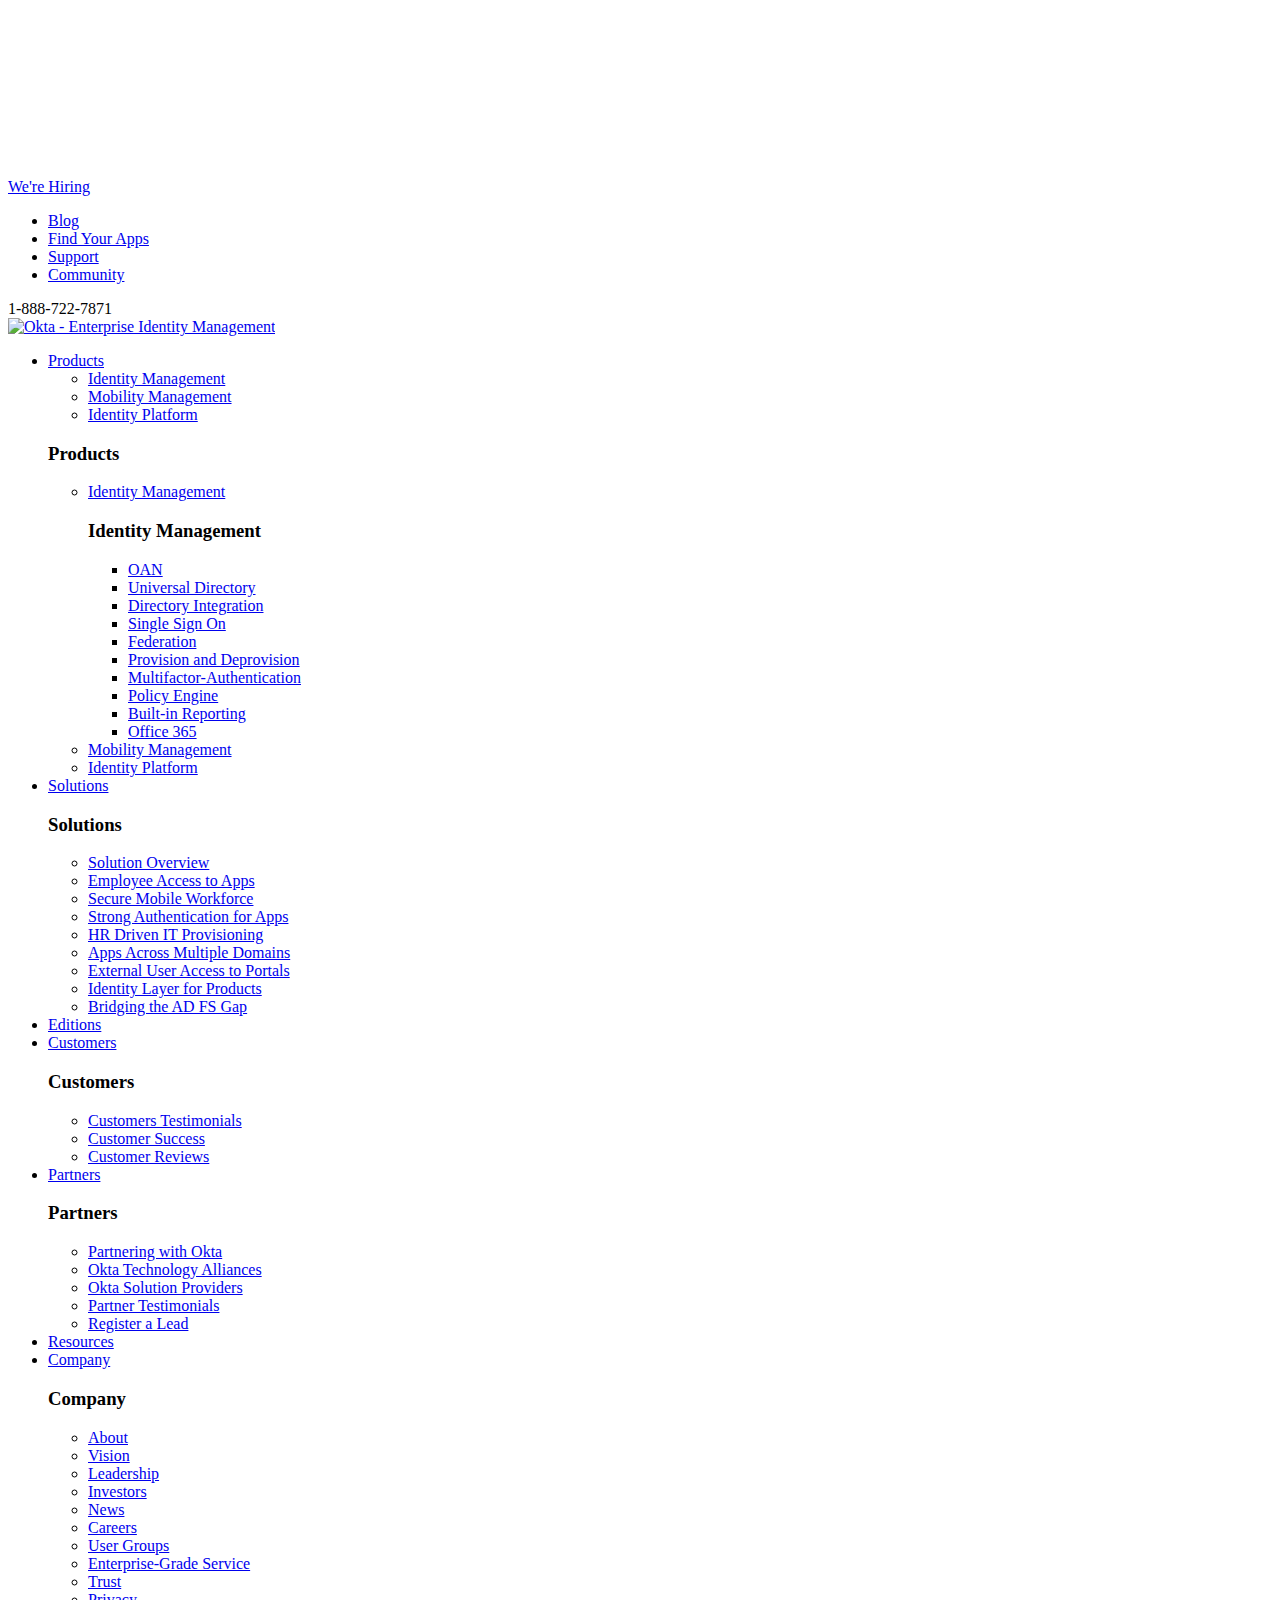
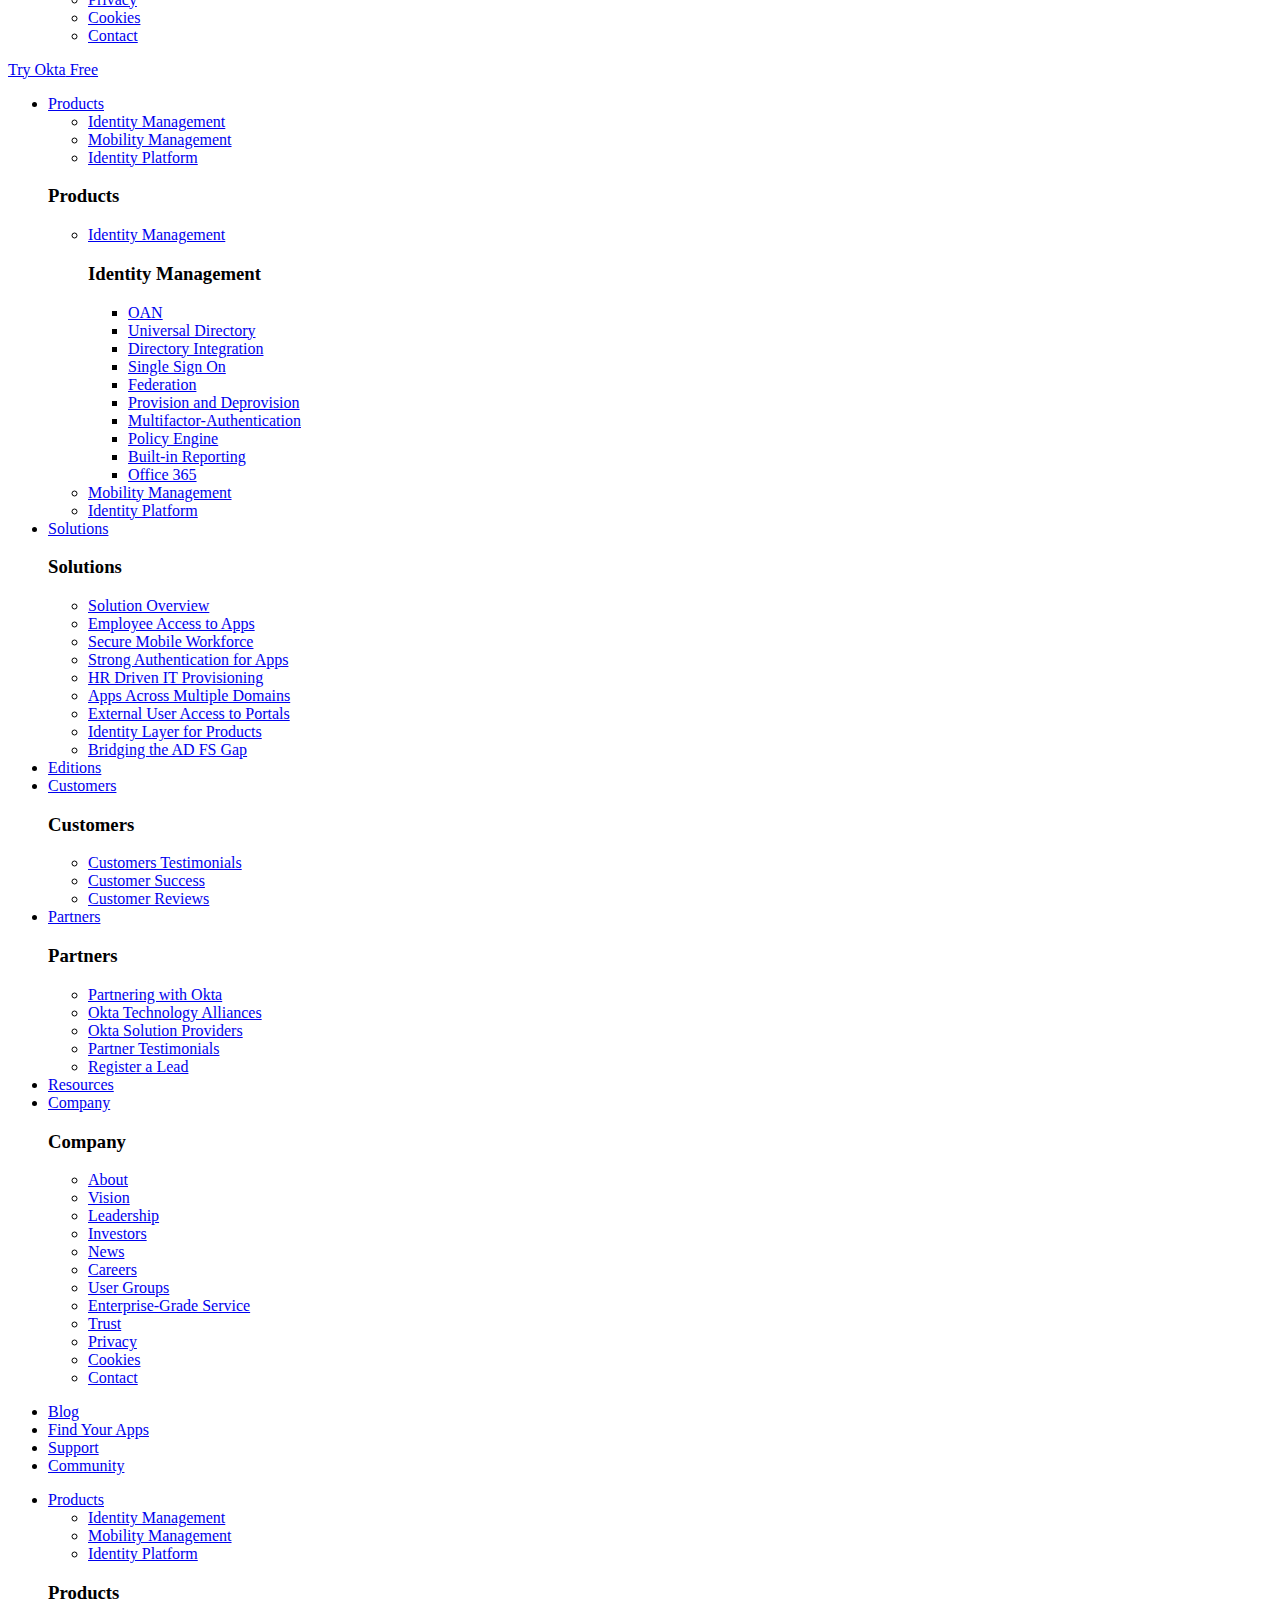
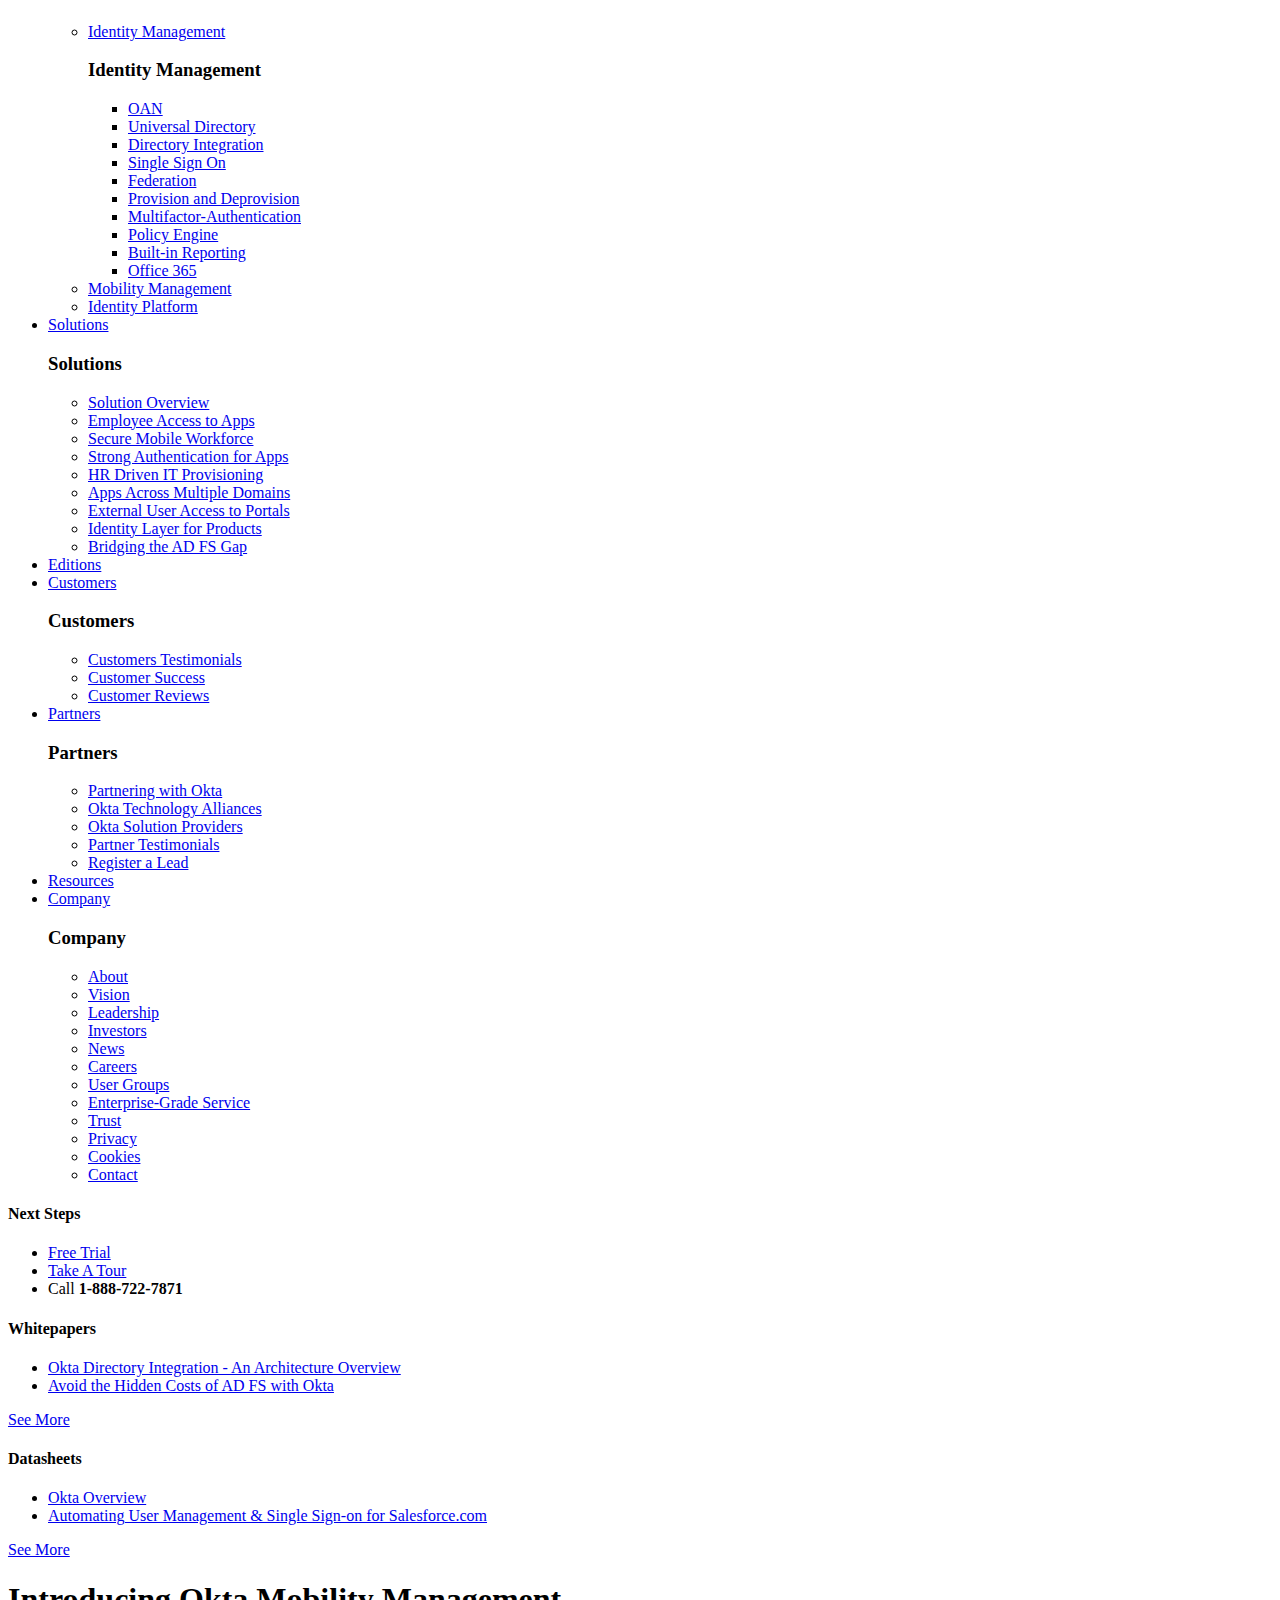
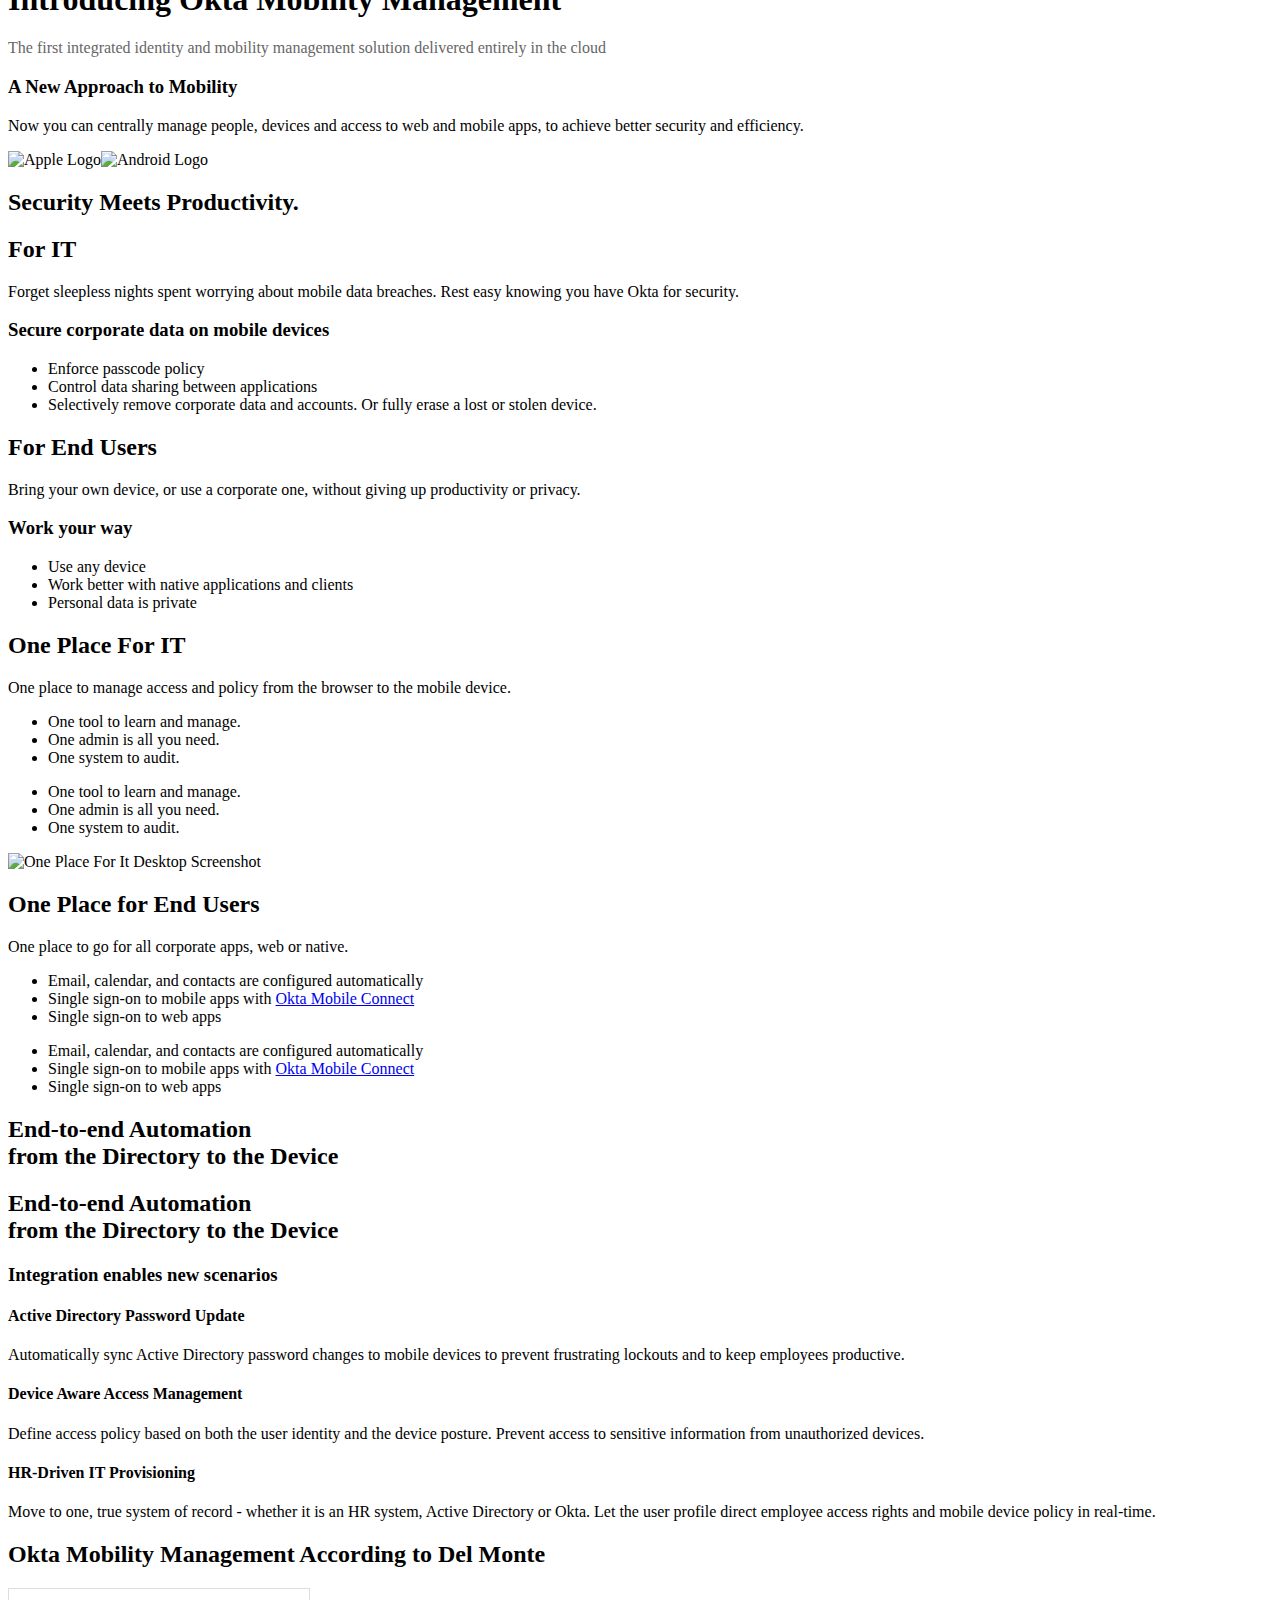
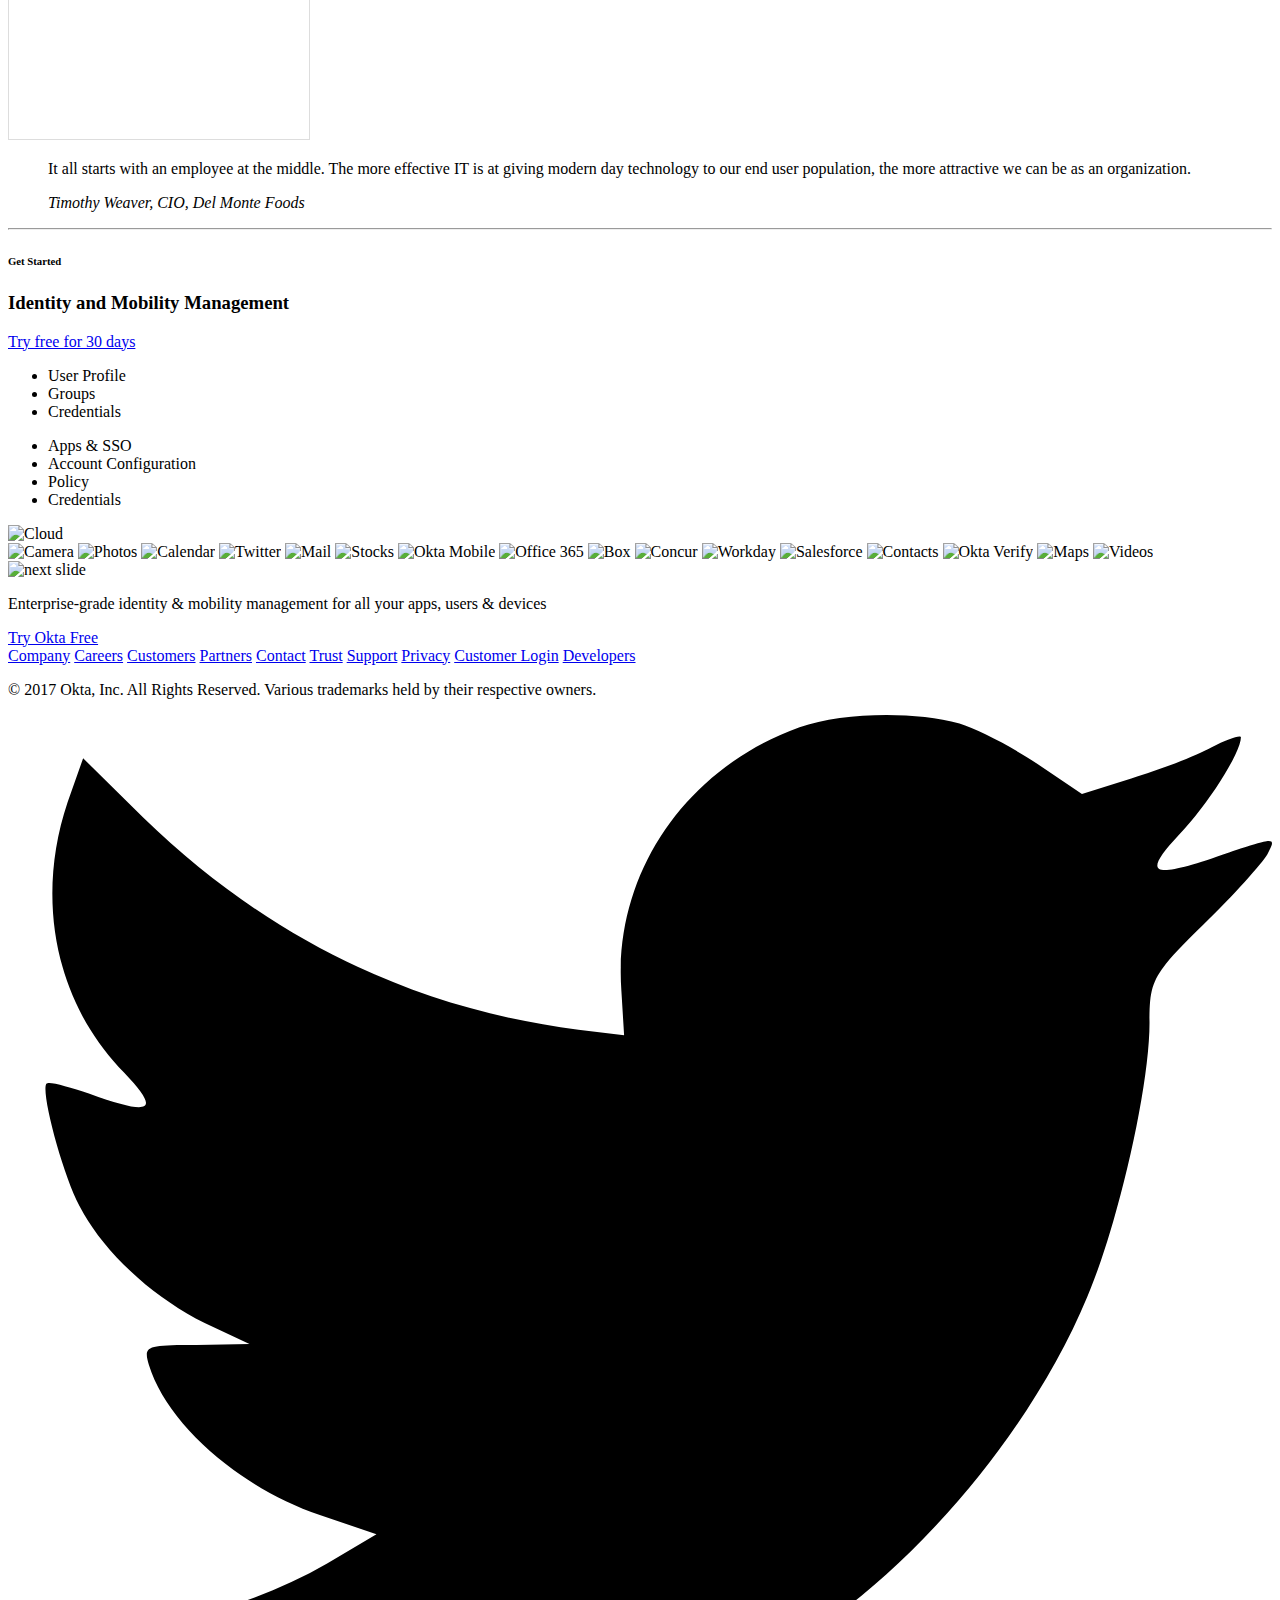
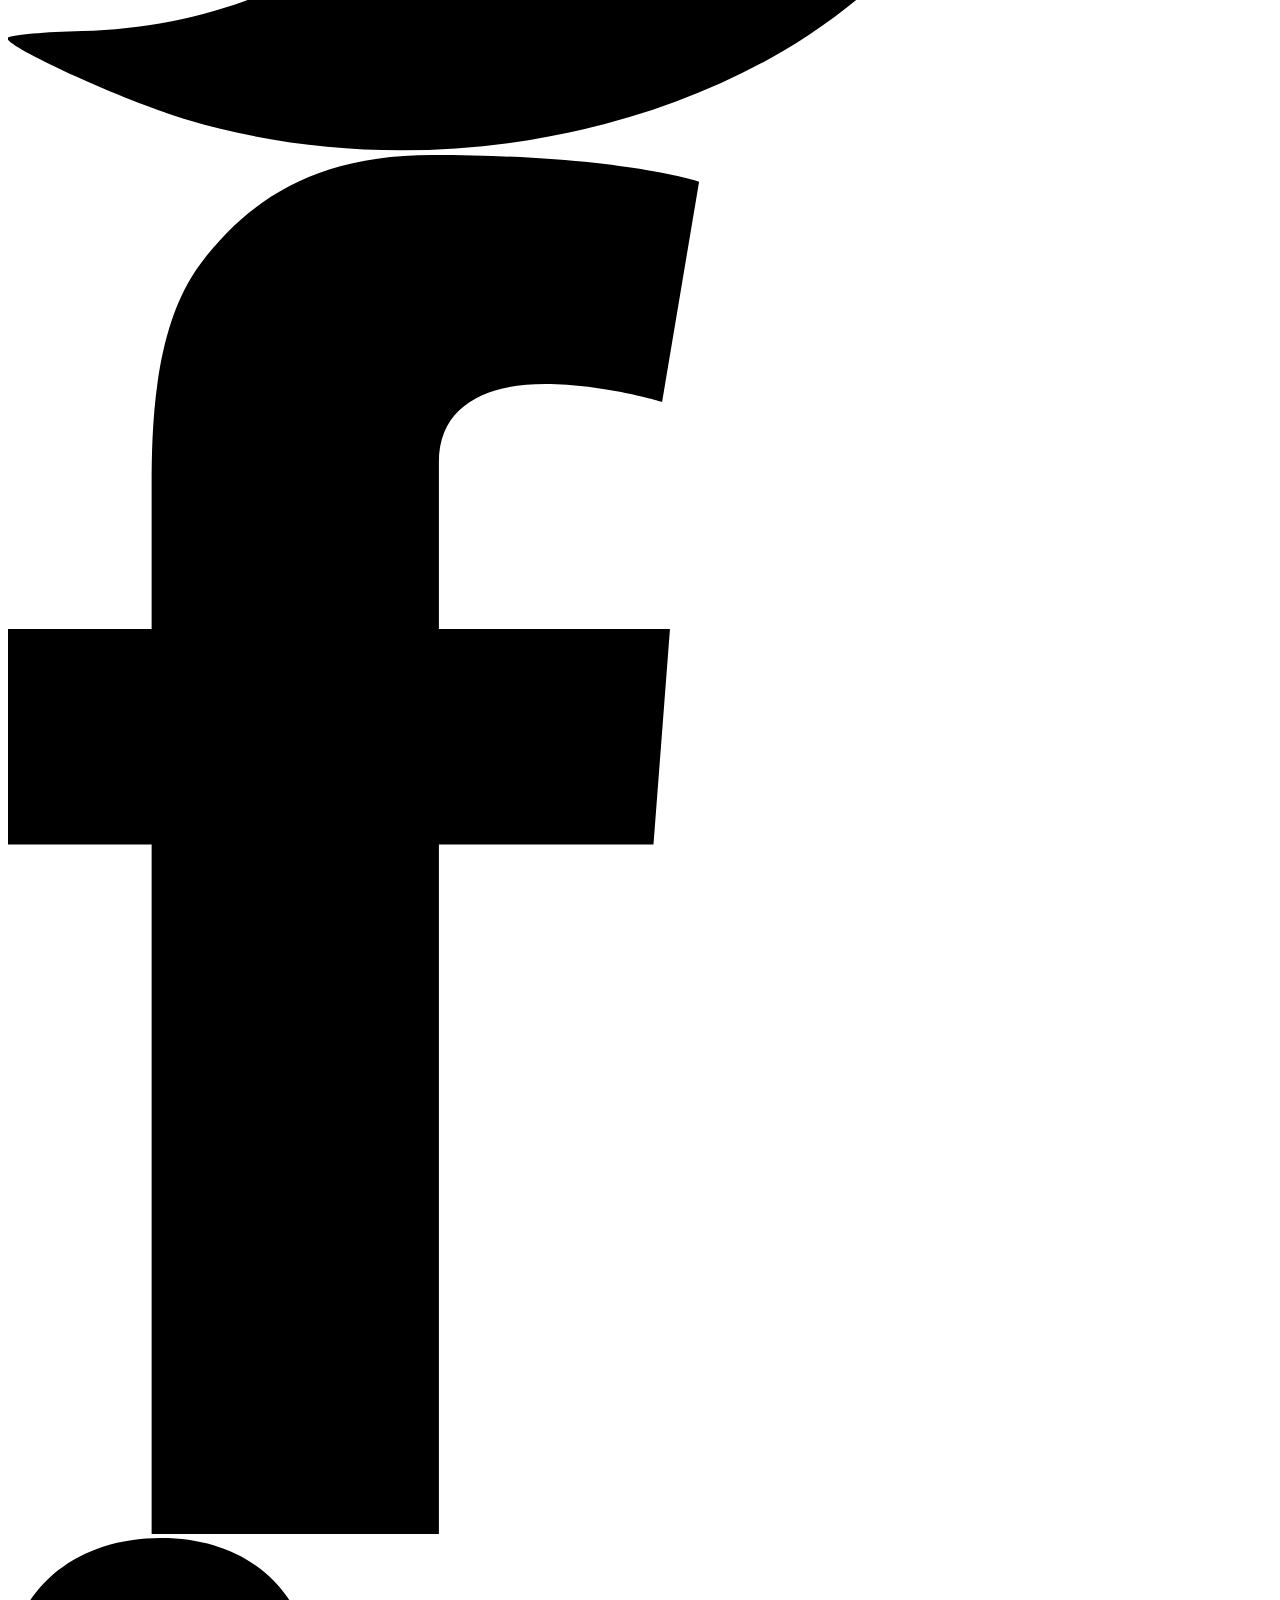
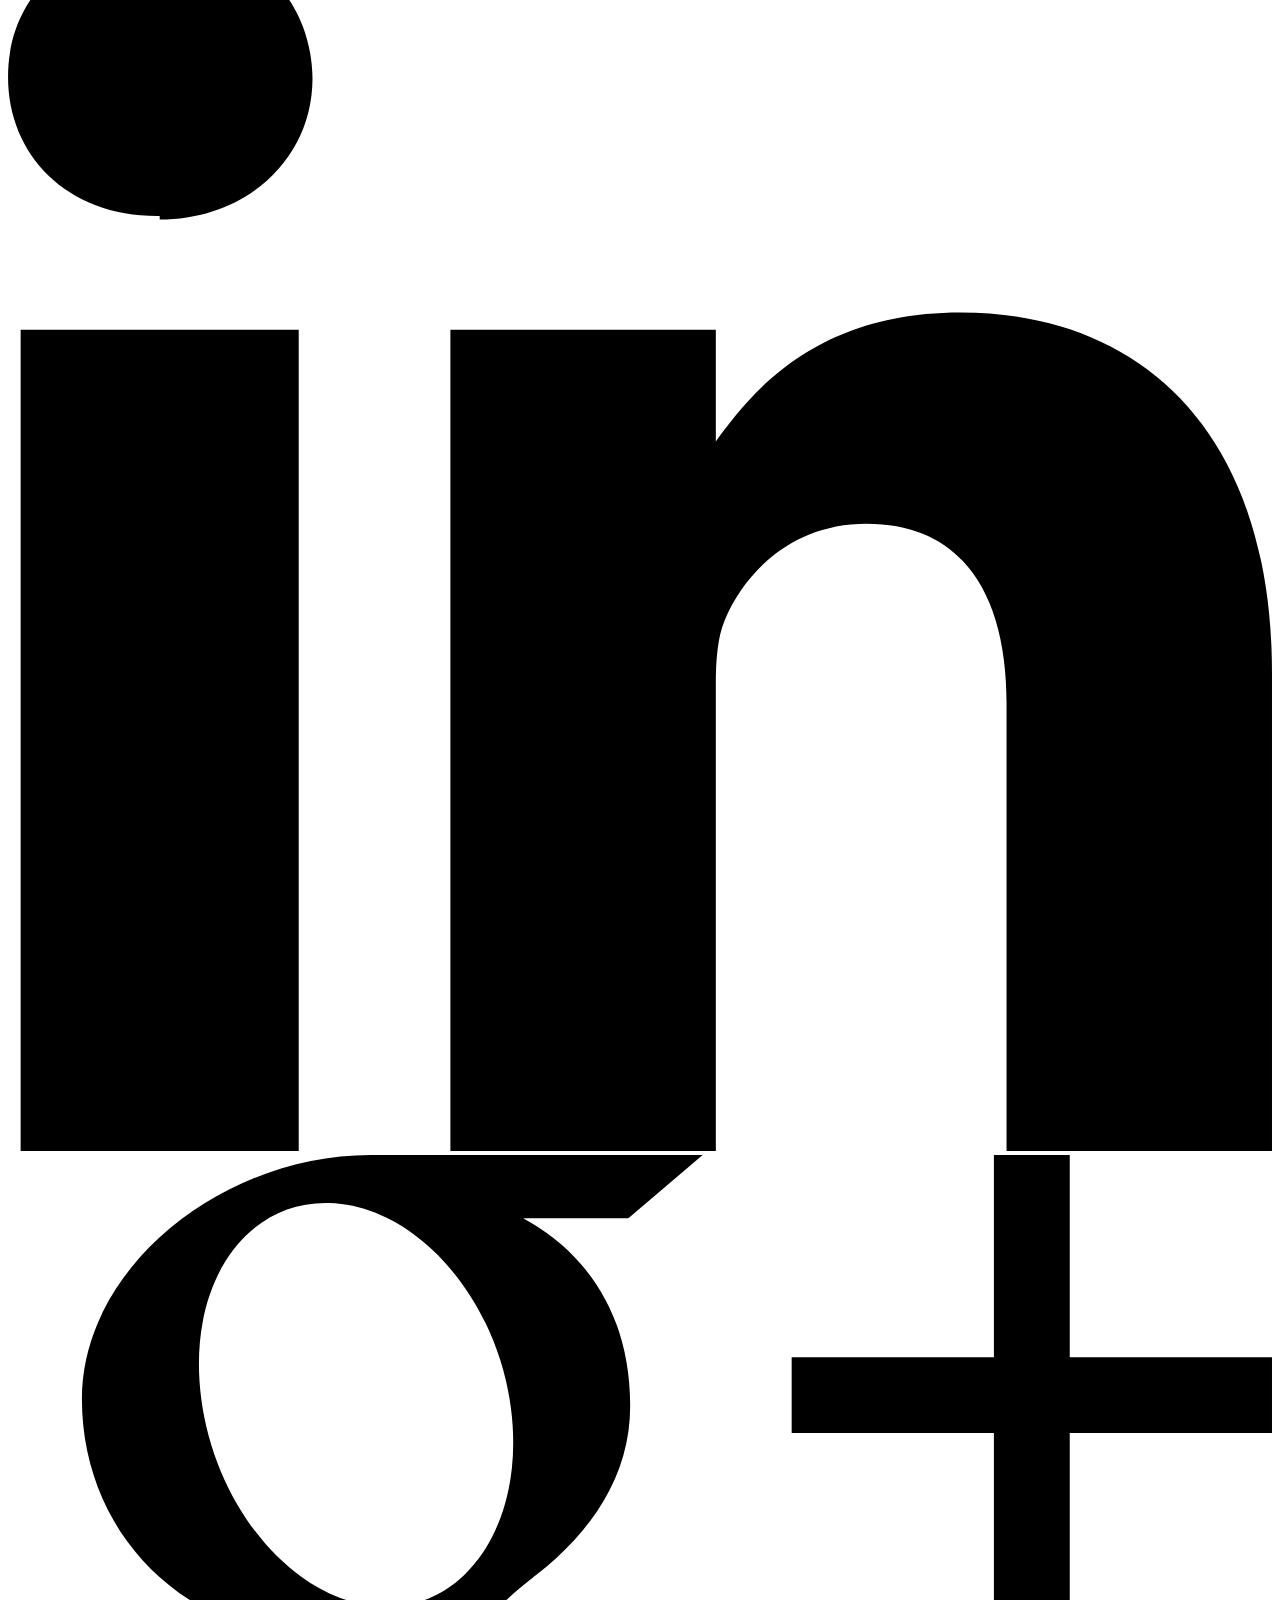
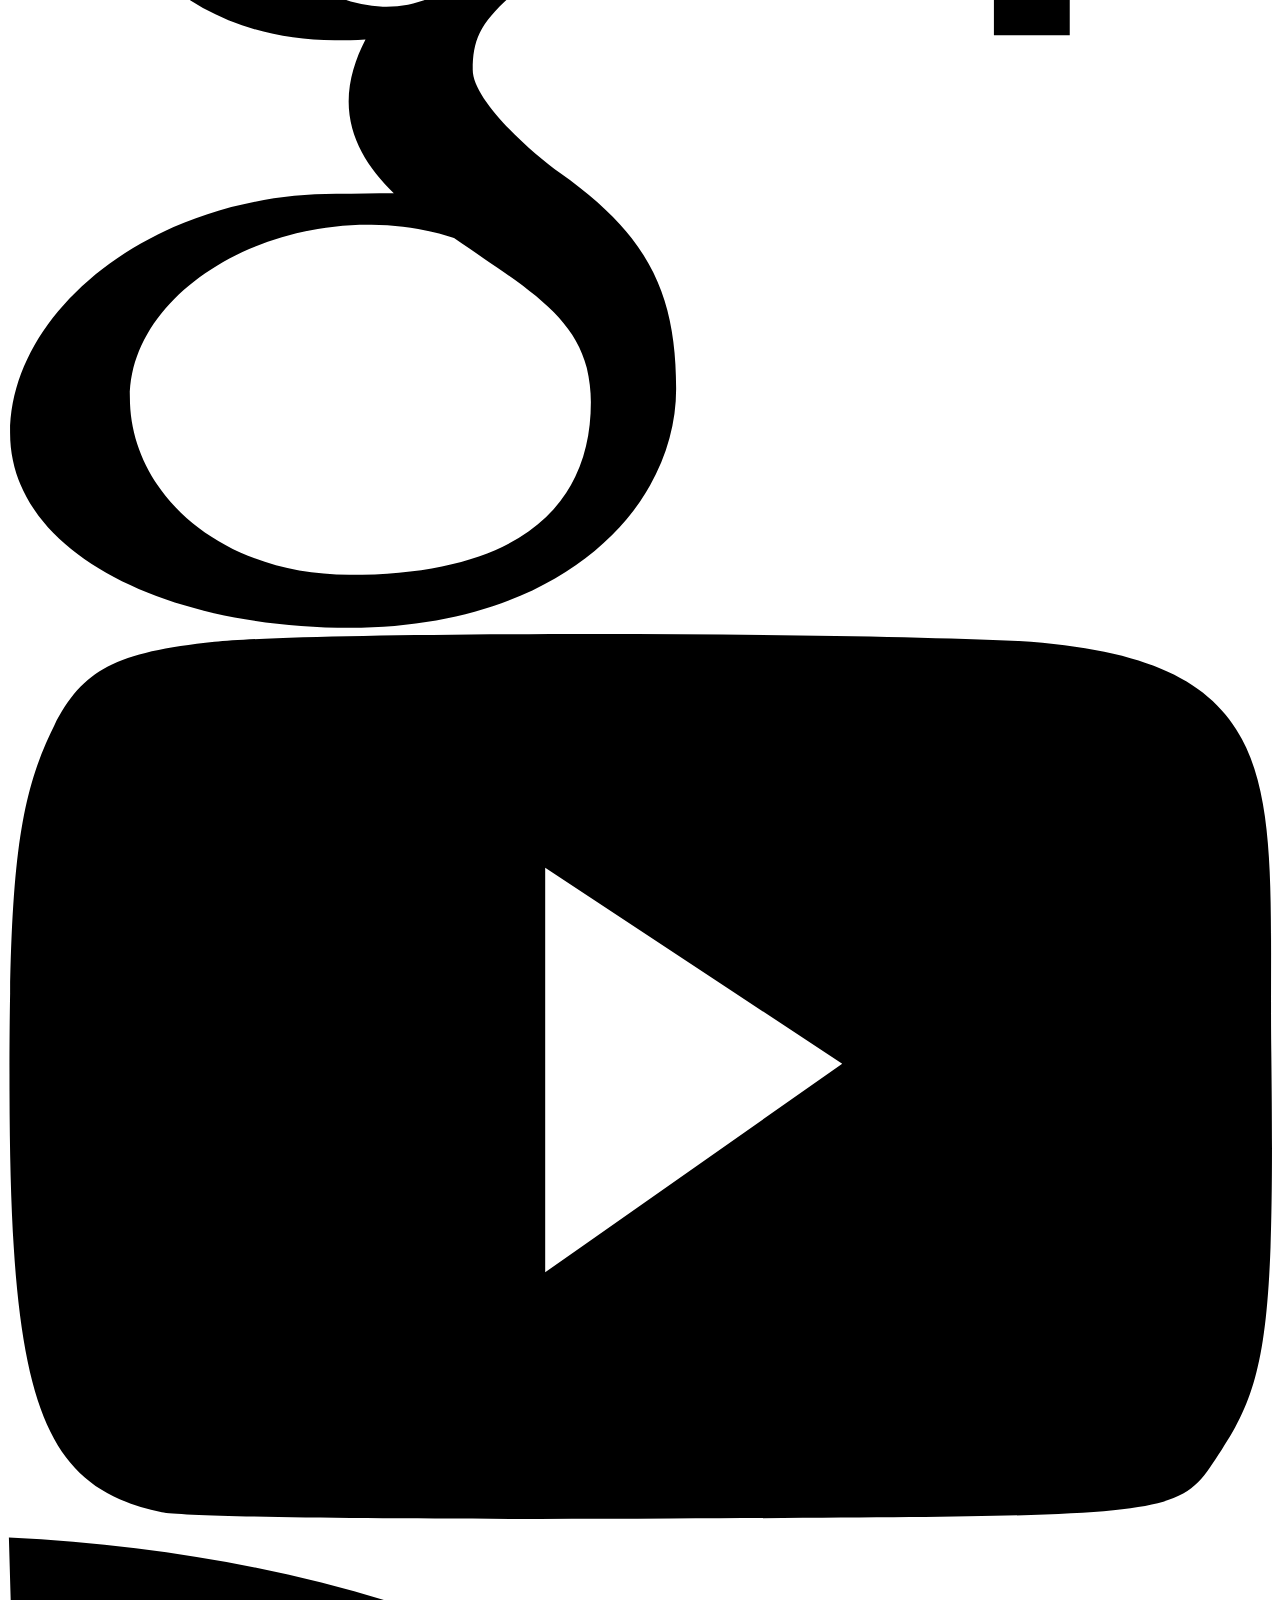
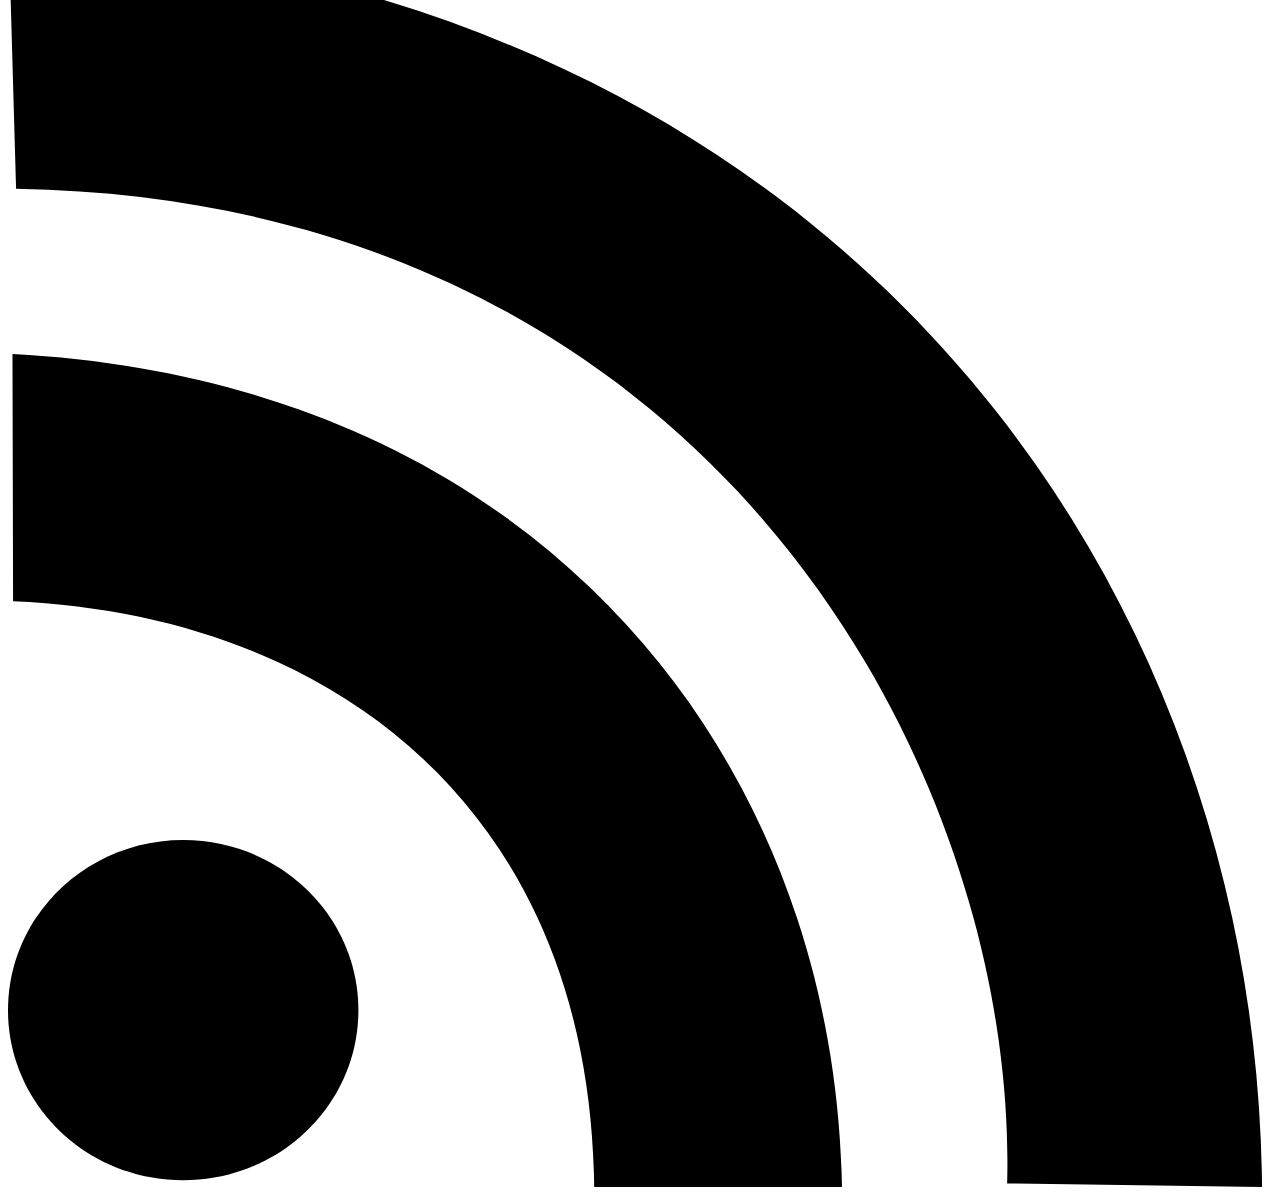
==== index.html @ 4437bbe0 "Cleanup" ====
<!DOCTYPE html>
<!--[if lt IE 9 ]><html lang="en" dir="ltr" class="non-responsive-layout no-js old_ie"><![endif]-->
<!--[if IE 9 ]><html lang="en" dir="ltr" class="no-js ie9"><![endif]-->
<!--[if (gt IE 9)|!(IE)]><!-->
<html lang="en" dir="ltr" class="no-js responsive-layout">
<!--<![endif]-->
<head>
    <meta charset="UTF-8">
  <meta name="description" content="Introducing the first integrated identity and mobility management solution delivered entirely in the cloud. Centrally manage people, devices and access to web and mobile apps, to achieve better security and efficiency with Okta.">
  <meta name="keywords" content="">


        <link rel="canonical" href="https://okta.com.dev/product/mobility-management/">

  <meta name="viewport" content="width=device-width, initial-scale=1, maximum-scale=1, user-scalable=0">

      <meta name="robots" content="all">

      <title>Scrolling Story</title>
    <link rel="shortcut icon" href="/favicon.ico">
  <link rel="apple-touch-icon" href="/apple-touch-iphone.png" />
  <link rel="apple-touch-icon" sizes="57x57" href="/apple-touch-icon-57x57.png">
  <link rel="apple-touch-icon" sizes="114x114" href="/apple-touch-icon-114x114.png">
  <link rel="apple-touch-icon" sizes="72x72" href="/apple-touch-icon-72x72.png">
  <link rel="apple-touch-icon" sizes="144x144" href="/apple-touch-icon-144x144.png">
  <link rel="apple-touch-icon" sizes="60x60" href="/apple-touch-icon-60x60.png">
  <link rel="apple-touch-icon" sizes="120x120" href="/apple-touch-icon-120x120.png">
  <link rel="apple-touch-icon" sizes="76x76" href="/apple-touch-icon-76x76.png">
  <link rel="apple-touch-icon" sizes="152x152" href="/apple-touch-icon-152x152.png">
  <link rel="apple-touch-icon" sizes="180x180" href="/apple-touch-icon-180x180.png">
  <meta name="msapplication-TileColor" content="#2d89ef">
  <meta name="msapplication-TileImage" content="/mstile-144x144.png">
  <link href="/_css/print.css" media="print" rel="stylesheet" type="text/css">
  <link href="/_css/master.1429573361.css" media="screen" rel="stylesheet" type="text/css">
  <link href="/scrolling-story/css/scrolling-story.css" media="screen" rel="stylesheet" type="text/css">

  <script src="//use.typekit.net/jff5neq.js"></script>
  <script>
    try {
      Typekit.load({
        loading: function() {
          // Javascript to execute when fonts start loading
        },
        active: function() {
                      runOnReady();
                  },
        inactive: function() {
          // Javascript to execute when fonts become inactive
        }
      });
    } catch(e) {}
  </script>

  <!-- Optimizely start -->
      <script src="//cdn.optimizely.com/js/172647223.js"></script>
    <!-- Optimizely end -->

  <!--[if lte IE 8]>
    <link rel="stylesheet" type="text/css" href="/_css/old-ie.css">
    <script type="text/javascript" src="/_js/html5shiv.js"></script>
    <![endif]-->
          <script src="/_js/master.1429224776.js"></script>
        <script>
      document.write(unescape('%3Cstyle type="text/css" media="screen"%3E .js-hide {display: none;} .js-show {display: block;} .fouc-fix {display:none;} %3C/style%3E'));
    </script>
    <!-- Google Analytics Tracking start -->
    <!-- Bizible Tracking end -->
                  </head>

  <body class="page-mobility-management page-2014-refresh page-no-sidebar" data-page="/product/mobility-management/" data-section="product">
  <svg class="hide">
  <defs>
    <g id="shape-twitter" viewBox="0 0 100 82">
      <path d="M62.624,0.967C53.588,4.22,47.876,12.606,48.526,21.788l0.217,3.542l-3.615-0.434
        c-13.158-1.663-24.653-7.302-34.412-16.772L5.944,3.426l-1.229,3.47c-2.602,7.736-0.939,15.905,4.482,21.4
        c2.892,3.036,2.241,3.47-2.747,1.662c-1.735-0.578-3.254-1.012-3.398-0.795c-0.506,0.507,1.229,7.085,2.603,9.687
        c1.88,3.615,5.711,7.157,9.905,9.254l3.542,1.662l-4.193,0.073c-4.048,0-4.192,0.073-3.76,1.592
        c1.446,4.7,7.158,9.688,13.52,11.855l4.482,1.519l-3.904,2.315c-5.784,3.323-12.58,5.204-19.375,5.35
        c-3.253,0.07-5.928,0.359-5.928,0.576c0,0.722,8.82,4.771,13.953,6.362c15.399,4.699,33.689,2.675,47.426-5.35
        c9.76-5.712,19.519-17.062,24.074-28.051c2.458-5.855,4.915-16.555,4.915-21.688c0-3.326,0.217-3.76,4.267-7.736
        c2.385-2.313,4.627-4.844,5.061-5.566c0.724-1.374,0.651-1.374-3.036-0.145c-6.146,2.169-7.013,1.879-3.978-1.374
        c2.241-2.313,4.917-6.506,4.917-7.735c0-0.217-1.084,0.145-2.313,0.795c-1.301,0.723-4.193,1.808-6.362,2.458l-3.903,1.229
        l-3.543-2.386c-1.951-1.302-4.699-2.748-6.145-3.181C71.589-0.334,65.95-0.189,62.624,0.967z"/>
    </g>
    <g id="shape-linkedin" viewBox="0 0 100 96">
      <path d="M35,96h-0.432H56V59.067c0-1.898,0.135-3.752,0.703-5.095c1.568-3.749,5.285-7.64,11.221-7.64
        C75.664,46.333,79,52.12,79,60.548V96h21V58.14c0-19.307-10.589-28.517-24.644-28.517C63.817,29.623,58.737,36,55.888,40H56v-9H35"
        />
      <path d="M23,96V31H1v65H23z M12,22.27c7,0,12.091-4.939,12.091-11.16C23.997,4.796,19.477,0,12.117,0
        C4.805,0,0.004,4.638,0.004,11c0,6.173,4.648,11,11.818,11H12V22.27z"/>
    </g>
    <g id="shape-googleplus" viewBox="0 0 100 85">
      <polygon points="100,16 84,16 84,0 78,0 78,16 62,16 62,22 78,22 78,38 84,38 84,22 100,22  "/>
      <path d="M43.681,48.895c-2.375-1.682-6.913-5.771-6.913-8.171c0-2.817,0.801-4.203,5.039-7.512
        c4.343-3.396,7.417-7.827,7.417-13.381C49.224,13.227,46.28,8,40.756,5h8.325l5.877-5c0,0-19.695,0-26.261,0
        C16.924,0,5.847,8.962,5.847,19.289c0,10.561,8.026,19.103,20.003,19.103c0.833,0,1.643-0.006,2.433-0.063
        c-0.777,1.491-1.332,3.175-1.332,4.913c0,2.932,1.578,5.315,3.573,7.255c-1.51,0-2.964,0.045-4.553,0.045
        c-14.585,0-25.806,9.29-25.806,18.921c0,9.481,12.304,15.415,26.889,15.415c16.626,0,25.806-9.43,25.806-18.915
        C52.862,58.354,50.622,53.797,43.681,48.895z M29.654,35.732c-6.767-0.203-13.198-7.568-14.365-16.453
        C14.12,10.396,18.655,3.594,25.423,3.796C32.186,4,38.617,11.126,39.787,20.011C40.951,28.897,36.415,35.936,29.654,35.732z
         M27.002,80.684c-10.081,0-17.359-6.377-17.359-14.046c0-7.513,9.03-13.767,19.109-13.656c2.354,0.023,4.547,0.399,6.534,1.047
        c5.473,3.803,9.398,5.957,10.507,10.292c0.206,0.881,0.32,1.785,0.32,2.709C46.113,74.692,41.17,80.684,27.002,80.684z"/>
    </g>
    <g id="shape-facebook" viewBox="0 0 100 96">
      <path d="M0,33h10v-4.597v-4.6v-0.767c0-4.428,0.211-11.269,3.431-15.504C16.823,3.047,21.528,0,29.539,0
          c13.05,0,18.575,1.858,18.575,1.858l-2.575,15.331c0,0-4.1-1.246-8.125-1.246c-4.023,0-7.414,1.438-7.414,5.462v1.629v5.366V33
          h16.087l-1.149,15H30v52H10V48H0V33"/>
    </g>
    <g id="shape-rss" viewBox="0 0 100 100">
      <path d="M27.72,86.007c0,7.434-6.206,13.458-13.86,13.458C6.206,99.465,0,93.44,0,86.007c0-7.433,6.206-13.458,13.86-13.458
        C21.515,72.549,27.72,78.574,27.72,86.007z"/>
      <path d="M0.402,53.667L0.355,34.094C42.188,36.276,65.405,66.209,65.978,100H46.375
        C46.049,70.298,25.854,54.747,0.402,53.667z"/>
      <path d="M0.639,21.027L0.07,1.142C64.352,4.126,98.78,50.774,99.213,100l-20.168-0.284
        C79.927,68.229,56.633,21.961,0.639,21.027z"/>
    </g>
    <g id="shape-youtube-play" viewBox="0 0 100 70">
      <path d="M12.168,69.479C2.623,67.488,0.18,60.736,0.119,36.177C0.077,18.829,0.799,12.931,3.662,7.245
        c2.22-4.41,4.891-5.807,12.671-6.625c7.553-0.794,47.692-0.835,63.647-0.064c22.248,1.407,19.718,11.82,19.965,32.467
        c0.261,21.407-0.317,26.064-3.922,31.521c-3.569,5.409-2.2,5.238-43.563,5.438C31.457,70.089,14.04,69.869,12.168,69.479
        L12.168,69.479z M66,34L42.5,18.5v32L66,34z"/>
    </g>
    <g id="shape-key" viewBox="0 0 100 70">
      <path d="M6.328,2L6.328,2c1.061,0,2.058,0.413,2.808,1.163c1.55,1.551,1.55,4.072,0,5.622
      c-0.75,0.75-1.748,1.164-2.808,1.164c-1.062,0-2.059-0.413-2.81-1.164c-1.549-1.549-1.549-4.071,0-5.621
      C4.268,2.413,5.266,2,6.328,2 M6.327,0C4.799,0,3.27,0.583,2.104,1.75c-2.334,2.335-2.332,6.117,0,8.449
      c1.166,1.166,2.695,1.75,4.224,1.75c1.528,0,3.056-0.583,4.223-1.75c2.334-2.334,2.331-6.116,0-8.449C9.384,0.583,7.856,0,6.327,0
      L6.327,0z"/>
      <polyline fill="none" stroke="#000" stroke-width="2" stroke-miterlimit="10" points="7.383,10.55 15.83,19 18.646,19
      18.646,16.184 15.83,14.775 15.83,11.958 13.016,11.958 13.016,9.143 10.199,9.143 "/>
      <circle id="keyhole" cx="5.271" cy="4.918" r="1.493"/>
    </g>
    <g id="shape-gear" viewBox="0 0 100 70">
      <ellipse fill="none" stroke="#000" stroke-width="2" stroke-miterlimit="10" cx="10" cy="10" rx="1.962" ry="1.869"/>
      <path fill="none" stroke="#000" stroke-width="2" stroke-miterlimit="10" d="M16.447,16.461l2.176-3.889l-2.773-1.67
      c0.041-0.291,0.07-0.586,0.07-0.889c0.002-0.301-0.025-0.594-0.066-0.883l2.781-1.658l-2.158-3.898l-2.748,1.638
      c-0.475-0.401-1.008-0.725-1.588-0.96l0.008-3.239L7.817,1.002l-0.01,3.24C7.243,4.468,6.719,4.781,6.254,5.166L3.551,3.541
      L1.377,7.428l2.703,1.628C4.034,9.36,4.002,9.669,4.004,9.986c-0.002,0.315,0.027,0.623,0.072,0.927l-2.711,1.614l2.158,3.898
      l2.703-1.611c0.467,0.389,0.99,0.704,1.555,0.936l-0.006,3.238l4.332,0.01l0.008-3.238c0.578-0.232,1.113-0.553,1.588-0.951
      L16.447,16.461z"/>
    </g>
    <g id="shape-mobile" viewBox="0 0 14 20">
      <circle fill="#231F20" cx="7.038" cy="16" r="1"/>
      <path fill="#231F20" d="M12,2v16H2V2H12 M12,0H2C0.896,0,0,0.896,0,2v16c0,1.104,0.896,2,2,2h10c1.104,0,2-0.896,2-2V2
        C14,0.896,13.104,0,12,0L12,0z"/>
      <path fill="#231F20" d="M10,4v9H4V4H10 M11,3H3v11h8V3L11,3z"/>
    </g>
  </defs>
</svg>
    <div class="site-wrap">
      <div class="supernav-wrapper">
        <div class="site-container">
          <div class="por">
            <div class="posa-left">
              <a href='/company/careers.html#okta-positions'>
                <p class="float--left no-bottom-margin quiet">We're Hiring</p>
                                                                </a>
            </div>
            <div class="posa-right">
              <nav class="supernav supernav-alpha">
                <span class="search-button" data-slide-toggle-target="search"></span>
                <ul class="menu supernav-menu">
  <li><a href="/blog/">Blog</a></li>
  <li><a href="/applications/list/">Find Your Apps</a></li>
  <li><a href="/support/">Support</a></li>
  <li class="last"><a href="//community.okta.com" target="_blank">Community</a></li>
</ul>               <span class="phone">1-888-722-7871</span>
              </nav>
            </div>
          </div>
        </div>
      </div>
      <div class="search-container hide" data-slide-toggle-name="search">
        <div class="site-container">
          <span class="por">
                        <script>
              (function() {
                var cx = '005121479574088032773:ckystpbfuz4';
                var gcse = document.createElement('script');
                gcse.type = 'text/javascript';
                gcse.async = true;
                gcse.src = (document.location.protocol == 'https:' ? 'https:' : 'http:') +
                '//www.google.com/cse/cse.js?cx=' + cx;
                var s = document.getElementsByTagName('script')[0];
                s.parentNode.insertBefore(gcse, s);
              })();
            </script>
            <gcse:searchbox-only resultsUrl="/search" enableAutoComplete="true"></gcse:searchbox-only>
                      </span>
        </div>
      </div>




      <header class="site-header clearfix progressive-nav" id="header">
        <div class="site-container nav-site-container por">

          <div class="alpha-nav-wrapper progressive-nav__alpha">
            <a class="site-logo progressive-nav__left-pos-anchor" href="/">
              <img src="/_media/logo_okta@2x.png" width="131" height="37" alt="Okta - Enterprise Identity Management">
            </a>
            <nav class="main-nav alpha-nav remove-href-touch-parent">
              <ul class="menu navigation">
  <li class="progressive-nav__item touch-hover"  data-touch-hover--target-recipient="hidden-product" data-section="product">
    <a href="#" id="la-nav-learnmore" class="remove-href-touch">Products</a>
    <ul class="inner-menu touch-hover-target hide-small hide-hover-sidebar" id="product-sub-nav" data-touch-hover--target-name="hidden-product">
      <li><a href="/product/identity-management/">Identity Management</a></li>
      <li><a href="/product/mobility-management/">Mobility Management</a></li>
      <li><a href="http://developer.okta.com" target="_blank">Identity Platform</a></li>
    </ul>
    <h3 class="nav-title">Products</h3>
    <ul class="inner-menu third-level">
      <li class="progressive-nav__item" data-section="identity-management">
        <a href="/product/identity-management/" class="third-level-flink">Identity Management</a>
        <h3 class="second-nav-title">Identity Management</h3>
        <ul class="third-layer">
          <li><a href="/product/identity-management/okta-application-network.html">OAN</a></li>
          <li><a href="/product/identity-management/universal-directory.html">Universal Directory</a></li>
          <li><a href="/product/identity-management/directory-integration.html">Directory Integration</a></li>
          <li><a href="/product/identity-management/single-sign-on.html">Single Sign On</a></li>
          <li><a href="/product/identity-management/federation.html">Federation</a></li>
          <li><a href="/product/identity-management/provisioning.html">Provision and Deprovision</a></li>
          <li><a href="/product/identity-management/multifactor-authentication.html">Multifactor-Authentication</a></li>
          <li><a href="/product/identity-management/policy-engine.html">Policy Engine</a></li>
          <li><a href="/product/identity-management/reporting.html">Built-in Reporting</a></li>
          <li><a href="/product/office365/">Office 365</a></li>
        </ul>
      </li>
      <li><a href="/product/mobility-management/">Mobility Management</a></li>
      <li><a href="http://developer.okta.com" target="_blank">Identity Platform</a></li>
    </ul>
  </li>
  <li class="progressive-nav__item" data-section="solutions">
    <a href="/solutions/">Solutions</a>
    <h3 class="nav-title">Solutions</h3>
    <ul class="inner-menu">
      <li class="show-beta-nav"><a href="/solutions/">Solution Overview</a></li>
      <li><a href="/solutions/employee-access-to-apps.html">Employee Access to Apps</a></li>
      <li><a href="/solutions/secure-mobile-workforce.html">Secure Mobile Workforce</a></li>
      <li><a href="/solutions/strong-authentication-for-apps.html">Strong Authentication for Apps</a></li>
      <li><a href="/solutions/hr-driven-it-provisioning.html">HR Driven IT Provisioning</a></li>
      <li><a href="/solutions/apps-across-multiple-domains.html">Apps Across Multiple Domains</a></li>
      <li><a href="/solutions/external-user-access-to-portals.html">External User Access to Portals</a></li>
      <li><a href="/solutions/identity-layer-for-developers.html">Identity Layer for Products</a></li>
      <li><a href="/solutions/bridging-the-ad-fs-gap.html">Bridging the AD FS Gap</a></li>
    </ul>
  </li>
  <li class="progressive-nav__item" data-section="editions">
    <a class="show-beta-nav" href="/editions/">Editions</a>
  </li>
  <li class="progressive-nav__item" data-section="customers">
    <a href="/customers/">Customers</a>
    <h3 class="nav-title">Customers</h3>
    <ul class="inner-menu">
      <li><a href="/customers/">Customers Testimonials</a></li>
      <li><a href="/customers/focus-on-customer-success.html">Customer Success</a></li>
      <li><a href="/customers/customer-reviews.html">Customer Reviews</a></li>
    </ul>
  </li>
  <li class="progressive-nav__item" data-section="partners">
    <a href="/partners/">Partners</a>
    <h3 class="nav-title">Partners</h3>
    <ul class="inner-menu">
      <li><a href="/partners/">Partnering with Okta</a></li>
      <li><a href="/partners/okta-technology-alliances.html">Okta Technology Alliances</a></li>
      <li><a href="/partners/okta-solution-providers.html">Okta Solution Providers</a></li>
      <li><a href="/partners/partner-testimonials.html">Partner Testimonials</a></li>
      <li><a href="/leads/">Register a Lead</a></li>

    </ul>
  </li>
  <li class="progressive-nav__item" data-section="resources">
    <a class="show-beta-nav" href="/resources/" id="la-nav-resources">Resources</a>
  </li>
  <li class="progressive-nav__item" data-section="company">
    <a href="/company/">Company</a>
    <h3 class="nav-title">Company</h3>
    <ul class="inner-menu touch-hover-target">
      <li><a href="/company/">About</a></li>
      <li><a href="/company/right-vision-for-identity.html">Vision</a></li>
      <li><a href="/company/leadership.html">Leadership</a></li>
      <li><a href="/company/investors.html">Investors</a></li>
      <li><a href="/company/news.html">News</a></li>
      <li><a href="/company/careers.html">Careers</a></li>
      <li><a href="/company/user-groups.html">User Groups</a></li>
      <li><a href="/company/enterprise-grade-service.html">Enterprise-Grade Service</a></li>
      <li><a href="//trust.okta.com/" target="_blank">Trust</a></li>
      <li><a href="/privacy/">Privacy</a></li>
      <li><a href="/company/cookies.html">Cookies</a></li>
      <li><a href="/company/contact-us.html">Contact</a></li>
    </ul>
  </li>
</ul>


            </nav>
          </div>

          <div class="beta-nav-outer-wrapper">

            <div class="beta-nav-wrapper">
              <div class="beta-nav-inner-wrapper progressive-nav__beta-wrapper">
                <div class="button--nav-cta progressive-nav__right-pos-anchor">
                  <a class="button " href="/get-okta-free/">Try Okta<span class="hide-medium"> Free</span></a>
                </div>
                <div class="nav-toggle progressive-nav__nav-toggle touch-hover" data-touch-hover--target-recipient="beta-nav" id="nav-toggle">
                  <span></span><span></span><span></span>
                  <p></p>
                </div>
              </div>
            </div>
            <nav class="main-nav beta-nav progressive-nav__beta" id="beta-nav" data-touch-hover--target-name="beta-nav" >
              <ul class="menu navigation">
  <li class="progressive-nav__item touch-hover"  data-touch-hover--target-recipient="hidden-product" data-section="product">
    <a href="#" id="la-nav-learnmore" class="remove-href-touch">Products</a>
    <ul class="inner-menu touch-hover-target hide-small hide-hover-sidebar" id="product-sub-nav" data-touch-hover--target-name="hidden-product">
      <li><a href="/product/identity-management/">Identity Management</a></li>
      <li><a href="/product/mobility-management/">Mobility Management</a></li>
      <li><a href="http://developer.okta.com" target="_blank">Identity Platform</a></li>
    </ul>
    <h3 class="nav-title">Products</h3>
    <ul class="inner-menu third-level">
      <li class="progressive-nav__item" data-section="identity-management">
        <a href="/product/identity-management/" class="third-level-flink">Identity Management</a>
        <h3 class="second-nav-title">Identity Management</h3>
        <ul class="third-layer">
          <li><a href="/product/identity-management/okta-application-network.html">OAN</a></li>
          <li><a href="/product/identity-management/universal-directory.html">Universal Directory</a></li>
          <li><a href="/product/identity-management/directory-integration.html">Directory Integration</a></li>
          <li><a href="/product/identity-management/single-sign-on.html">Single Sign On</a></li>
          <li><a href="/product/identity-management/federation.html">Federation</a></li>
          <li><a href="/product/identity-management/provisioning.html">Provision and Deprovision</a></li>
          <li><a href="/product/identity-management/multifactor-authentication.html">Multifactor-Authentication</a></li>
          <li><a href="/product/identity-management/policy-engine.html">Policy Engine</a></li>
          <li><a href="/product/identity-management/reporting.html">Built-in Reporting</a></li>
          <li><a href="/product/office365/">Office 365</a></li>
        </ul>
      </li>
      <li><a href="/product/mobility-management/">Mobility Management</a></li>
      <li><a href="http://developer.okta.com" target="_blank">Identity Platform</a></li>
    </ul>
  </li>
  <li class="progressive-nav__item" data-section="solutions">
    <a href="/solutions/">Solutions</a>
    <h3 class="nav-title">Solutions</h3>
    <ul class="inner-menu">
      <li class="show-beta-nav"><a href="/solutions/">Solution Overview</a></li>
      <li><a href="/solutions/employee-access-to-apps.html">Employee Access to Apps</a></li>
      <li><a href="/solutions/secure-mobile-workforce.html">Secure Mobile Workforce</a></li>
      <li><a href="/solutions/strong-authentication-for-apps.html">Strong Authentication for Apps</a></li>
      <li><a href="/solutions/hr-driven-it-provisioning.html">HR Driven IT Provisioning</a></li>
      <li><a href="/solutions/apps-across-multiple-domains.html">Apps Across Multiple Domains</a></li>
      <li><a href="/solutions/external-user-access-to-portals.html">External User Access to Portals</a></li>
      <li><a href="/solutions/identity-layer-for-developers.html">Identity Layer for Products</a></li>
      <li><a href="/solutions/bridging-the-ad-fs-gap.html">Bridging the AD FS Gap</a></li>
    </ul>
  </li>
  <li class="progressive-nav__item" data-section="editions">
    <a class="show-beta-nav" href="/editions/">Editions</a>
  </li>
  <li class="progressive-nav__item" data-section="customers">
    <a href="/customers/">Customers</a>
    <h3 class="nav-title">Customers</h3>
    <ul class="inner-menu">
      <li><a href="/customers/">Customers Testimonials</a></li>
      <li><a href="/customers/focus-on-customer-success.html">Customer Success</a></li>
      <li><a href="/customers/customer-reviews.html">Customer Reviews</a></li>
    </ul>
  </li>
  <li class="progressive-nav__item" data-section="partners">
    <a href="/partners/">Partners</a>
    <h3 class="nav-title">Partners</h3>
    <ul class="inner-menu">
      <li><a href="/partners/">Partnering with Okta</a></li>
      <li><a href="/partners/okta-technology-alliances.html">Okta Technology Alliances</a></li>
      <li><a href="/partners/okta-solution-providers.html">Okta Solution Providers</a></li>
      <li><a href="/partners/partner-testimonials.html">Partner Testimonials</a></li>
      <li><a href="/leads/">Register a Lead</a></li>

    </ul>
  </li>
  <li class="progressive-nav__item" data-section="resources">
    <a class="show-beta-nav" href="/resources/" id="la-nav-resources">Resources</a>
  </li>
  <li class="progressive-nav__item" data-section="company">
    <a href="/company/">Company</a>
    <h3 class="nav-title">Company</h3>
    <ul class="inner-menu touch-hover-target">
      <li><a href="/company/">About</a></li>
      <li><a href="/company/right-vision-for-identity.html">Vision</a></li>
      <li><a href="/company/leadership.html">Leadership</a></li>
      <li><a href="/company/investors.html">Investors</a></li>
      <li><a href="/company/news.html">News</a></li>
      <li><a href="/company/careers.html">Careers</a></li>
      <li><a href="/company/user-groups.html">User Groups</a></li>
      <li><a href="/company/enterprise-grade-service.html">Enterprise-Grade Service</a></li>
      <li><a href="//trust.okta.com/" target="_blank">Trust</a></li>
      <li><a href="/privacy/">Privacy</a></li>
      <li><a href="/company/cookies.html">Cookies</a></li>
      <li><a href="/company/contact-us.html">Contact</a></li>
    </ul>
  </li>
</ul>


              <ul class="menu supernav-menu">
  <li><a href="/blog/">Blog</a></li>
  <li><a href="/applications/list/">Find Your Apps</a></li>
  <li><a href="/support/">Support</a></li>
  <li class="last"><a href="//community.okta.com" target="_blank">Community</a></li>
</ul>           </nav>
          </div>


        </div>
      </header>





                    <div class="site-container" id="content-wrap">
          <div class="row">
                                <div class="sidebar">
              <!-- <div id="subnav-shadow"> -->
              <nav class="subnav">
                <ul class="menu navigation">
  <li class="progressive-nav__item touch-hover"  data-touch-hover--target-recipient="hidden-product" data-section="product">
    <a href="#" id="la-nav-learnmore" class="remove-href-touch">Products</a>
    <ul class="inner-menu touch-hover-target hide-small hide-hover-sidebar" id="product-sub-nav" data-touch-hover--target-name="hidden-product">
      <li><a href="/product/identity-management/">Identity Management</a></li>
      <li><a href="/product/mobility-management/">Mobility Management</a></li>
      <li><a href="http://developer.okta.com" target="_blank">Identity Platform</a></li>
    </ul>
    <h3 class="nav-title">Products</h3>
    <ul class="inner-menu third-level">
      <li class="progressive-nav__item" data-section="identity-management">
        <a href="/product/identity-management/" class="third-level-flink">Identity Management</a>
        <h3 class="second-nav-title">Identity Management</h3>
        <ul class="third-layer">
          <li><a href="/product/identity-management/okta-application-network.html">OAN</a></li>
          <li><a href="/product/identity-management/universal-directory.html">Universal Directory</a></li>
          <li><a href="/product/identity-management/directory-integration.html">Directory Integration</a></li>
          <li><a href="/product/identity-management/single-sign-on.html">Single Sign On</a></li>
          <li><a href="/product/identity-management/federation.html">Federation</a></li>
          <li><a href="/product/identity-management/provisioning.html">Provision and Deprovision</a></li>
          <li><a href="/product/identity-management/multifactor-authentication.html">Multifactor-Authentication</a></li>
          <li><a href="/product/identity-management/policy-engine.html">Policy Engine</a></li>
          <li><a href="/product/identity-management/reporting.html">Built-in Reporting</a></li>
          <li><a href="/product/office365/">Office 365</a></li>
        </ul>
      </li>
      <li><a href="/product/mobility-management/">Mobility Management</a></li>
      <li><a href="http://developer.okta.com" target="_blank">Identity Platform</a></li>
    </ul>
  </li>
  <li class="progressive-nav__item" data-section="solutions">
    <a href="/solutions/">Solutions</a>
    <h3 class="nav-title">Solutions</h3>
    <ul class="inner-menu">
      <li class="show-beta-nav"><a href="/solutions/">Solution Overview</a></li>
      <li><a href="/solutions/employee-access-to-apps.html">Employee Access to Apps</a></li>
      <li><a href="/solutions/secure-mobile-workforce.html">Secure Mobile Workforce</a></li>
      <li><a href="/solutions/strong-authentication-for-apps.html">Strong Authentication for Apps</a></li>
      <li><a href="/solutions/hr-driven-it-provisioning.html">HR Driven IT Provisioning</a></li>
      <li><a href="/solutions/apps-across-multiple-domains.html">Apps Across Multiple Domains</a></li>
      <li><a href="/solutions/external-user-access-to-portals.html">External User Access to Portals</a></li>
      <li><a href="/solutions/identity-layer-for-developers.html">Identity Layer for Products</a></li>
      <li><a href="/solutions/bridging-the-ad-fs-gap.html">Bridging the AD FS Gap</a></li>
    </ul>
  </li>
  <li class="progressive-nav__item" data-section="editions">
    <a class="show-beta-nav" href="/editions/">Editions</a>
  </li>
  <li class="progressive-nav__item" data-section="customers">
    <a href="/customers/">Customers</a>
    <h3 class="nav-title">Customers</h3>
    <ul class="inner-menu">
      <li><a href="/customers/">Customers Testimonials</a></li>
      <li><a href="/customers/focus-on-customer-success.html">Customer Success</a></li>
      <li><a href="/customers/customer-reviews.html">Customer Reviews</a></li>
    </ul>
  </li>
  <li class="progressive-nav__item" data-section="partners">
    <a href="/partners/">Partners</a>
    <h3 class="nav-title">Partners</h3>
    <ul class="inner-menu">
      <li><a href="/partners/">Partnering with Okta</a></li>
      <li><a href="/partners/okta-technology-alliances.html">Okta Technology Alliances</a></li>
      <li><a href="/partners/okta-solution-providers.html">Okta Solution Providers</a></li>
      <li><a href="/partners/partner-testimonials.html">Partner Testimonials</a></li>
      <li><a href="/leads/">Register a Lead</a></li>

    </ul>
  </li>
  <li class="progressive-nav__item" data-section="resources">
    <a class="show-beta-nav" href="/resources/" id="la-nav-resources">Resources</a>
  </li>
  <li class="progressive-nav__item" data-section="company">
    <a href="/company/">Company</a>
    <h3 class="nav-title">Company</h3>
    <ul class="inner-menu touch-hover-target">
      <li><a href="/company/">About</a></li>
      <li><a href="/company/right-vision-for-identity.html">Vision</a></li>
      <li><a href="/company/leadership.html">Leadership</a></li>
      <li><a href="/company/investors.html">Investors</a></li>
      <li><a href="/company/news.html">News</a></li>
      <li><a href="/company/careers.html">Careers</a></li>
      <li><a href="/company/user-groups.html">User Groups</a></li>
      <li><a href="/company/enterprise-grade-service.html">Enterprise-Grade Service</a></li>
      <li><a href="//trust.okta.com/" target="_blank">Trust</a></li>
      <li><a href="/privacy/">Privacy</a></li>
      <li><a href="/company/cookies.html">Cookies</a></li>
      <li><a href="/company/contact-us.html">Contact</a></li>
    </ul>
  </li>
</ul>


              </nav>
              <div class="sidebar-box">
    <div class="sidebar-box-inner">
        <h4>Next Steps</h4>
        <ul>
            <li class="icon-try pngfix"><a href="/get-okta-free/">Free Trial</a></li>
            <li class="icon-tour pngfix"><a href="/tour/">Take A Tour</a></li>
            <li class="icon-call last pngfix">Call <strong>1-888-722-7871</strong></li>
        </ul>
    </div>
</div>
<div class="sidebar-box">
    <div class="sidebar-box-inner">
        <h4>Whitepapers</h4>
        <ul>
            <li class="icon-datasheet pngfix"><a href="/resources/whitepaper-ad-architecture.html">Okta Directory Integration - An Architecture Overview</a></li>
            <li class="icon-datasheet pngfix"><a href="/resources/whitepaper-avoid-hidden-costs-of-adfs.html">Avoid the Hidden Costs of AD FS with Okta</a></li>
        </ul>
        <p><a class="button button--white" href="/resources/?resourceType=White%20Papers">See More</a></p>
    </div>
</div>
<div class="sidebar-box">
    <div class="sidebar-box-inner">
        <h4>Datasheets</h4>
        <ul>
            <li class="icon-datasheet pngfix"><a href="/_media/resources/datasheets/Okta_Datasheet_Overview.pdf" target="_blank">Okta Overview</a></li>
            <li class="icon-datasheet pngfix"><a href="/_media/resources/datasheets/Okta_Datasheet_Salesforce.pdf" target="_blank">Automating User Management &amp; Single Sign-on for Salesforce.com</a></li>
        </ul>
        <p><a class="button button--white" href="/resources/?resourceType=Datasheets">See More</a></p>
    </div>
</div>
            </div>
                    <div class="clearfix" rel="main">
          <section class="onepage-scroll fix-to-bottom">
  <div id="loading" class="loading loading-loading"><div class="inner-1"><div class="inner-2"><div class="inner-3"></div></div></div></div>
  <article class="omm-content-slide omm-content-slide-01"
       data-slide-label="Introducing Okta Mobility Management"
       data-slide-id="introducing-okta-mobility-management">
    <header class="omm-header omm-header-01 text-align--center fade-out-up">
      <h1>
        Introducing Okta Mobility Management
      </h1>
      <p class="subhead" style="color:#666">
        The first integrated identity and mobility management solution delivered entirely in the cloud
      </p>
    </header>
    <div class="omm-feature omm-feature-01 poof-away">
      <h3>A New Approach to Mobility</h3>
      <p>Now you can centrally manage people, devices and access to web and mobile apps, to achieve better security and efficiency.</p>
      <div class="omm-feature--images">
        <img src="/_media/logos/logo--apple.svg" alt="Apple Logo"><!-- WS KILLER
         --><img src="/_media/logos/logo--android.svg" alt="Android Logo">
      </div>
    </div>
  </article>
  <article class="omm-content-slide omm-content-slide-02"
       data-slide-label="Security Meets Productivity"
       data-slide-id="security-meets-productivity">
    <header class="omm-header omm-header-02 text-align--center">
      <h2>
        Security <span class="color--blue">Meets</span> Productivity.
      </h2>
    </header>
  </article>
  <article class="omm-content-slide omm-content-slide-03"
       data-slide-label="For IT"
       data-slide-id="for-it">
    <header class="omm-header omm-header-03 slide-in-from-left">
      <h2>For IT</h2>
      <p class="subhead">Forget sleepless nights spent worrying about mobile data breaches. Rest easy knowing you have Okta for security.</p>
    </header>
    <div class="omm-feature omm-feature-03 poof-away">
      <h3>Secure corporate data on mobile devices</h3>
      <ul class="lined-list">
        <li><span>Enforce passcode policy</span></li>
        <li><span>Control data sharing between applications</span></li>
        <li><span>Selectively remove corporate data and accounts. Or fully erase a lost or stolen device.</span></li>
      </ul>
    </div>
  </article>
  <article class="omm-content-slide omm-content-slide-04"
       data-slide-label="For End Users"
       data-slide-id="for-end-users">
    <header class="omm-header omm-header-04 slide-in-from-right">
      <h2>For End Users</h2>
      <p class="subhead">Bring your own device, or use a corporate one, without giving up productivity or privacy.</p>
    </header>
    <div class="omm-feature omm-feature-04 poof-away">
      <h3>Work your way</h3>
      <ul class="lined-list">
        <li><span>Use any device</span></li>
        <li><span>Work better with native applications and clients</span></li>
        <li><span>Personal data is private</span></li>
      </ul>
    </div>
  </article>
  <article class="omm-content-slide omm-content-slide-05"
       data-slide-label="One Place for IT #1"
       data-slide-id="one-place-for-it-1">
    <header class="omm-header omm-header-05-06 slide-in-from-left">
      <h2>One Place For IT</h2>
      <p class="subhead">One place to manage access and policy from the browser to the mobile device.</p>
    </header>
    <div class="omm-feature omm-feature-05 poof-away">
      <ul class="lined-list">
        <li><span>One tool to learn and manage.</span></li>
        <li><span>One admin is all you need.</span></li>
        <li><span>One system to audit.</span></li>
      </ul>
    </div>
  </article>
  <article class="omm-content-slide omm-content-slide-06"
       data-slide-label="One Place for IT #2"
       data-slide-id="one-place-for-it-2">
    <div class="omm-feature omm-feature-06 poof-away">
      <ul class="lined-list">
        <li><span>One tool to learn and manage.</span></li>
        <li><span>One admin is all you need.</span></li>
        <li><span>One system to audit.</span></li>
      </ul>
    </div>
    <div class="omm-desktop-screen">
      <img src="/_media/okta-mobility-management/omm-one-place-for-it--desktop.png" alt="One Place For It Desktop Screenshot">
    </div>
  </article>
  <article class="omm-content-slide omm-content-slide-07"
       data-slide-label="One Place for End Users #1"
       data-slide-id="one-place-for-end-users-1">
    <header class="omm-header omm-header-07-08">
      <h2>One Place for End Users</h2>
      <p class="subhead">One place to go for all corporate apps, web or native.</p>
    </header>
    <div class="omm-feature omm-feature-07 poof-away">
      <ul class="lined-list">
        <li><span>Email, calendar, and contacts are configured automatically</span></li>
        <li><span>Single sign-on to mobile apps with <a href="/product/mobile-identity.html">Okta Mobile Connect</a></span></li>
        <li><span>Single sign-on to web apps</span></li>
      </ul>
    </div>
  </article>
  <article class="omm-content-slide omm-content-slide-08"
       data-slide-label="One Place for End Users #2"
       data-slide-id="one-place-for-end-users-2">
    <div class="omm-feature omm-feature-08 poof-away">
      <ul class="lined-list">
        <li><span>Email, calendar, and contacts are configured automatically</span></li>
        <li><span>Single sign-on to mobile apps with <a href="/product/mobile-identity.html">Okta Mobile Connect</a></span></li>
        <li><span>Single sign-on to web apps</span></li>
      </ul>
    </div>
  </article>
  <article class="omm-content-slide omm-content-slide-09"
       data-slide-label="End-to-end automation from the Directory to the Device"
       data-slide-id="end-to-end-automation-from-the-directory-to-the-device">
    <header class="omm-header omm-header-09 text-align--center">
      <h2>
        End-to-end Automation <span class="hide-large-inline"><br></span>from the Directory to the Device
      </h2>
    </header>
  </article>
  <article class="omm-content-slide omm-content-slide-10"
       data-slide-label="End-to-end automation from the Directory to the Device"
       data-slide-id="end-to-end-automation-from-the-directory-to-the-device">
    <header class="omm-header omm-header-10 text-align--center fade-in-straight">
      <h2>
        End-to-end Automation <span class="hide-large-inline"><br></span>from the Directory to the Device
      </h2>
    </header>
    <section class="omm-feature omm-feature-10">
      <h3 class="text-align--center">Integration enables new scenarios</h3>
      <div class="wrapper">
        <div class="column-1">
          <h4>Active Directory Password Update</h4>
          <p>Automatically sync Active Directory password changes to mobile devices to prevent frustrating lockouts and to keep employees productive.</p>
        </div>
        <div class="column-2">
          <h4>Device Aware Access Management</h4>
          <p>Define access policy based on both the user identity and the device posture. Prevent access to sensitive information from unauthorized devices.</p>
        </div>
        <div class="column-3">
          <h4>HR-Driven IT Provisioning</h4>
          <p>Move to one, true system of record - whether it is an HR system, Active Directory or Okta. Let the user profile direct employee access rights and mobile device policy in real-time.</p>
        </div>
      </div>
    </section>
  </article>
  <article class="omm-content-slide omm-content-slide-11"
       data-slide-label="Get Started"
       data-slide-id="get-started">
    <div class="slide-in-from-bottom inner">
      <header class="omm-header omm-header-11 text-align--center">
        <h2>
          Okta Mobility Management According to Del Monte
        </h2>
      </header>
      <div class="omm-media-11 clearfix">
        <div class="column-1">
          <div class="media-wrapper">
            <div class="responsive-ratio-parent">
              <iframe class="responsive-ratio-child" src="//player.vimeo.com/video/111247307?title=0&amp;byline=0&amp;portrait=0&amp;color=FFFFFF" frameborder="0" webkitAllowFullScreen mozallowfullscreen allowFullScreen style="border: 1px solid #DDD;"></iframe>
            </div>
          </div>
        </div>
        <div class="column-2">
          <div class="copy-wrapper">
            <blockquote>
              <p>It all starts with an employee at the middle. The more effective IT is at giving modern day technology to our end user population, the more attractive we can be as an organization.</p>
              <cite>
                <p>Timothy Weaver, CIO, Del Monte Foods</p>
              </cite>
            </blockquote>
          </div>
        </div>
      </div>
      <hr>
      <div class="omm-cta text-align--center">
        <h6 class="kicker">Get Started</h6>
        <h3>Identity and Mobility Management</h3>
        <a href="/mobility-free-trial.html" class="button button--blue">Try free for 30 days</a>
      </div>
    </div>
  </article>
  <div class="omm-phone omm-phone-2">
    <div class="omm-phone--outline">
      <div class="inner">
        <span class="omm-phone--middle"></span>
        <span class="omm-phone--top"></span>
        <span class="omm-phone--bottom"></span>
        <span class="omm-phone--corner-4"></span>
        <span class="omm-phone--camera"></span>
        <span class="omm-phone--receiver"><span class="inner"></span></span>
        <span class="omm-phone--home"></span>
        <span class="omm-phone--screen omm-phone-2--screen-1"><span class="inner"></span></span>
        <span class="omm-phone--screen omm-phone-2--screen-2"><span class="inner"></span></span>
        <span class="omm-phone--screen omm-phone-2--screen-3"><span class="inner"></span></span>
        <div class="omm-end-to-end">
          <div class="omm-end-to-end--inner">
            <ul class="bubble-list bubble-list-1">
              <li><span>User Profile</span></li>
              <li><span>Groups</span></li>
              <li><span>Credentials</span></li>
            </ul>
            <ul class="bubble-list bubble-list-2">
              <li><span>Apps &amp; SSO</span></li>
              <li><span>Account Configuration</span></li>
              <li><span>Policy</span></li>
              <li><span>Credentials</span></li>
            </ul>
            <img src="/_media/okta-mobility-management/omm-end-to-end.svg" alt="Cloud">
          </div>
        </div>
      </div>
    </div>
  </div>
  <div class="omm-phone omm-phone-1">
    <div class="omm-phone--outline">
      <div class="inner">
        <span class="omm-phone--camera"></span>
        <span class="omm-phone--receiver"><span class="inner"></span></span>
        <span class="omm-phone--home"></span>
        <span class="omm-phone--screen omm-phone-1--screen-1">
          <span class="inner">
            <img class="omm-phone--app row1 col1 personal-app" src="/_media/okta-mobility-management/omm-phone--app--camera.png" alt="Camera">
            <img class="omm-phone--app row1 col2 personal-app" src="/_media/okta-mobility-management/omm-phone--app--photos.png" alt="Photos">
            <img class="omm-phone--app row1 col3 business-app" src="/_media/okta-mobility-management/omm-phone--app--calendar.png" alt="Calendar">
            <img class="omm-phone--app row1 col4 personal-app" src="/_media/okta-mobility-management/omm-phone--app--twitter.png" alt="Twitter">
            <img class="omm-phone--app row2 col1 business-app with-badge" src="/_media/okta-mobility-management/omm-phone--app--mail--with-badge.png" alt="Mail">
            <img class="omm-phone--app row2 col2 personal-app" src="/_media/okta-mobility-management/omm-phone--app--stocks.png" alt="Stocks">
            <img class="omm-phone--app row2 col3 business-app" src="/_media/okta-mobility-management/omm-phone--app--okta-mobile.png" alt="Okta Mobile">
            <img class="omm-phone--app row2 col4 business-app" src="/_media/okta-mobility-management/omm-phone--app--office-365.png" alt="Office 365">
            <img class="omm-phone--app row3 col1 business-app" src="/_media/okta-mobility-management/omm-phone--app--box.png" alt="Box">
            <img class="omm-phone--app row3 col2 business-app" src="/_media/okta-mobility-management/omm-phone--app--concur.png" alt="Concur">
            <img class="omm-phone--app row3 col3 business-app" src="/_media/okta-mobility-management/omm-phone--app--workday.png" alt="Workday">
            <img class="omm-phone--app row3 col4 business-app" src="/_media/okta-mobility-management/omm-phone--app--salesforce.png" alt="Salesforce">
            <img class="omm-phone--app row4 col1 business-app" src="/_media/okta-mobility-management/omm-phone--app--contacts.png" alt="Contacts">
            <img class="omm-phone--app row4 col2 business-app" src="/_media/okta-mobility-management/omm-phone--app--okta-verify.png" alt="Okta Verify">
            <img class="omm-phone--app row4 col3 personal-app" src="/_media/okta-mobility-management/omm-phone--app--maps.png" alt="Maps">
            <img class="omm-phone--app row4 col4 personal-app" src="/_media/okta-mobility-management/omm-phone--app--videos.png" alt="Videos">
          </span>
        </span>
        <span class="omm-phone--screen omm-phone-1--screen-2">
          <span class="inner">
            <div class="install-label item1 install-label--installed"></div>
            <div class="install-label item1 install-label--installing"></div>
            <div class="install-label item2 install-label--installed"></div>
            <div class="install-label item2 install-label--installing"></div>
            <div class="install-label item3 install-label--installed"></div>
            <div class="install-label item3 install-label--installing"></div>
            <div class="install-label item4 install-label--installed"></div>
            <div class="install-label item4 install-label--installing"></div>
            <div class="install-label item5 install-label--installed"></div>
            <div class="install-label item5 install-label--installing"></div>
          </span>
        </span>
        <span class="omm-phone--screen omm-phone-1--screen-3"><span class="inner"></span></span>
      </div>
    </div>
  </div>
  <div class="onepage-next-slide"><span class="inner"><img src="/_media/arrow--down.svg" alt="next slide"></span></div>
</section>


          </div> <!-- main -->
            </div> <!-- row -->
    </div> <!-- container -->
              <section class="bottom-cta-wrapper bg-dark-blue color-light-blue clearfix site-section">
      <div class="site-container">
        <div class="bottom-cta text-align--center">
          <p class="font-size--large">Enterprise-grade identity &amp; mobility management for all your apps, users &amp; devices</p>
          <a href="/get-okta-free" class="button button--large button--blue ">Try Okta Free</a>
        </div>
      </div>
    </section>
        <footer class="site-footer">
      <div class="site-container">
        <nav class="footer-links text-align--center">
          <a href="/company/">Company</a>
          <a href="/company/careers.html">Careers</a>
          <a href="/customers/">Customers</a>
          <a href="/partners/">Partners</a>
          <a href="/company/contact-us.html">Contact</a>
          <a href="//trust.okta.com/" target="_blank">Trust</a>
          <a href="/support/">Support</a>
          <a href="/privacy/">Privacy</a>
          <a href="/login/">Customer Login</a>
          <a href="http://developer.okta.com/" class="last">Developers</a>
        </nav>
        <p class="copyright text-align--center">
          &copy; 2017 Okta, Inc. All Rights Reserved. Various trademarks held by their respective owners.
        </p>
        <div class="social-icons text-align--center">
          <a href="//twitter.com/okta" target="_blank">
            <svg viewBox="0 0 100 82" class="shape-twitter">
              <use xlink:href="#shape-twitter"></use>
            </svg>
          </a>
          <a href="//www.facebook.com/oktaidentity" target="_blank" style="padding-left: 14px;">
            <svg viewBox="0 0 88 96" class="shape-facebook" >
              <use xlink:href="#shape-facebook"></use>
            </svg>
          </a>
          <a href="//www.linkedin.com/company/okta-inc." target="_blank">
            <svg viewBox="0 0 100 96" class="shape-linkedin">
              <use xlink:href="#shape-linkedin"></use>
            </svg>
          </a>
          <a href="//plus.google.com/u/0/108139509898948278735" target="_blank">
            <svg viewBox="0 0 100 85" class="shape-googleplus">
              <use xlink:href="#shape-googleplus"></use>
            </svg>
          </a>
          <a href="//www.youtube.com/user/OktaInc" target="_blank">
            <svg viewBox="0 0 100 70" class="shape-youtube-play">
              <use xlink:href="#shape-youtube-play"></use>
            </svg>
          </a>
          <a href="http://feeds.feedburner.com/OktaBlog" target="_blank">
            <svg viewBox="0 0 100 100" class="shape-rss">
              <use xlink:href="#shape-rss"></use>
            </svg>
          </a>
        </div>
      </div>
    </footer>


    <script src="okta-mobility-management.js"></script>

  <script type="text/javascript">


  // Check for browser support of event handling capability
  if (window.addEventListener)
  window.addEventListener("load", downloadJSAtOnload, false);
  else if (window.attachEvent)
  window.attachEvent("onload", downloadJSAtOnload);
  else window.onload = downloadJSAtOnload;
  </script>
  </div> <!-- site-wrap -->



  </body>
</html>
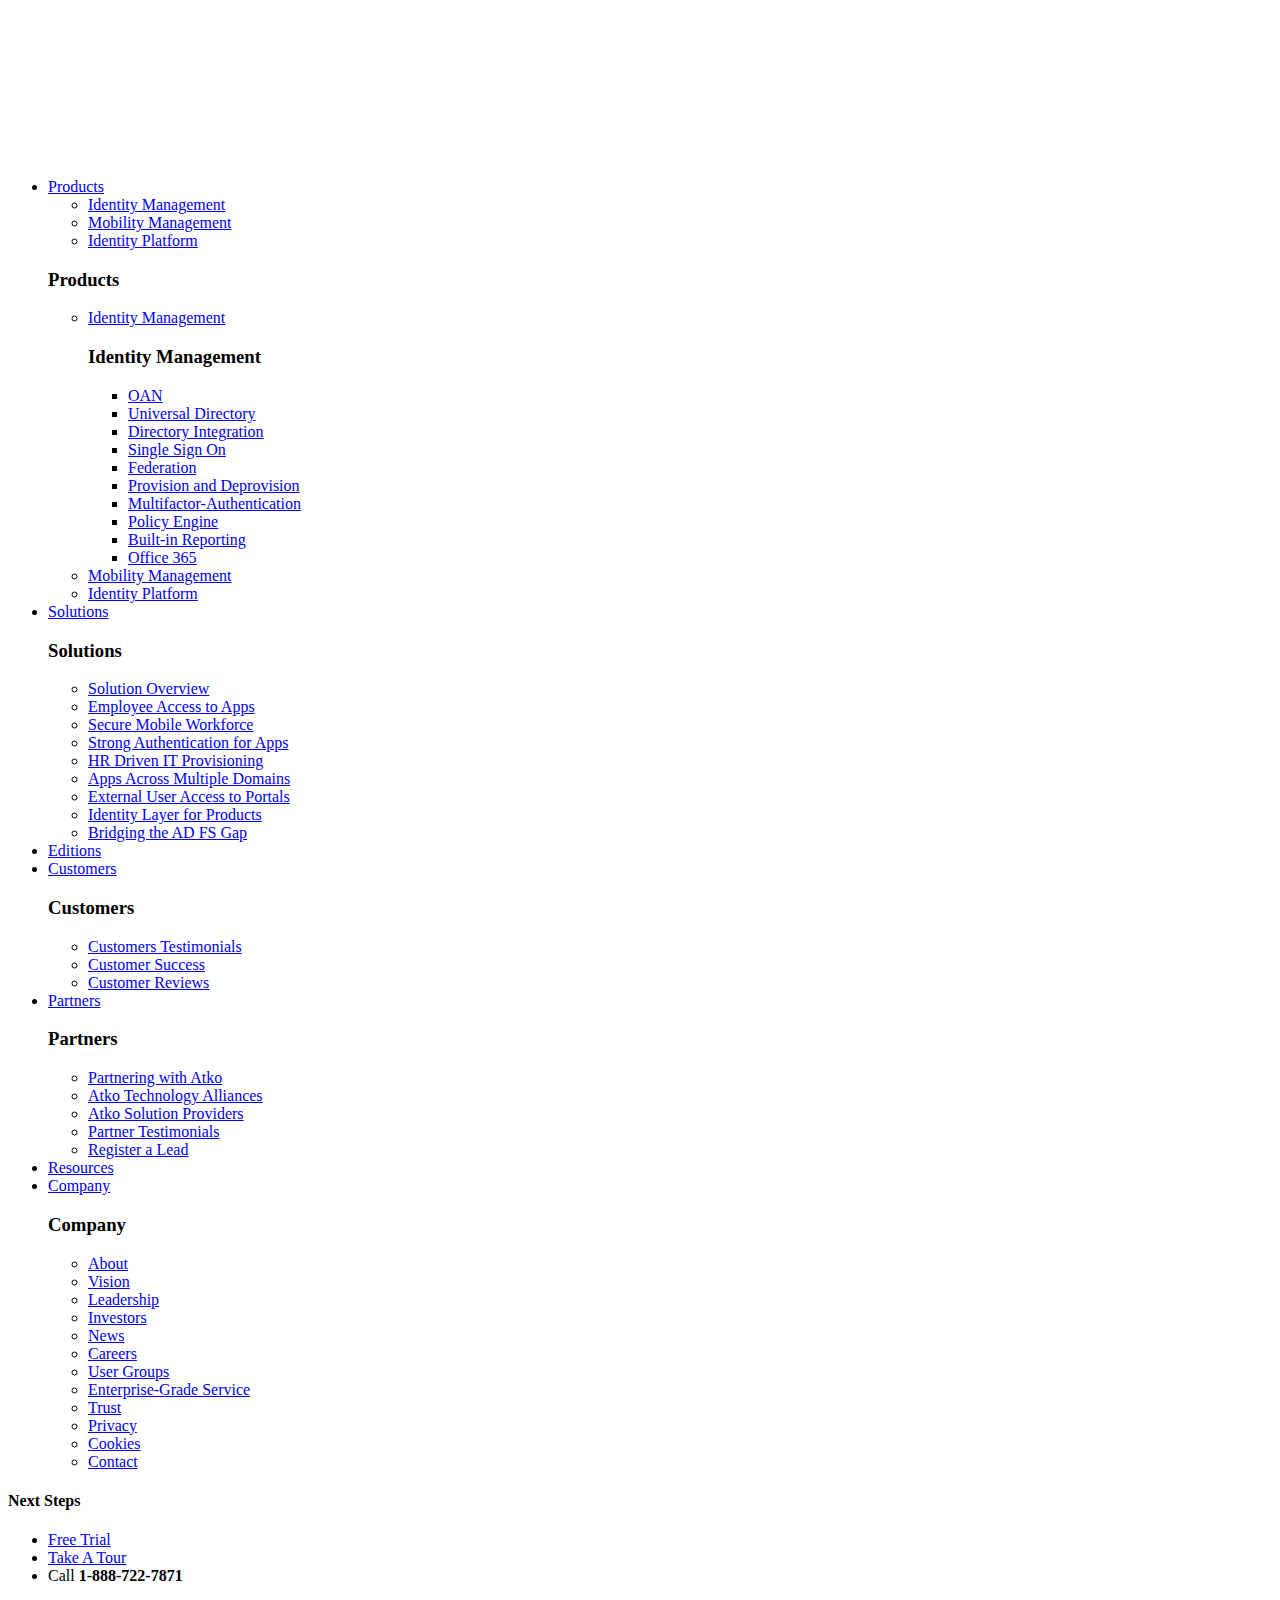
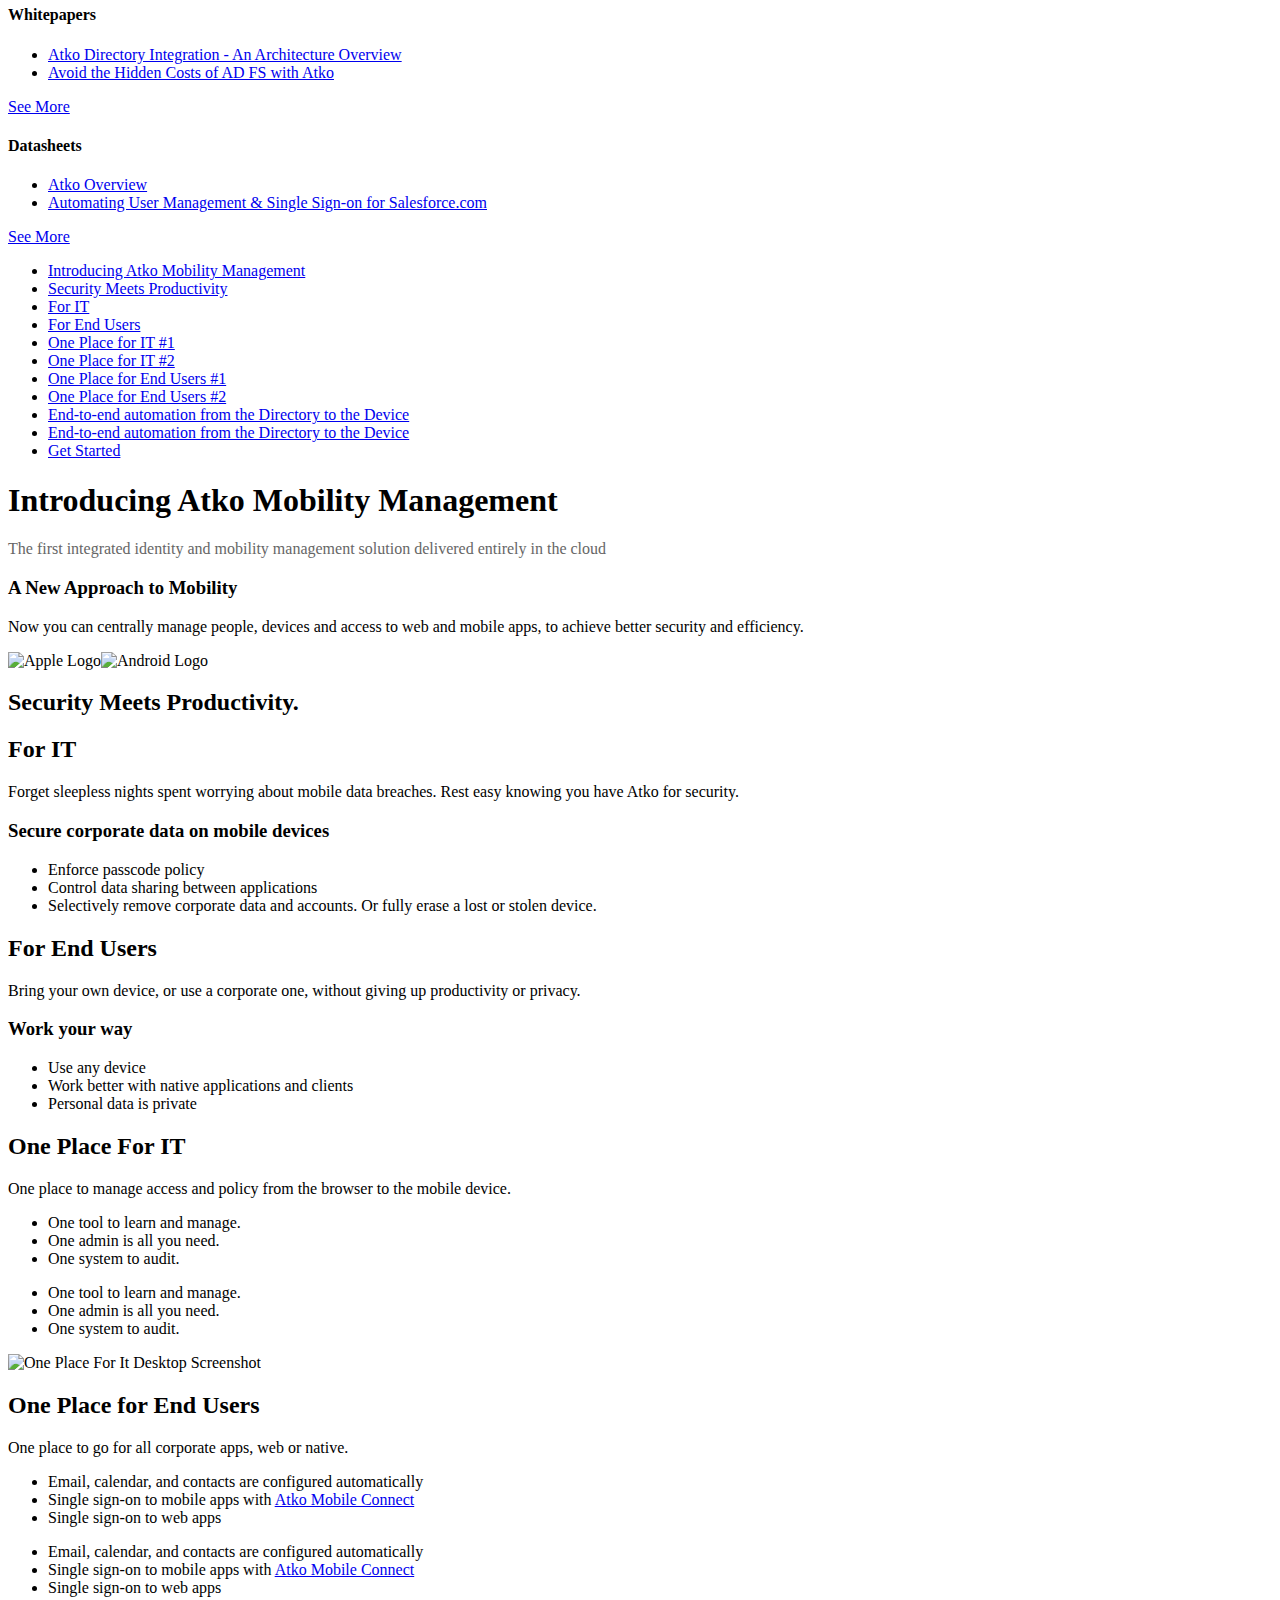
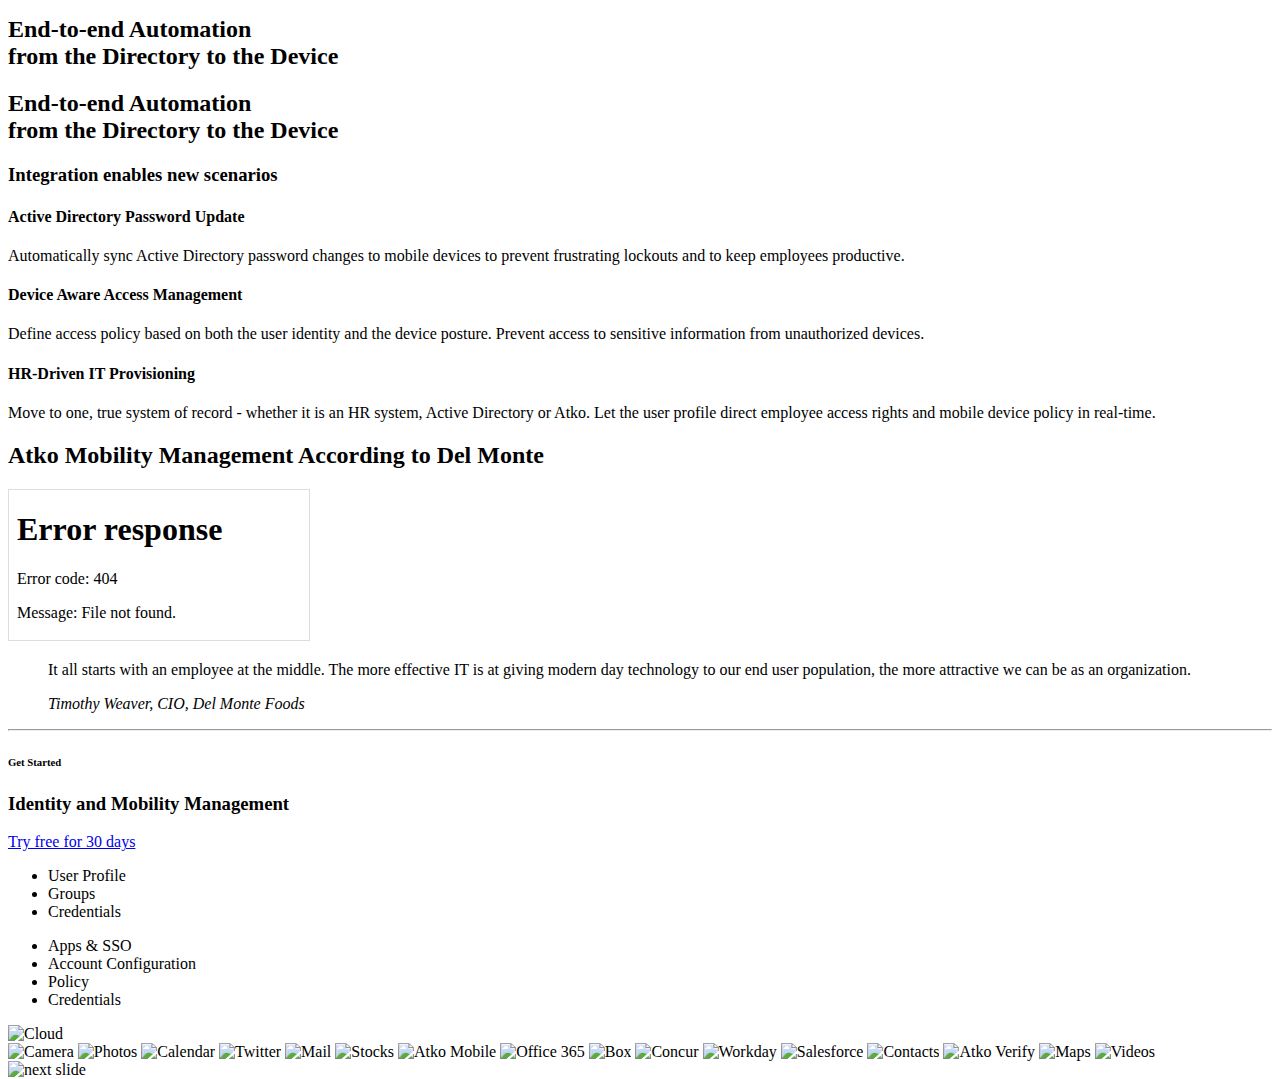
==== commit 4c60e8df: "Update index.html" ====
--- a/index.html
+++ b/index.html
@@ -1,905 +1,513 @@
-
 <!DOCTYPE html>
-<!--[if lt IE 9 ]><html lang="en" dir="ltr" class="non-responsive-layout no-js old_ie"><![endif]-->
-<!--[if IE 9 ]><html lang="en" dir="ltr" class="no-js ie9"><![endif]-->
-<!--[if (gt IE 9)|!(IE)]><!-->
-<html lang="en" dir="ltr" class="no-js responsive-layout">
-<!--<![endif]-->
+<html>
 <head>
-    <meta charset="UTF-8">
-  <meta name="description" content="Introducing the first integrated identity and mobility management solution delivered entirely in the cloud. Centrally manage people, devices and access to web and mobile apps, to achieve better security and efficiency with Okta.">
-  <meta name="keywords" content="">
-
-
-        <link rel="canonical" href="https://okta.com.dev/product/mobility-management/">
-
-  <meta name="viewport" content="width=device-width, initial-scale=1, maximum-scale=1, user-scalable=0">
-
-      <meta name="robots" content="all">
-
-      <title>Scrolling Story</title>
-    <link rel="shortcut icon" href="/favicon.ico">
-  <link rel="apple-touch-icon" href="/apple-touch-iphone.png" />
-  <link rel="apple-touch-icon" sizes="57x57" href="/apple-touch-icon-57x57.png">
-  <link rel="apple-touch-icon" sizes="114x114" href="/apple-touch-icon-114x114.png">
-  <link rel="apple-touch-icon" sizes="72x72" href="/apple-touch-icon-72x72.png">
-  <link rel="apple-touch-icon" sizes="144x144" href="/apple-touch-icon-144x144.png">
-  <link rel="apple-touch-icon" sizes="60x60" href="/apple-touch-icon-60x60.png">
-  <link rel="apple-touch-icon" sizes="120x120" href="/apple-touch-icon-120x120.png">
-  <link rel="apple-touch-icon" sizes="76x76" href="/apple-touch-icon-76x76.png">
-  <link rel="apple-touch-icon" sizes="152x152" href="/apple-touch-icon-152x152.png">
-  <link rel="apple-touch-icon" sizes="180x180" href="/apple-touch-icon-180x180.png">
-  <meta name="msapplication-TileColor" content="#2d89ef">
-  <meta name="msapplication-TileImage" content="/mstile-144x144.png">
-  <link href="/_css/print.css" media="print" rel="stylesheet" type="text/css">
-  <link href="/_css/master.1429573361.css" media="screen" rel="stylesheet" type="text/css">
-  <link href="/scrolling-story/css/scrolling-story.css" media="screen" rel="stylesheet" type="text/css">
-
-  <script src="//use.typekit.net/jff5neq.js"></script>
-  <script>
-    try {
-      Typekit.load({
-        loading: function() {
-          // Javascript to execute when fonts start loading
-        },
-        active: function() {
-                      runOnReady();
-                  },
-        inactive: function() {
-          // Javascript to execute when fonts become inactive
-        }
-      });
-    } catch(e) {}
-  </script>
-
-  <!-- Optimizely start -->
-      <script src="//cdn.optimizely.com/js/172647223.js"></script>
-    <!-- Optimizely end -->
-
-  <!--[if lte IE 8]>
-    <link rel="stylesheet" type="text/css" href="/_css/old-ie.css">
-    <script type="text/javascript" src="/_js/html5shiv.js"></script>
-    <![endif]-->
-          <script src="/_js/master.1429224776.js"></script>
-        <script>
-      document.write(unescape('%3Cstyle type="text/css" media="screen"%3E .js-hide {display: none;} .js-show {display: block;} .fouc-fix {display:none;} %3C/style%3E'));
-    </script>
-    <!-- Google Analytics Tracking start -->
-    <!-- Bizible Tracking end -->
-                  </head>
-
-  <body class="page-mobility-management page-2014-refresh page-no-sidebar" data-page="/product/mobility-management/" data-section="product">
-  <svg class="hide">
-  <defs>
-    <g id="shape-twitter" viewBox="0 0 100 82">
-      <path d="M62.624,0.967C53.588,4.22,47.876,12.606,48.526,21.788l0.217,3.542l-3.615-0.434
-        c-13.158-1.663-24.653-7.302-34.412-16.772L5.944,3.426l-1.229,3.47c-2.602,7.736-0.939,15.905,4.482,21.4
-        c2.892,3.036,2.241,3.47-2.747,1.662c-1.735-0.578-3.254-1.012-3.398-0.795c-0.506,0.507,1.229,7.085,2.603,9.687
-        c1.88,3.615,5.711,7.157,9.905,9.254l3.542,1.662l-4.193,0.073c-4.048,0-4.192,0.073-3.76,1.592
-        c1.446,4.7,7.158,9.688,13.52,11.855l4.482,1.519l-3.904,2.315c-5.784,3.323-12.58,5.204-19.375,5.35
-        c-3.253,0.07-5.928,0.359-5.928,0.576c0,0.722,8.82,4.771,13.953,6.362c15.399,4.699,33.689,2.675,47.426-5.35
-        c9.76-5.712,19.519-17.062,24.074-28.051c2.458-5.855,4.915-16.555,4.915-21.688c0-3.326,0.217-3.76,4.267-7.736
-        c2.385-2.313,4.627-4.844,5.061-5.566c0.724-1.374,0.651-1.374-3.036-0.145c-6.146,2.169-7.013,1.879-3.978-1.374
-        c2.241-2.313,4.917-6.506,4.917-7.735c0-0.217-1.084,0.145-2.313,0.795c-1.301,0.723-4.193,1.808-6.362,2.458l-3.903,1.229
-        l-3.543-2.386c-1.951-1.302-4.699-2.748-6.145-3.181C71.589-0.334,65.95-0.189,62.624,0.967z"/>
-    </g>
-    <g id="shape-linkedin" viewBox="0 0 100 96">
-      <path d="M35,96h-0.432H56V59.067c0-1.898,0.135-3.752,0.703-5.095c1.568-3.749,5.285-7.64,11.221-7.64
-        C75.664,46.333,79,52.12,79,60.548V96h21V58.14c0-19.307-10.589-28.517-24.644-28.517C63.817,29.623,58.737,36,55.888,40H56v-9H35"
-        />
-      <path d="M23,96V31H1v65H23z M12,22.27c7,0,12.091-4.939,12.091-11.16C23.997,4.796,19.477,0,12.117,0
-        C4.805,0,0.004,4.638,0.004,11c0,6.173,4.648,11,11.818,11H12V22.27z"/>
-    </g>
-    <g id="shape-googleplus" viewBox="0 0 100 85">
-      <polygon points="100,16 84,16 84,0 78,0 78,16 62,16 62,22 78,22 78,38 84,38 84,22 100,22  "/>
-      <path d="M43.681,48.895c-2.375-1.682-6.913-5.771-6.913-8.171c0-2.817,0.801-4.203,5.039-7.512
-        c4.343-3.396,7.417-7.827,7.417-13.381C49.224,13.227,46.28,8,40.756,5h8.325l5.877-5c0,0-19.695,0-26.261,0
-        C16.924,0,5.847,8.962,5.847,19.289c0,10.561,8.026,19.103,20.003,19.103c0.833,0,1.643-0.006,2.433-0.063
-        c-0.777,1.491-1.332,3.175-1.332,4.913c0,2.932,1.578,5.315,3.573,7.255c-1.51,0-2.964,0.045-4.553,0.045
-        c-14.585,0-25.806,9.29-25.806,18.921c0,9.481,12.304,15.415,26.889,15.415c16.626,0,25.806-9.43,25.806-18.915
-        C52.862,58.354,50.622,53.797,43.681,48.895z M29.654,35.732c-6.767-0.203-13.198-7.568-14.365-16.453
-        C14.12,10.396,18.655,3.594,25.423,3.796C32.186,4,38.617,11.126,39.787,20.011C40.951,28.897,36.415,35.936,29.654,35.732z
-         M27.002,80.684c-10.081,0-17.359-6.377-17.359-14.046c0-7.513,9.03-13.767,19.109-13.656c2.354,0.023,4.547,0.399,6.534,1.047
-        c5.473,3.803,9.398,5.957,10.507,10.292c0.206,0.881,0.32,1.785,0.32,2.709C46.113,74.692,41.17,80.684,27.002,80.684z"/>
-    </g>
-    <g id="shape-facebook" viewBox="0 0 100 96">
-      <path d="M0,33h10v-4.597v-4.6v-0.767c0-4.428,0.211-11.269,3.431-15.504C16.823,3.047,21.528,0,29.539,0
-          c13.05,0,18.575,1.858,18.575,1.858l-2.575,15.331c0,0-4.1-1.246-8.125-1.246c-4.023,0-7.414,1.438-7.414,5.462v1.629v5.366V33
-          h16.087l-1.149,15H30v52H10V48H0V33"/>
-    </g>
-    <g id="shape-rss" viewBox="0 0 100 100">
-      <path d="M27.72,86.007c0,7.434-6.206,13.458-13.86,13.458C6.206,99.465,0,93.44,0,86.007c0-7.433,6.206-13.458,13.86-13.458
-        C21.515,72.549,27.72,78.574,27.72,86.007z"/>
-      <path d="M0.402,53.667L0.355,34.094C42.188,36.276,65.405,66.209,65.978,100H46.375
-        C46.049,70.298,25.854,54.747,0.402,53.667z"/>
-      <path d="M0.639,21.027L0.07,1.142C64.352,4.126,98.78,50.774,99.213,100l-20.168-0.284
-        C79.927,68.229,56.633,21.961,0.639,21.027z"/>
-    </g>
-    <g id="shape-youtube-play" viewBox="0 0 100 70">
-      <path d="M12.168,69.479C2.623,67.488,0.18,60.736,0.119,36.177C0.077,18.829,0.799,12.931,3.662,7.245
-        c2.22-4.41,4.891-5.807,12.671-6.625c7.553-0.794,47.692-0.835,63.647-0.064c22.248,1.407,19.718,11.82,19.965,32.467
-        c0.261,21.407-0.317,26.064-3.922,31.521c-3.569,5.409-2.2,5.238-43.563,5.438C31.457,70.089,14.04,69.869,12.168,69.479
-        L12.168,69.479z M66,34L42.5,18.5v32L66,34z"/>
-    </g>
-    <g id="shape-key" viewBox="0 0 100 70">
-      <path d="M6.328,2L6.328,2c1.061,0,2.058,0.413,2.808,1.163c1.55,1.551,1.55,4.072,0,5.622
-      c-0.75,0.75-1.748,1.164-2.808,1.164c-1.062,0-2.059-0.413-2.81-1.164c-1.549-1.549-1.549-4.071,0-5.621
-      C4.268,2.413,5.266,2,6.328,2 M6.327,0C4.799,0,3.27,0.583,2.104,1.75c-2.334,2.335-2.332,6.117,0,8.449
-      c1.166,1.166,2.695,1.75,4.224,1.75c1.528,0,3.056-0.583,4.223-1.75c2.334-2.334,2.331-6.116,0-8.449C9.384,0.583,7.856,0,6.327,0
-      L6.327,0z"/>
-      <polyline fill="none" stroke="#000" stroke-width="2" stroke-miterlimit="10" points="7.383,10.55 15.83,19 18.646,19
-      18.646,16.184 15.83,14.775 15.83,11.958 13.016,11.958 13.016,9.143 10.199,9.143 "/>
-      <circle id="keyhole" cx="5.271" cy="4.918" r="1.493"/>
-    </g>
-    <g id="shape-gear" viewBox="0 0 100 70">
-      <ellipse fill="none" stroke="#000" stroke-width="2" stroke-miterlimit="10" cx="10" cy="10" rx="1.962" ry="1.869"/>
-      <path fill="none" stroke="#000" stroke-width="2" stroke-miterlimit="10" d="M16.447,16.461l2.176-3.889l-2.773-1.67
-      c0.041-0.291,0.07-0.586,0.07-0.889c0.002-0.301-0.025-0.594-0.066-0.883l2.781-1.658l-2.158-3.898l-2.748,1.638
-      c-0.475-0.401-1.008-0.725-1.588-0.96l0.008-3.239L7.817,1.002l-0.01,3.24C7.243,4.468,6.719,4.781,6.254,5.166L3.551,3.541
-      L1.377,7.428l2.703,1.628C4.034,9.36,4.002,9.669,4.004,9.986c-0.002,0.315,0.027,0.623,0.072,0.927l-2.711,1.614l2.158,3.898
-      l2.703-1.611c0.467,0.389,0.99,0.704,1.555,0.936l-0.006,3.238l4.332,0.01l0.008-3.238c0.578-0.232,1.113-0.553,1.588-0.951
-      L16.447,16.461z"/>
-    </g>
-    <g id="shape-mobile" viewBox="0 0 14 20">
-      <circle fill="#231F20" cx="7.038" cy="16" r="1"/>
-      <path fill="#231F20" d="M12,2v16H2V2H12 M12,0H2C0.896,0,0,0.896,0,2v16c0,1.104,0.896,2,2,2h10c1.104,0,2-0.896,2-2V2
-        C14,0.896,13.104,0,12,0L12,0z"/>
-      <path fill="#231F20" d="M10,4v9H4V4H10 M11,3H3v11h8V3L11,3z"/>
-    </g>
-  </defs>
-</svg>
-    <div class="site-wrap">
-      <div class="supernav-wrapper">
-        <div class="site-container">
-          <div class="por">
-            <div class="posa-left">
-              <a href='/company/careers.html#okta-positions'>
-                <p class="float--left no-bottom-margin quiet">We're Hiring</p>
-                                                                </a>
-            </div>
-            <div class="posa-right">
-              <nav class="supernav supernav-alpha">
-                <span class="search-button" data-slide-toggle-target="search"></span>
-                <ul class="menu supernav-menu">
-  <li><a href="/blog/">Blog</a></li>
-  <li><a href="/applications/list/">Find Your Apps</a></li>
-  <li><a href="/support/">Support</a></li>
-  <li class="last"><a href="//community.okta.com" target="_blank">Community</a></li>
-</ul>               <span class="phone">1-888-722-7871</span>
-              </nav>
-            </div>
-          </div>
-        </div>
-      </div>
-      <div class="search-container hide" data-slide-toggle-name="search">
-        <div class="site-container">
-          <span class="por">
-                        <script>
-              (function() {
-                var cx = '005121479574088032773:ckystpbfuz4';
-                var gcse = document.createElement('script');
-                gcse.type = 'text/javascript';
-                gcse.async = true;
-                gcse.src = (document.location.protocol == 'https:' ? 'https:' : 'http:') +
-                '//www.google.com/cse/cse.js?cx=' + cx;
-                var s = document.getElementsByTagName('script')[0];
-                s.parentNode.insertBefore(gcse, s);
-              })();
-            </script>
-            <gcse:searchbox-only resultsUrl="/search" enableAutoComplete="true"></gcse:searchbox-only>
-                      </span>
-        </div>
-      </div>
-
-
-
-
-      <header class="site-header clearfix progressive-nav" id="header">
-        <div class="site-container nav-site-container por">
-
-          <div class="alpha-nav-wrapper progressive-nav__alpha">
-            <a class="site-logo progressive-nav__left-pos-anchor" href="/">
-              <img src="/_media/logo_okta@2x.png" width="131" height="37" alt="Okta - Enterprise Identity Management">
-            </a>
-            <nav class="main-nav alpha-nav remove-href-touch-parent">
-              <ul class="menu navigation">
-  <li class="progressive-nav__item touch-hover"  data-touch-hover--target-recipient="hidden-product" data-section="product">
-    <a href="#" id="la-nav-learnmore" class="remove-href-touch">Products</a>
-    <ul class="inner-menu touch-hover-target hide-small hide-hover-sidebar" id="product-sub-nav" data-touch-hover--target-name="hidden-product">
-      <li><a href="/product/identity-management/">Identity Management</a></li>
-      <li><a href="/product/mobility-management/">Mobility Management</a></li>
-      <li><a href="http://developer.okta.com" target="_blank">Identity Platform</a></li>
-    </ul>
-    <h3 class="nav-title">Products</h3>
-    <ul class="inner-menu third-level">
-      <li class="progressive-nav__item" data-section="identity-management">
-        <a href="/product/identity-management/" class="third-level-flink">Identity Management</a>
-        <h3 class="second-nav-title">Identity Management</h3>
-        <ul class="third-layer">
-          <li><a href="/product/identity-management/okta-application-network.html">OAN</a></li>
-          <li><a href="/product/identity-management/universal-directory.html">Universal Directory</a></li>
-          <li><a href="/product/identity-management/directory-integration.html">Directory Integration</a></li>
-          <li><a href="/product/identity-management/single-sign-on.html">Single Sign On</a></li>
-          <li><a href="/product/identity-management/federation.html">Federation</a></li>
-          <li><a href="/product/identity-management/provisioning.html">Provision and Deprovision</a></li>
-          <li><a href="/product/identity-management/multifactor-authentication.html">Multifactor-Authentication</a></li>
-          <li><a href="/product/identity-management/policy-engine.html">Policy Engine</a></li>
-          <li><a href="/product/identity-management/reporting.html">Built-in Reporting</a></li>
-          <li><a href="/product/office365/">Office 365</a></li>
-        </ul>
-      </li>
-      <li><a href="/product/mobility-management/">Mobility Management</a></li>
-      <li><a href="http://developer.okta.com" target="_blank">Identity Platform</a></li>
-    </ul>
-  </li>
-  <li class="progressive-nav__item" data-section="solutions">
-    <a href="/solutions/">Solutions</a>
-    <h3 class="nav-title">Solutions</h3>
-    <ul class="inner-menu">
-      <li class="show-beta-nav"><a href="/solutions/">Solution Overview</a></li>
-      <li><a href="/solutions/employee-access-to-apps.html">Employee Access to Apps</a></li>
-      <li><a href="/solutions/secure-mobile-workforce.html">Secure Mobile Workforce</a></li>
-      <li><a href="/solutions/strong-authentication-for-apps.html">Strong Authentication for Apps</a></li>
-      <li><a href="/solutions/hr-driven-it-provisioning.html">HR Driven IT Provisioning</a></li>
-      <li><a href="/solutions/apps-across-multiple-domains.html">Apps Across Multiple Domains</a></li>
-      <li><a href="/solutions/external-user-access-to-portals.html">External User Access to Portals</a></li>
-      <li><a href="/solutions/identity-layer-for-developers.html">Identity Layer for Products</a></li>
-      <li><a href="/solutions/bridging-the-ad-fs-gap.html">Bridging the AD FS Gap</a></li>
-    </ul>
-  </li>
-  <li class="progressive-nav__item" data-section="editions">
-    <a class="show-beta-nav" href="/editions/">Editions</a>
-  </li>
-  <li class="progressive-nav__item" data-section="customers">
-    <a href="/customers/">Customers</a>
-    <h3 class="nav-title">Customers</h3>
-    <ul class="inner-menu">
-      <li><a href="/customers/">Customers Testimonials</a></li>
-      <li><a href="/customers/focus-on-customer-success.html">Customer Success</a></li>
-      <li><a href="/customers/customer-reviews.html">Customer Reviews</a></li>
-    </ul>
-  </li>
-  <li class="progressive-nav__item" data-section="partners">
-    <a href="/partners/">Partners</a>
-    <h3 class="nav-title">Partners</h3>
-    <ul class="inner-menu">
-      <li><a href="/partners/">Partnering with Okta</a></li>
-      <li><a href="/partners/okta-technology-alliances.html">Okta Technology Alliances</a></li>
-      <li><a href="/partners/okta-solution-providers.html">Okta Solution Providers</a></li>
-      <li><a href="/partners/partner-testimonials.html">Partner Testimonials</a></li>
-      <li><a href="/leads/">Register a Lead</a></li>
-
-    </ul>
-  </li>
-  <li class="progressive-nav__item" data-section="resources">
-    <a class="show-beta-nav" href="/resources/" id="la-nav-resources">Resources</a>
-  </li>
-  <li class="progressive-nav__item" data-section="company">
-    <a href="/company/">Company</a>
-    <h3 class="nav-title">Company</h3>
-    <ul class="inner-menu touch-hover-target">
-      <li><a href="/company/">About</a></li>
-      <li><a href="/company/right-vision-for-identity.html">Vision</a></li>
-      <li><a href="/company/leadership.html">Leadership</a></li>
-      <li><a href="/company/investors.html">Investors</a></li>
-      <li><a href="/company/news.html">News</a></li>
-      <li><a href="/company/careers.html">Careers</a></li>
-      <li><a href="/company/user-groups.html">User Groups</a></li>
-      <li><a href="/company/enterprise-grade-service.html">Enterprise-Grade Service</a></li>
-      <li><a href="//trust.okta.com/" target="_blank">Trust</a></li>
-      <li><a href="/privacy/">Privacy</a></li>
-      <li><a href="/company/cookies.html">Cookies</a></li>
-      <li><a href="/company/contact-us.html">Contact</a></li>
-    </ul>
-  </li>
-</ul>
-
-
-            </nav>
-          </div>
-
-          <div class="beta-nav-outer-wrapper">
-
-            <div class="beta-nav-wrapper">
-              <div class="beta-nav-inner-wrapper progressive-nav__beta-wrapper">
-                <div class="button--nav-cta progressive-nav__right-pos-anchor">
-                  <a class="button " href="/get-okta-free/">Try Okta<span class="hide-medium"> Free</span></a>
-                </div>
-                <div class="nav-toggle progressive-nav__nav-toggle touch-hover" data-touch-hover--target-recipient="beta-nav" id="nav-toggle">
-                  <span></span><span></span><span></span>
-                  <p></p>
-                </div>
-              </div>
-            </div>
-            <nav class="main-nav beta-nav progressive-nav__beta" id="beta-nav" data-touch-hover--target-name="beta-nav" >
-              <ul class="menu navigation">
-  <li class="progressive-nav__item touch-hover"  data-touch-hover--target-recipient="hidden-product" data-section="product">
-    <a href="#" id="la-nav-learnmore" class="remove-href-touch">Products</a>
-    <ul class="inner-menu touch-hover-target hide-small hide-hover-sidebar" id="product-sub-nav" data-touch-hover--target-name="hidden-product">
-      <li><a href="/product/identity-management/">Identity Management</a></li>
-      <li><a href="/product/mobility-management/">Mobility Management</a></li>
-      <li><a href="http://developer.okta.com" target="_blank">Identity Platform</a></li>
-    </ul>
-    <h3 class="nav-title">Products</h3>
-    <ul class="inner-menu third-level">
-      <li class="progressive-nav__item" data-section="identity-management">
-        <a href="/product/identity-management/" class="third-level-flink">Identity Management</a>
-        <h3 class="second-nav-title">Identity Management</h3>
-        <ul class="third-layer">
-          <li><a href="/product/identity-management/okta-application-network.html">OAN</a></li>
-          <li><a href="/product/identity-management/universal-directory.html">Universal Directory</a></li>
-          <li><a href="/product/identity-management/directory-integration.html">Directory Integration</a></li>
-          <li><a href="/product/identity-management/single-sign-on.html">Single Sign On</a></li>
-          <li><a href="/product/identity-management/federation.html">Federation</a></li>
-          <li><a href="/product/identity-management/provisioning.html">Provision and Deprovision</a></li>
-          <li><a href="/product/identity-management/multifactor-authentication.html">Multifactor-Authentication</a></li>
-          <li><a href="/product/identity-management/policy-engine.html">Policy Engine</a></li>
-          <li><a href="/product/identity-management/reporting.html">Built-in Reporting</a></li>
-          <li><a href="/product/office365/">Office 365</a></li>
-        </ul>
-      </li>
-      <li><a href="/product/mobility-management/">Mobility Management</a></li>
-      <li><a href="http://developer.okta.com" target="_blank">Identity Platform</a></li>
-    </ul>
-  </li>
-  <li class="progressive-nav__item" data-section="solutions">
-    <a href="/solutions/">Solutions</a>
-    <h3 class="nav-title">Solutions</h3>
-    <ul class="inner-menu">
-      <li class="show-beta-nav"><a href="/solutions/">Solution Overview</a></li>
-      <li><a href="/solutions/employee-access-to-apps.html">Employee Access to Apps</a></li>
-      <li><a href="/solutions/secure-mobile-workforce.html">Secure Mobile Workforce</a></li>
-      <li><a href="/solutions/strong-authentication-for-apps.html">Strong Authentication for Apps</a></li>
-      <li><a href="/solutions/hr-driven-it-provisioning.html">HR Driven IT Provisioning</a></li>
-      <li><a href="/solutions/apps-across-multiple-domains.html">Apps Across Multiple Domains</a></li>
-      <li><a href="/solutions/external-user-access-to-portals.html">External User Access to Portals</a></li>
-      <li><a href="/solutions/identity-layer-for-developers.html">Identity Layer for Products</a></li>
-      <li><a href="/solutions/bridging-the-ad-fs-gap.html">Bridging the AD FS Gap</a></li>
-    </ul>
-  </li>
-  <li class="progressive-nav__item" data-section="editions">
-    <a class="show-beta-nav" href="/editions/">Editions</a>
-  </li>
-  <li class="progressive-nav__item" data-section="customers">
-    <a href="/customers/">Customers</a>
-    <h3 class="nav-title">Customers</h3>
-    <ul class="inner-menu">
-      <li><a href="/customers/">Customers Testimonials</a></li>
-      <li><a href="/customers/focus-on-customer-success.html">Customer Success</a></li>
-      <li><a href="/customers/customer-reviews.html">Customer Reviews</a></li>
-    </ul>
-  </li>
-  <li class="progressive-nav__item" data-section="partners">
-    <a href="/partners/">Partners</a>
-    <h3 class="nav-title">Partners</h3>
-    <ul class="inner-menu">
-      <li><a href="/partners/">Partnering with Okta</a></li>
-      <li><a href="/partners/okta-technology-alliances.html">Okta Technology Alliances</a></li>
-      <li><a href="/partners/okta-solution-providers.html">Okta Solution Providers</a></li>
-      <li><a href="/partners/partner-testimonials.html">Partner Testimonials</a></li>
-      <li><a href="/leads/">Register a Lead</a></li>
-
-    </ul>
-  </li>
-  <li class="progressive-nav__item" data-section="resources">
-    <a class="show-beta-nav" href="/resources/" id="la-nav-resources">Resources</a>
-  </li>
-  <li class="progressive-nav__item" data-section="company">
-    <a href="/company/">Company</a>
-    <h3 class="nav-title">Company</h3>
-    <ul class="inner-menu touch-hover-target">
-      <li><a href="/company/">About</a></li>
-      <li><a href="/company/right-vision-for-identity.html">Vision</a></li>
-      <li><a href="/company/leadership.html">Leadership</a></li>
-      <li><a href="/company/investors.html">Investors</a></li>
-      <li><a href="/company/news.html">News</a></li>
-      <li><a href="/company/careers.html">Careers</a></li>
-      <li><a href="/company/user-groups.html">User Groups</a></li>
-      <li><a href="/company/enterprise-grade-service.html">Enterprise-Grade Service</a></li>
-      <li><a href="//trust.okta.com/" target="_blank">Trust</a></li>
-      <li><a href="/privacy/">Privacy</a></li>
-      <li><a href="/company/cookies.html">Cookies</a></li>
-      <li><a href="/company/contact-us.html">Contact</a></li>
-    </ul>
-  </li>
-</ul>
-
-
-              <ul class="menu supernav-menu">
-  <li><a href="/blog/">Blog</a></li>
-  <li><a href="/applications/list/">Find Your Apps</a></li>
-  <li><a href="/support/">Support</a></li>
-  <li class="last"><a href="//community.okta.com" target="_blank">Community</a></li>
-</ul>           </nav>
-          </div>
-
-
-        </div>
-      </header>
-
-
-
-
-
-                    <div class="site-container" id="content-wrap">
-          <div class="row">
-                                <div class="sidebar">
-              <!-- <div id="subnav-shadow"> -->
-              <nav class="subnav">
-                <ul class="menu navigation">
-  <li class="progressive-nav__item touch-hover"  data-touch-hover--target-recipient="hidden-product" data-section="product">
-    <a href="#" id="la-nav-learnmore" class="remove-href-touch">Products</a>
-    <ul class="inner-menu touch-hover-target hide-small hide-hover-sidebar" id="product-sub-nav" data-touch-hover--target-name="hidden-product">
-      <li><a href="/product/identity-management/">Identity Management</a></li>
-      <li><a href="/product/mobility-management/">Mobility Management</a></li>
-      <li><a href="http://developer.okta.com" target="_blank">Identity Platform</a></li>
-    </ul>
-    <h3 class="nav-title">Products</h3>
-    <ul class="inner-menu third-level">
-      <li class="progressive-nav__item" data-section="identity-management">
-        <a href="/product/identity-management/" class="third-level-flink">Identity Management</a>
-        <h3 class="second-nav-title">Identity Management</h3>
-        <ul class="third-layer">
-          <li><a href="/product/identity-management/okta-application-network.html">OAN</a></li>
-          <li><a href="/product/identity-management/universal-directory.html">Universal Directory</a></li>
-          <li><a href="/product/identity-management/directory-integration.html">Directory Integration</a></li>
-          <li><a href="/product/identity-management/single-sign-on.html">Single Sign On</a></li>
-          <li><a href="/product/identity-management/federation.html">Federation</a></li>
-          <li><a href="/product/identity-management/provisioning.html">Provision and Deprovision</a></li>
-          <li><a href="/product/identity-management/multifactor-authentication.html">Multifactor-Authentication</a></li>
-          <li><a href="/product/identity-management/policy-engine.html">Policy Engine</a></li>
-          <li><a href="/product/identity-management/reporting.html">Built-in Reporting</a></li>
-          <li><a href="/product/office365/">Office 365</a></li>
-        </ul>
-      </li>
-      <li><a href="/product/mobility-management/">Mobility Management</a></li>
-      <li><a href="http://developer.okta.com" target="_blank">Identity Platform</a></li>
-    </ul>
-  </li>
-  <li class="progressive-nav__item" data-section="solutions">
-    <a href="/solutions/">Solutions</a>
-    <h3 class="nav-title">Solutions</h3>
-    <ul class="inner-menu">
-      <li class="show-beta-nav"><a href="/solutions/">Solution Overview</a></li>
-      <li><a href="/solutions/employee-access-to-apps.html">Employee Access to Apps</a></li>
-      <li><a href="/solutions/secure-mobile-workforce.html">Secure Mobile Workforce</a></li>
-      <li><a href="/solutions/strong-authentication-for-apps.html">Strong Authentication for Apps</a></li>
-      <li><a href="/solutions/hr-driven-it-provisioning.html">HR Driven IT Provisioning</a></li>
-      <li><a href="/solutions/apps-across-multiple-domains.html">Apps Across Multiple Domains</a></li>
-      <li><a href="/solutions/external-user-access-to-portals.html">External User Access to Portals</a></li>
-      <li><a href="/solutions/identity-layer-for-developers.html">Identity Layer for Products</a></li>
-      <li><a href="/solutions/bridging-the-ad-fs-gap.html">Bridging the AD FS Gap</a></li>
-    </ul>
-  </li>
-  <li class="progressive-nav__item" data-section="editions">
-    <a class="show-beta-nav" href="/editions/">Editions</a>
-  </li>
-  <li class="progressive-nav__item" data-section="customers">
-    <a href="/customers/">Customers</a>
-    <h3 class="nav-title">Customers</h3>
-    <ul class="inner-menu">
-      <li><a href="/customers/">Customers Testimonials</a></li>
-      <li><a href="/customers/focus-on-customer-success.html">Customer Success</a></li>
-      <li><a href="/customers/customer-reviews.html">Customer Reviews</a></li>
-    </ul>
-  </li>
-  <li class="progressive-nav__item" data-section="partners">
-    <a href="/partners/">Partners</a>
-    <h3 class="nav-title">Partners</h3>
-    <ul class="inner-menu">
-      <li><a href="/partners/">Partnering with Okta</a></li>
-      <li><a href="/partners/okta-technology-alliances.html">Okta Technology Alliances</a></li>
-      <li><a href="/partners/okta-solution-providers.html">Okta Solution Providers</a></li>
-      <li><a href="/partners/partner-testimonials.html">Partner Testimonials</a></li>
-      <li><a href="/leads/">Register a Lead</a></li>
-
-    </ul>
-  </li>
-  <li class="progressive-nav__item" data-section="resources">
-    <a class="show-beta-nav" href="/resources/" id="la-nav-resources">Resources</a>
-  </li>
-  <li class="progressive-nav__item" data-section="company">
-    <a href="/company/">Company</a>
-    <h3 class="nav-title">Company</h3>
-    <ul class="inner-menu touch-hover-target">
-      <li><a href="/company/">About</a></li>
-      <li><a href="/company/right-vision-for-identity.html">Vision</a></li>
-      <li><a href="/company/leadership.html">Leadership</a></li>
-      <li><a href="/company/investors.html">Investors</a></li>
-      <li><a href="/company/news.html">News</a></li>
-      <li><a href="/company/careers.html">Careers</a></li>
-      <li><a href="/company/user-groups.html">User Groups</a></li>
-      <li><a href="/company/enterprise-grade-service.html">Enterprise-Grade Service</a></li>
-      <li><a href="//trust.okta.com/" target="_blank">Trust</a></li>
-      <li><a href="/privacy/">Privacy</a></li>
-      <li><a href="/company/cookies.html">Cookies</a></li>
-      <li><a href="/company/contact-us.html">Contact</a></li>
-    </ul>
-  </li>
-</ul>
-
-
-              </nav>
-              <div class="sidebar-box">
-    <div class="sidebar-box-inner">
-        <h4>Next Steps</h4>
-        <ul>
-            <li class="icon-try pngfix"><a href="/get-okta-free/">Free Trial</a></li>
-            <li class="icon-tour pngfix"><a href="/tour/">Take A Tour</a></li>
-            <li class="icon-call last pngfix">Call <strong>1-888-722-7871</strong></li>
-        </ul>
-    </div>
+
+<meta name="viewport" content="width=device-width, initial-scale=1, maximum-scale=1, user-scalable=0">
+
+<title>Scrolling Story</title>
+
+<link href="/scrolling-story/master.css" media="screen" rel="stylesheet" type="text/css">
+<link href="/scrolling-story/scrolling-story.css" media="screen" rel="stylesheet" type="text/css">
+
+<style type="text/css">.tk-proxima-nova{font-family:"proxima-nova",sans-serif;}.tk-museo-sans{font-family:"museo-sans",sans-serif;}</style><style type="text/css">@font-face{font-family:proxima-nova;src:url(https://use.typekit.net/af/6d80a1/00000000000000003b9aefb8/27/l?subset_id=2&fvd=n7&token=56a9PGy1XvZrvOX7bYhikpufjHUKuZ6N5O%2FUAGylrL5IYaP0DAfWG2FNAIeVdwWl%2B%2FlLzjN4EDLW5srAQuj5zHIUM3Y3laY0zHxmYbOMgBOAxnFQ0SQCFMr9WHF7nYKutp9POb5o2ZbFMygUt58DZO%2B4R2qOiMu%2BTh7zMZ1XhqiyAv8ai%2F7Mdh%2FpjGSaG%2Ft86yMEmu5nP4NnX3Wqc3lMV2Bz80v9QzrueVvk8JKLfo6nhoqrOsAbNq4PW9tHPLuN6mDygJrz7hoAhi8moKjrAiO%2FbewUKBLdodQG%2Fmf%2FQp%2FP991j%2Ftfqd8A2LXx87oI9) format("woff2"),url(https://use.typekit.net/af/6d80a1/00000000000000003b9aefb8/27/d?subset_id=2&fvd=n7&token=56a9PGy1XvZrvOX7bYhikpufjHUKuZ6N5O%2FUAGylrL5IYaP0DAfWG2FNAIeVdwWl%2B%2FlLzjN4EDLW5srAQuj5zHIUM3Y3laY0zHxmYbOMgBOAxnFQ0SQCFMr9WHF7nYKutp9POb5o2ZbFMygUt58DZO%2B4R2qOiMu%2BTh7zMZ1XhqiyAv8ai%2F7Mdh%2FpjGSaG%2Ft86yMEmu5nP4NnX3Wqc3lMV2Bz80v9QzrueVvk8JKLfo6nhoqrOsAbNq4PW9tHPLuN6mDygJrz7hoAhi8moKjrAiO%2FbewUKBLdodQG%2Fmf%2FQp%2FP991j%2Ftfqd8A2LXx87oI9) format("woff"),url(https://use.typekit.net/af/6d80a1/00000000000000003b9aefb8/27/a?subset_id=2&fvd=n7&token=56a9PGy1XvZrvOX7bYhikpufjHUKuZ6N5O%2FUAGylrL5IYaP0DAfWG2FNAIeVdwWl%2B%2FlLzjN4EDLW5srAQuj5zHIUM3Y3laY0zHxmYbOMgBOAxnFQ0SQCFMr9WHF7nYKutp9POb5o2ZbFMygUt58DZO%2B4R2qOiMu%2BTh7zMZ1XhqiyAv8ai%2F7Mdh%2FpjGSaG%2Ft86yMEmu5nP4NnX3Wqc3lMV2Bz80v9QzrueVvk8JKLfo6nhoqrOsAbNq4PW9tHPLuN6mDygJrz7hoAhi8moKjrAiO%2FbewUKBLdodQG%2Fmf%2FQp%2FP991j%2Ftfqd8A2LXx87oI9) format("opentype");font-weight:700;font-style:normal;}@font-face{font-family:proxima-nova;src:url(https://use.typekit.net/af/b017d1/00000000000000003b9aefe5/27/l?subset_id=2&fvd=n1&token=56a9PGy1XvZrvOX7bYhikpufjHUKuZ6N5O%2FUAGylrL5IYaP0DAfWG2FNAIeVdwWl%2B%2FlLzjN4EDLW5srAQuj5zHIUM3Y3laY0zHxmYbOMgBOAxnFQ0SQCFMr9WHF7nYKutp9POb5o2ZbFMygUt58DZO%2B4R2qOiMu%2BTh7zMZ1XhqiyAv8ai%2F7Mdh%2FpjGSaG%2Ft86yMEmu5nP4NnX3Wqc3lMV2Bz80v9QzrueVvk8JKLfo6nhoqrOsAbNq4PW9tHPLuN6mDygJrz7hoAhi8moKjrAiO%2FbewUKBLdodQG%2Fmf%2FQp%2FP991j%2Ftfqd8A2LXx87oI9) format("woff2"),url(https://use.typekit.net/af/b017d1/00000000000000003b9aefe5/27/d?subset_id=2&fvd=n1&token=56a9PGy1XvZrvOX7bYhikpufjHUKuZ6N5O%2FUAGylrL5IYaP0DAfWG2FNAIeVdwWl%2B%2FlLzjN4EDLW5srAQuj5zHIUM3Y3laY0zHxmYbOMgBOAxnFQ0SQCFMr9WHF7nYKutp9POb5o2ZbFMygUt58DZO%2B4R2qOiMu%2BTh7zMZ1XhqiyAv8ai%2F7Mdh%2FpjGSaG%2Ft86yMEmu5nP4NnX3Wqc3lMV2Bz80v9QzrueVvk8JKLfo6nhoqrOsAbNq4PW9tHPLuN6mDygJrz7hoAhi8moKjrAiO%2FbewUKBLdodQG%2Fmf%2FQp%2FP991j%2Ftfqd8A2LXx87oI9) format("woff"),url(https://use.typekit.net/af/b017d1/00000000000000003b9aefe5/27/a?subset_id=2&fvd=n1&token=56a9PGy1XvZrvOX7bYhikpufjHUKuZ6N5O%2FUAGylrL5IYaP0DAfWG2FNAIeVdwWl%2B%2FlLzjN4EDLW5srAQuj5zHIUM3Y3laY0zHxmYbOMgBOAxnFQ0SQCFMr9WHF7nYKutp9POb5o2ZbFMygUt58DZO%2B4R2qOiMu%2BTh7zMZ1XhqiyAv8ai%2F7Mdh%2FpjGSaG%2Ft86yMEmu5nP4NnX3Wqc3lMV2Bz80v9QzrueVvk8JKLfo6nhoqrOsAbNq4PW9tHPLuN6mDygJrz7hoAhi8moKjrAiO%2FbewUKBLdodQG%2Fmf%2FQp%2FP991j%2Ftfqd8A2LXx87oI9) format("opentype");font-weight:100;font-style:normal;}@font-face{font-family:proxima-nova;src:url(https://use.typekit.net/af/e22d4a/00000000000000003b9aefc2/27/l?subset_id=2&fvd=n6&token=56a9PGy1XvZrvOX7bYhikpufjHUKuZ6N5O%2FUAGylrL5IYaP0DAfWG2FNAIeVdwWl%2B%2FlLzjN4EDLW5srAQuj5zHIUM3Y3laY0zHxmYbOMgBOAxnFQ0SQCFMr9WHF7nYKutp9POb5o2ZbFMygUt58DZO%2B4R2qOiMu%2BTh7zMZ1XhqiyAv8ai%2F7Mdh%2FpjGSaG%2Ft86yMEmu5nP4NnX3Wqc3lMV2Bz80v9QzrueVvk8JKLfo6nhoqrOsAbNq4PW9tHPLuN6mDygJrz7hoAhi8moKjrAiO%2FbewUKBLdodQG%2Fmf%2FQp%2FP991j%2Ftfqd8A2LXx87oI9) format("woff2"),url(https://use.typekit.net/af/e22d4a/00000000000000003b9aefc2/27/d?subset_id=2&fvd=n6&token=56a9PGy1XvZrvOX7bYhikpufjHUKuZ6N5O%2FUAGylrL5IYaP0DAfWG2FNAIeVdwWl%2B%2FlLzjN4EDLW5srAQuj5zHIUM3Y3laY0zHxmYbOMgBOAxnFQ0SQCFMr9WHF7nYKutp9POb5o2ZbFMygUt58DZO%2B4R2qOiMu%2BTh7zMZ1XhqiyAv8ai%2F7Mdh%2FpjGSaG%2Ft86yMEmu5nP4NnX3Wqc3lMV2Bz80v9QzrueVvk8JKLfo6nhoqrOsAbNq4PW9tHPLuN6mDygJrz7hoAhi8moKjrAiO%2FbewUKBLdodQG%2Fmf%2FQp%2FP991j%2Ftfqd8A2LXx87oI9) format("woff"),url(https://use.typekit.net/af/e22d4a/00000000000000003b9aefc2/27/a?subset_id=2&fvd=n6&token=56a9PGy1XvZrvOX7bYhikpufjHUKuZ6N5O%2FUAGylrL5IYaP0DAfWG2FNAIeVdwWl%2B%2FlLzjN4EDLW5srAQuj5zHIUM3Y3laY0zHxmYbOMgBOAxnFQ0SQCFMr9WHF7nYKutp9POb5o2ZbFMygUt58DZO%2B4R2qOiMu%2BTh7zMZ1XhqiyAv8ai%2F7Mdh%2FpjGSaG%2Ft86yMEmu5nP4NnX3Wqc3lMV2Bz80v9QzrueVvk8JKLfo6nhoqrOsAbNq4PW9tHPLuN6mDygJrz7hoAhi8moKjrAiO%2FbewUKBLdodQG%2Fmf%2FQp%2FP991j%2Ftfqd8A2LXx87oI9) format("opentype");font-weight:600;font-style:normal;}@font-face{font-family:proxima-nova;src:url(https://use.typekit.net/af/936fa1/00000000000000003b9aefc0/27/l?subset_id=2&fvd=n4&token=56a9PGy1XvZrvOX7bYhikpufjHUKuZ6N5O%2FUAGylrL5IYaP0DAfWG2FNAIeVdwWl%2B%2FlLzjN4EDLW5srAQuj5zHIUM3Y3laY0zHxmYbOMgBOAxnFQ0SQCFMr9WHF7nYKutp9POb5o2ZbFMygUt58DZO%2B4R2qOiMu%2BTh7zMZ1XhqiyAv8ai%2F7Mdh%2FpjGSaG%2Ft86yMEmu5nP4NnX3Wqc3lMV2Bz80v9QzrueVvk8JKLfo6nhoqrOsAbNq4PW9tHPLuN6mDygJrz7hoAhi8moKjrAiO%2FbewUKBLdodQG%2Fmf%2FQp%2FP991j%2Ftfqd8A2LXx87oI9) format("woff2"),url(https://use.typekit.net/af/936fa1/00000000000000003b9aefc0/27/d?subset_id=2&fvd=n4&token=56a9PGy1XvZrvOX7bYhikpufjHUKuZ6N5O%2FUAGylrL5IYaP0DAfWG2FNAIeVdwWl%2B%2FlLzjN4EDLW5srAQuj5zHIUM3Y3laY0zHxmYbOMgBOAxnFQ0SQCFMr9WHF7nYKutp9POb5o2ZbFMygUt58DZO%2B4R2qOiMu%2BTh7zMZ1XhqiyAv8ai%2F7Mdh%2FpjGSaG%2Ft86yMEmu5nP4NnX3Wqc3lMV2Bz80v9QzrueVvk8JKLfo6nhoqrOsAbNq4PW9tHPLuN6mDygJrz7hoAhi8moKjrAiO%2FbewUKBLdodQG%2Fmf%2FQp%2FP991j%2Ftfqd8A2LXx87oI9) format("woff"),url(https://use.typekit.net/af/936fa1/00000000000000003b9aefc0/27/a?subset_id=2&fvd=n4&token=56a9PGy1XvZrvOX7bYhikpufjHUKuZ6N5O%2FUAGylrL5IYaP0DAfWG2FNAIeVdwWl%2B%2FlLzjN4EDLW5srAQuj5zHIUM3Y3laY0zHxmYbOMgBOAxnFQ0SQCFMr9WHF7nYKutp9POb5o2ZbFMygUt58DZO%2B4R2qOiMu%2BTh7zMZ1XhqiyAv8ai%2F7Mdh%2FpjGSaG%2Ft86yMEmu5nP4NnX3Wqc3lMV2Bz80v9QzrueVvk8JKLfo6nhoqrOsAbNq4PW9tHPLuN6mDygJrz7hoAhi8moKjrAiO%2FbewUKBLdodQG%2Fmf%2FQp%2FP991j%2Ftfqd8A2LXx87oI9) format("opentype");font-weight:400;font-style:normal;}@font-face{font-family:proxima-nova;src:url(https://use.typekit.net/af/8a67b6/00000000000000003b9aefbc/27/l?subset_id=2&fvd=n3&token=56a9PGy1XvZrvOX7bYhikpufjHUKuZ6N5O%2FUAGylrL5IYaP0DAfWG2FNAIeVdwWl%2B%2FlLzjN4EDLW5srAQuj5zHIUM3Y3laY0zHxmYbOMgBOAxnFQ0SQCFMr9WHF7nYKutp9POb5o2ZbFMygUt58DZO%2B4R2qOiMu%2BTh7zMZ1XhqiyAv8ai%2F7Mdh%2FpjGSaG%2Ft86yMEmu5nP4NnX3Wqc3lMV2Bz80v9QzrueVvk8JKLfo6nhoqrOsAbNq4PW9tHPLuN6mDygJrz7hoAhi8moKjrAiO%2FbewUKBLdodQG%2Fmf%2FQp%2FP991j%2Ftfqd8A2LXx87oI9) format("woff2"),url(https://use.typekit.net/af/8a67b6/00000000000000003b9aefbc/27/d?subset_id=2&fvd=n3&token=56a9PGy1XvZrvOX7bYhikpufjHUKuZ6N5O%2FUAGylrL5IYaP0DAfWG2FNAIeVdwWl%2B%2FlLzjN4EDLW5srAQuj5zHIUM3Y3laY0zHxmYbOMgBOAxnFQ0SQCFMr9WHF7nYKutp9POb5o2ZbFMygUt58DZO%2B4R2qOiMu%2BTh7zMZ1XhqiyAv8ai%2F7Mdh%2FpjGSaG%2Ft86yMEmu5nP4NnX3Wqc3lMV2Bz80v9QzrueVvk8JKLfo6nhoqrOsAbNq4PW9tHPLuN6mDygJrz7hoAhi8moKjrAiO%2FbewUKBLdodQG%2Fmf%2FQp%2FP991j%2Ftfqd8A2LXx87oI9) format("woff"),url(https://use.typekit.net/af/8a67b6/00000000000000003b9aefbc/27/a?subset_id=2&fvd=n3&token=56a9PGy1XvZrvOX7bYhikpufjHUKuZ6N5O%2FUAGylrL5IYaP0DAfWG2FNAIeVdwWl%2B%2FlLzjN4EDLW5srAQuj5zHIUM3Y3laY0zHxmYbOMgBOAxnFQ0SQCFMr9WHF7nYKutp9POb5o2ZbFMygUt58DZO%2B4R2qOiMu%2BTh7zMZ1XhqiyAv8ai%2F7Mdh%2FpjGSaG%2Ft86yMEmu5nP4NnX3Wqc3lMV2Bz80v9QzrueVvk8JKLfo6nhoqrOsAbNq4PW9tHPLuN6mDygJrz7hoAhi8moKjrAiO%2FbewUKBLdodQG%2Fmf%2FQp%2FP991j%2Ftfqd8A2LXx87oI9) format("opentype");font-weight:300;font-style:normal;}@font-face{font-family:museo-sans;src:url(https://use.typekit.net/af/3386c8/00000000000000000000e800/27/l?primer=7cdcb44be4a7db8877ffa5c0007b8dd865b3bbc383831fe2ea177f62257a9191&fvd=n1&token=56a9PGy1XvZrvOX7bYhikpufjHUKuZ6N5O%2FUAGylrL5IYaP0DAfWG2FNAIeVdwWl%2B%2FlLzjN4EDLW5srAQuj5zHIUM3Y3laY0zHxmYbOMgBOAxnFQ0SQCFMr9WHF7nYKutp9POb5o2ZbFMygUt58DZO%2B4R2qOiMu%2BTh7zMZ1XhqiyAv8ai%2F7Mdh%2FpjGSaG%2Ft86yMEmu5nP4NnX3Wqc3lMV2Bz80v9QzrueVvk8JKLfo6nhoqrOsAbNq4PW9tHPLuN6mDygJrz7hoAhi8moKjrAiO%2FbewUKBLdodQG%2Fmf%2FQp%2FP991j%2Ftfqd8A2LXx87oI9) format("woff2"),url(https://use.typekit.net/af/3386c8/00000000000000000000e800/27/d?primer=7cdcb44be4a7db8877ffa5c0007b8dd865b3bbc383831fe2ea177f62257a9191&fvd=n1&token=56a9PGy1XvZrvOX7bYhikpufjHUKuZ6N5O%2FUAGylrL5IYaP0DAfWG2FNAIeVdwWl%2B%2FlLzjN4EDLW5srAQuj5zHIUM3Y3laY0zHxmYbOMgBOAxnFQ0SQCFMr9WHF7nYKutp9POb5o2ZbFMygUt58DZO%2B4R2qOiMu%2BTh7zMZ1XhqiyAv8ai%2F7Mdh%2FpjGSaG%2Ft86yMEmu5nP4NnX3Wqc3lMV2Bz80v9QzrueVvk8JKLfo6nhoqrOsAbNq4PW9tHPLuN6mDygJrz7hoAhi8moKjrAiO%2FbewUKBLdodQG%2Fmf%2FQp%2FP991j%2Ftfqd8A2LXx87oI9) format("woff"),url(https://use.typekit.net/af/3386c8/00000000000000000000e800/27/a?primer=7cdcb44be4a7db8877ffa5c0007b8dd865b3bbc383831fe2ea177f62257a9191&fvd=n1&token=56a9PGy1XvZrvOX7bYhikpufjHUKuZ6N5O%2FUAGylrL5IYaP0DAfWG2FNAIeVdwWl%2B%2FlLzjN4EDLW5srAQuj5zHIUM3Y3laY0zHxmYbOMgBOAxnFQ0SQCFMr9WHF7nYKutp9POb5o2ZbFMygUt58DZO%2B4R2qOiMu%2BTh7zMZ1XhqiyAv8ai%2F7Mdh%2FpjGSaG%2Ft86yMEmu5nP4NnX3Wqc3lMV2Bz80v9QzrueVvk8JKLfo6nhoqrOsAbNq4PW9tHPLuN6mDygJrz7hoAhi8moKjrAiO%2FbewUKBLdodQG%2Fmf%2FQp%2FP991j%2Ftfqd8A2LXx87oI9) format("opentype");font-weight:100;font-style:normal;}@font-face{font-family:museo-sans;src:url(https://use.typekit.net/af/2c24f1/00000000000000000000e801/27/l?primer=7cdcb44be4a7db8877ffa5c0007b8dd865b3bbc383831fe2ea177f62257a9191&fvd=i1&token=56a9PGy1XvZrvOX7bYhikpufjHUKuZ6N5O%2FUAGylrL5IYaP0DAfWG2FNAIeVdwWl%2B%2FlLzjN4EDLW5srAQuj5zHIUM3Y3laY0zHxmYbOMgBOAxnFQ0SQCFMr9WHF7nYKutp9POb5o2ZbFMygUt58DZO%2B4R2qOiMu%2BTh7zMZ1XhqiyAv8ai%2F7Mdh%2FpjGSaG%2Ft86yMEmu5nP4NnX3Wqc3lMV2Bz80v9QzrueVvk8JKLfo6nhoqrOsAbNq4PW9tHPLuN6mDygJrz7hoAhi8moKjrAiO%2FbewUKBLdodQG%2Fmf%2FQp%2FP991j%2Ftfqd8A2LXx87oI9) format("woff2"),url(https://use.typekit.net/af/2c24f1/00000000000000000000e801/27/d?primer=7cdcb44be4a7db8877ffa5c0007b8dd865b3bbc383831fe2ea177f62257a9191&fvd=i1&token=56a9PGy1XvZrvOX7bYhikpufjHUKuZ6N5O%2FUAGylrL5IYaP0DAfWG2FNAIeVdwWl%2B%2FlLzjN4EDLW5srAQuj5zHIUM3Y3laY0zHxmYbOMgBOAxnFQ0SQCFMr9WHF7nYKutp9POb5o2ZbFMygUt58DZO%2B4R2qOiMu%2BTh7zMZ1XhqiyAv8ai%2F7Mdh%2FpjGSaG%2Ft86yMEmu5nP4NnX3Wqc3lMV2Bz80v9QzrueVvk8JKLfo6nhoqrOsAbNq4PW9tHPLuN6mDygJrz7hoAhi8moKjrAiO%2FbewUKBLdodQG%2Fmf%2FQp%2FP991j%2Ftfqd8A2LXx87oI9) format("woff"),url(https://use.typekit.net/af/2c24f1/00000000000000000000e801/27/a?primer=7cdcb44be4a7db8877ffa5c0007b8dd865b3bbc383831fe2ea177f62257a9191&fvd=i1&token=56a9PGy1XvZrvOX7bYhikpufjHUKuZ6N5O%2FUAGylrL5IYaP0DAfWG2FNAIeVdwWl%2B%2FlLzjN4EDLW5srAQuj5zHIUM3Y3laY0zHxmYbOMgBOAxnFQ0SQCFMr9WHF7nYKutp9POb5o2ZbFMygUt58DZO%2B4R2qOiMu%2BTh7zMZ1XhqiyAv8ai%2F7Mdh%2FpjGSaG%2Ft86yMEmu5nP4NnX3Wqc3lMV2Bz80v9QzrueVvk8JKLfo6nhoqrOsAbNq4PW9tHPLuN6mDygJrz7hoAhi8moKjrAiO%2FbewUKBLdodQG%2Fmf%2FQp%2FP991j%2Ftfqd8A2LXx87oI9) format("opentype");font-weight:100;font-style:italic;}@font-face{font-family:museo-sans;src:url(https://use.typekit.net/af/736167/00000000000000000000e7fe/27/l?primer=7cdcb44be4a7db8877ffa5c0007b8dd865b3bbc383831fe2ea177f62257a9191&fvd=n3&token=56a9PGy1XvZrvOX7bYhikpufjHUKuZ6N5O%2FUAGylrL5IYaP0DAfWG2FNAIeVdwWl%2B%2FlLzjN4EDLW5srAQuj5zHIUM3Y3laY0zHxmYbOMgBOAxnFQ0SQCFMr9WHF7nYKutp9POb5o2ZbFMygUt58DZO%2B4R2qOiMu%2BTh7zMZ1XhqiyAv8ai%2F7Mdh%2FpjGSaG%2Ft86yMEmu5nP4NnX3Wqc3lMV2Bz80v9QzrueVvk8JKLfo6nhoqrOsAbNq4PW9tHPLuN6mDygJrz7hoAhi8moKjrAiO%2FbewUKBLdodQG%2Fmf%2FQp%2FP991j%2Ftfqd8A2LXx87oI9) format("woff2"),url(https://use.typekit.net/af/736167/00000000000000000000e7fe/27/d?primer=7cdcb44be4a7db8877ffa5c0007b8dd865b3bbc383831fe2ea177f62257a9191&fvd=n3&token=56a9PGy1XvZrvOX7bYhikpufjHUKuZ6N5O%2FUAGylrL5IYaP0DAfWG2FNAIeVdwWl%2B%2FlLzjN4EDLW5srAQuj5zHIUM3Y3laY0zHxmYbOMgBOAxnFQ0SQCFMr9WHF7nYKutp9POb5o2ZbFMygUt58DZO%2B4R2qOiMu%2BTh7zMZ1XhqiyAv8ai%2F7Mdh%2FpjGSaG%2Ft86yMEmu5nP4NnX3Wqc3lMV2Bz80v9QzrueVvk8JKLfo6nhoqrOsAbNq4PW9tHPLuN6mDygJrz7hoAhi8moKjrAiO%2FbewUKBLdodQG%2Fmf%2FQp%2FP991j%2Ftfqd8A2LXx87oI9) format("woff"),url(https://use.typekit.net/af/736167/00000000000000000000e7fe/27/a?primer=7cdcb44be4a7db8877ffa5c0007b8dd865b3bbc383831fe2ea177f62257a9191&fvd=n3&token=56a9PGy1XvZrvOX7bYhikpufjHUKuZ6N5O%2FUAGylrL5IYaP0DAfWG2FNAIeVdwWl%2B%2FlLzjN4EDLW5srAQuj5zHIUM3Y3laY0zHxmYbOMgBOAxnFQ0SQCFMr9WHF7nYKutp9POb5o2ZbFMygUt58DZO%2B4R2qOiMu%2BTh7zMZ1XhqiyAv8ai%2F7Mdh%2FpjGSaG%2Ft86yMEmu5nP4NnX3Wqc3lMV2Bz80v9QzrueVvk8JKLfo6nhoqrOsAbNq4PW9tHPLuN6mDygJrz7hoAhi8moKjrAiO%2FbewUKBLdodQG%2Fmf%2FQp%2FP991j%2Ftfqd8A2LXx87oI9) format("opentype");font-weight:300;font-style:normal;}@font-face{font-family:museo-sans;src:url(https://use.typekit.net/af/afd626/00000000000000000000e802/27/l?primer=7cdcb44be4a7db8877ffa5c0007b8dd865b3bbc383831fe2ea177f62257a9191&fvd=i3&token=56a9PGy1XvZrvOX7bYhikpufjHUKuZ6N5O%2FUAGylrL5IYaP0DAfWG2FNAIeVdwWl%2B%2FlLzjN4EDLW5srAQuj5zHIUM3Y3laY0zHxmYbOMgBOAxnFQ0SQCFMr9WHF7nYKutp9POb5o2ZbFMygUt58DZO%2B4R2qOiMu%2BTh7zMZ1XhqiyAv8ai%2F7Mdh%2FpjGSaG%2Ft86yMEmu5nP4NnX3Wqc3lMV2Bz80v9QzrueVvk8JKLfo6nhoqrOsAbNq4PW9tHPLuN6mDygJrz7hoAhi8moKjrAiO%2FbewUKBLdodQG%2Fmf%2FQp%2FP991j%2Ftfqd8A2LXx87oI9) format("woff2"),url(https://use.typekit.net/af/afd626/00000000000000000000e802/27/d?primer=7cdcb44be4a7db8877ffa5c0007b8dd865b3bbc383831fe2ea177f62257a9191&fvd=i3&token=56a9PGy1XvZrvOX7bYhikpufjHUKuZ6N5O%2FUAGylrL5IYaP0DAfWG2FNAIeVdwWl%2B%2FlLzjN4EDLW5srAQuj5zHIUM3Y3laY0zHxmYbOMgBOAxnFQ0SQCFMr9WHF7nYKutp9POb5o2ZbFMygUt58DZO%2B4R2qOiMu%2BTh7zMZ1XhqiyAv8ai%2F7Mdh%2FpjGSaG%2Ft86yMEmu5nP4NnX3Wqc3lMV2Bz80v9QzrueVvk8JKLfo6nhoqrOsAbNq4PW9tHPLuN6mDygJrz7hoAhi8moKjrAiO%2FbewUKBLdodQG%2Fmf%2FQp%2FP991j%2Ftfqd8A2LXx87oI9) format("woff"),url(https://use.typekit.net/af/afd626/00000000000000000000e802/27/a?primer=7cdcb44be4a7db8877ffa5c0007b8dd865b3bbc383831fe2ea177f62257a9191&fvd=i3&token=56a9PGy1XvZrvOX7bYhikpufjHUKuZ6N5O%2FUAGylrL5IYaP0DAfWG2FNAIeVdwWl%2B%2FlLzjN4EDLW5srAQuj5zHIUM3Y3laY0zHxmYbOMgBOAxnFQ0SQCFMr9WHF7nYKutp9POb5o2ZbFMygUt58DZO%2B4R2qOiMu%2BTh7zMZ1XhqiyAv8ai%2F7Mdh%2FpjGSaG%2Ft86yMEmu5nP4NnX3Wqc3lMV2Bz80v9QzrueVvk8JKLfo6nhoqrOsAbNq4PW9tHPLuN6mDygJrz7hoAhi8moKjrAiO%2FbewUKBLdodQG%2Fmf%2FQp%2FP991j%2Ftfqd8A2LXx87oI9) format("opentype");font-weight:300;font-style:italic;}@font-face{font-family:museo-sans;src:url(https://use.typekit.net/af/04c976/00000000000000000000e803/27/l?primer=7cdcb44be4a7db8877ffa5c0007b8dd865b3bbc383831fe2ea177f62257a9191&fvd=n5&token=56a9PGy1XvZrvOX7bYhikpufjHUKuZ6N5O%2FUAGylrL5IYaP0DAfWG2FNAIeVdwWl%2B%2FlLzjN4EDLW5srAQuj5zHIUM3Y3laY0zHxmYbOMgBOAxnFQ0SQCFMr9WHF7nYKutp9POb5o2ZbFMygUt58DZO%2B4R2qOiMu%2BTh7zMZ1XhqiyAv8ai%2F7Mdh%2FpjGSaG%2Ft86yMEmu5nP4NnX3Wqc3lMV2Bz80v9QzrueVvk8JKLfo6nhoqrOsAbNq4PW9tHPLuN6mDygJrz7hoAhi8moKjrAiO%2FbewUKBLdodQG%2Fmf%2FQp%2FP991j%2Ftfqd8A2LXx87oI9) format("woff2"),url(https://use.typekit.net/af/04c976/00000000000000000000e803/27/d?primer=7cdcb44be4a7db8877ffa5c0007b8dd865b3bbc383831fe2ea177f62257a9191&fvd=n5&token=56a9PGy1XvZrvOX7bYhikpufjHUKuZ6N5O%2FUAGylrL5IYaP0DAfWG2FNAIeVdwWl%2B%2FlLzjN4EDLW5srAQuj5zHIUM3Y3laY0zHxmYbOMgBOAxnFQ0SQCFMr9WHF7nYKutp9POb5o2ZbFMygUt58DZO%2B4R2qOiMu%2BTh7zMZ1XhqiyAv8ai%2F7Mdh%2FpjGSaG%2Ft86yMEmu5nP4NnX3Wqc3lMV2Bz80v9QzrueVvk8JKLfo6nhoqrOsAbNq4PW9tHPLuN6mDygJrz7hoAhi8moKjrAiO%2FbewUKBLdodQG%2Fmf%2FQp%2FP991j%2Ftfqd8A2LXx87oI9) format("woff"),url(https://use.typekit.net/af/04c976/00000000000000000000e803/27/a?primer=7cdcb44be4a7db8877ffa5c0007b8dd865b3bbc383831fe2ea177f62257a9191&fvd=n5&token=56a9PGy1XvZrvOX7bYhikpufjHUKuZ6N5O%2FUAGylrL5IYaP0DAfWG2FNAIeVdwWl%2B%2FlLzjN4EDLW5srAQuj5zHIUM3Y3laY0zHxmYbOMgBOAxnFQ0SQCFMr9WHF7nYKutp9POb5o2ZbFMygUt58DZO%2B4R2qOiMu%2BTh7zMZ1XhqiyAv8ai%2F7Mdh%2FpjGSaG%2Ft86yMEmu5nP4NnX3Wqc3lMV2Bz80v9QzrueVvk8JKLfo6nhoqrOsAbNq4PW9tHPLuN6mDygJrz7hoAhi8moKjrAiO%2FbewUKBLdodQG%2Fmf%2FQp%2FP991j%2Ftfqd8A2LXx87oI9) format("opentype");font-weight:500;font-style:normal;}@font-face{font-family:museo-sans;src:url(https://use.typekit.net/af/d4486d/00000000000000000000e804/27/l?primer=7cdcb44be4a7db8877ffa5c0007b8dd865b3bbc383831fe2ea177f62257a9191&fvd=i5&token=56a9PGy1XvZrvOX7bYhikpufjHUKuZ6N5O%2FUAGylrL5IYaP0DAfWG2FNAIeVdwWl%2B%2FlLzjN4EDLW5srAQuj5zHIUM3Y3laY0zHxmYbOMgBOAxnFQ0SQCFMr9WHF7nYKutp9POb5o2ZbFMygUt58DZO%2B4R2qOiMu%2BTh7zMZ1XhqiyAv8ai%2F7Mdh%2FpjGSaG%2Ft86yMEmu5nP4NnX3Wqc3lMV2Bz80v9QzrueVvk8JKLfo6nhoqrOsAbNq4PW9tHPLuN6mDygJrz7hoAhi8moKjrAiO%2FbewUKBLdodQG%2Fmf%2FQp%2FP991j%2Ftfqd8A2LXx87oI9) format("woff2"),url(https://use.typekit.net/af/d4486d/00000000000000000000e804/27/d?primer=7cdcb44be4a7db8877ffa5c0007b8dd865b3bbc383831fe2ea177f62257a9191&fvd=i5&token=56a9PGy1XvZrvOX7bYhikpufjHUKuZ6N5O%2FUAGylrL5IYaP0DAfWG2FNAIeVdwWl%2B%2FlLzjN4EDLW5srAQuj5zHIUM3Y3laY0zHxmYbOMgBOAxnFQ0SQCFMr9WHF7nYKutp9POb5o2ZbFMygUt58DZO%2B4R2qOiMu%2BTh7zMZ1XhqiyAv8ai%2F7Mdh%2FpjGSaG%2Ft86yMEmu5nP4NnX3Wqc3lMV2Bz80v9QzrueVvk8JKLfo6nhoqrOsAbNq4PW9tHPLuN6mDygJrz7hoAhi8moKjrAiO%2FbewUKBLdodQG%2Fmf%2FQp%2FP991j%2Ftfqd8A2LXx87oI9) format("woff"),url(https://use.typekit.net/af/d4486d/00000000000000000000e804/27/a?primer=7cdcb44be4a7db8877ffa5c0007b8dd865b3bbc383831fe2ea177f62257a9191&fvd=i5&token=56a9PGy1XvZrvOX7bYhikpufjHUKuZ6N5O%2FUAGylrL5IYaP0DAfWG2FNAIeVdwWl%2B%2FlLzjN4EDLW5srAQuj5zHIUM3Y3laY0zHxmYbOMgBOAxnFQ0SQCFMr9WHF7nYKutp9POb5o2ZbFMygUt58DZO%2B4R2qOiMu%2BTh7zMZ1XhqiyAv8ai%2F7Mdh%2FpjGSaG%2Ft86yMEmu5nP4NnX3Wqc3lMV2Bz80v9QzrueVvk8JKLfo6nhoqrOsAbNq4PW9tHPLuN6mDygJrz7hoAhi8moKjrAiO%2FbewUKBLdodQG%2Fmf%2FQp%2FP991j%2Ftfqd8A2LXx87oI9) format("opentype");font-weight:500;font-style:italic;}@font-face{font-family:museo-sans;src:url(https://use.typekit.net/af/585dc6/00000000000000000000e805/27/l?primer=7cdcb44be4a7db8877ffa5c0007b8dd865b3bbc383831fe2ea177f62257a9191&fvd=n7&token=56a9PGy1XvZrvOX7bYhikpufjHUKuZ6N5O%2FUAGylrL5IYaP0DAfWG2FNAIeVdwWl%2B%2FlLzjN4EDLW5srAQuj5zHIUM3Y3laY0zHxmYbOMgBOAxnFQ0SQCFMr9WHF7nYKutp9POb5o2ZbFMygUt58DZO%2B4R2qOiMu%2BTh7zMZ1XhqiyAv8ai%2F7Mdh%2FpjGSaG%2Ft86yMEmu5nP4NnX3Wqc3lMV2Bz80v9QzrueVvk8JKLfo6nhoqrOsAbNq4PW9tHPLuN6mDygJrz7hoAhi8moKjrAiO%2FbewUKBLdodQG%2Fmf%2FQp%2FP991j%2Ftfqd8A2LXx87oI9) format("woff2"),url(https://use.typekit.net/af/585dc6/00000000000000000000e805/27/d?primer=7cdcb44be4a7db8877ffa5c0007b8dd865b3bbc383831fe2ea177f62257a9191&fvd=n7&token=56a9PGy1XvZrvOX7bYhikpufjHUKuZ6N5O%2FUAGylrL5IYaP0DAfWG2FNAIeVdwWl%2B%2FlLzjN4EDLW5srAQuj5zHIUM3Y3laY0zHxmYbOMgBOAxnFQ0SQCFMr9WHF7nYKutp9POb5o2ZbFMygUt58DZO%2B4R2qOiMu%2BTh7zMZ1XhqiyAv8ai%2F7Mdh%2FpjGSaG%2Ft86yMEmu5nP4NnX3Wqc3lMV2Bz80v9QzrueVvk8JKLfo6nhoqrOsAbNq4PW9tHPLuN6mDygJrz7hoAhi8moKjrAiO%2FbewUKBLdodQG%2Fmf%2FQp%2FP991j%2Ftfqd8A2LXx87oI9) format("woff"),url(https://use.typekit.net/af/585dc6/00000000000000000000e805/27/a?primer=7cdcb44be4a7db8877ffa5c0007b8dd865b3bbc383831fe2ea177f62257a9191&fvd=n7&token=56a9PGy1XvZrvOX7bYhikpufjHUKuZ6N5O%2FUAGylrL5IYaP0DAfWG2FNAIeVdwWl%2B%2FlLzjN4EDLW5srAQuj5zHIUM3Y3laY0zHxmYbOMgBOAxnFQ0SQCFMr9WHF7nYKutp9POb5o2ZbFMygUt58DZO%2B4R2qOiMu%2BTh7zMZ1XhqiyAv8ai%2F7Mdh%2FpjGSaG%2Ft86yMEmu5nP4NnX3Wqc3lMV2Bz80v9QzrueVvk8JKLfo6nhoqrOsAbNq4PW9tHPLuN6mDygJrz7hoAhi8moKjrAiO%2FbewUKBLdodQG%2Fmf%2FQp%2FP991j%2Ftfqd8A2LXx87oI9) format("opentype");font-weight:700;font-style:normal;}@font-face{font-family:museo-sans;src:url(https://use.typekit.net/af/f4329b/00000000000000000000e806/27/l?primer=7cdcb44be4a7db8877ffa5c0007b8dd865b3bbc383831fe2ea177f62257a9191&fvd=i7&token=56a9PGy1XvZrvOX7bYhikpufjHUKuZ6N5O%2FUAGylrL5IYaP0DAfWG2FNAIeVdwWl%2B%2FlLzjN4EDLW5srAQuj5zHIUM3Y3laY0zHxmYbOMgBOAxnFQ0SQCFMr9WHF7nYKutp9POb5o2ZbFMygUt58DZO%2B4R2qOiMu%2BTh7zMZ1XhqiyAv8ai%2F7Mdh%2FpjGSaG%2Ft86yMEmu5nP4NnX3Wqc3lMV2Bz80v9QzrueVvk8JKLfo6nhoqrOsAbNq4PW9tHPLuN6mDygJrz7hoAhi8moKjrAiO%2FbewUKBLdodQG%2Fmf%2FQp%2FP991j%2Ftfqd8A2LXx87oI9) format("woff2"),url(https://use.typekit.net/af/f4329b/00000000000000000000e806/27/d?primer=7cdcb44be4a7db8877ffa5c0007b8dd865b3bbc383831fe2ea177f62257a9191&fvd=i7&token=56a9PGy1XvZrvOX7bYhikpufjHUKuZ6N5O%2FUAGylrL5IYaP0DAfWG2FNAIeVdwWl%2B%2FlLzjN4EDLW5srAQuj5zHIUM3Y3laY0zHxmYbOMgBOAxnFQ0SQCFMr9WHF7nYKutp9POb5o2ZbFMygUt58DZO%2B4R2qOiMu%2BTh7zMZ1XhqiyAv8ai%2F7Mdh%2FpjGSaG%2Ft86yMEmu5nP4NnX3Wqc3lMV2Bz80v9QzrueVvk8JKLfo6nhoqrOsAbNq4PW9tHPLuN6mDygJrz7hoAhi8moKjrAiO%2FbewUKBLdodQG%2Fmf%2FQp%2FP991j%2Ftfqd8A2LXx87oI9) format("woff"),url(https://use.typekit.net/af/f4329b/00000000000000000000e806/27/a?primer=7cdcb44be4a7db8877ffa5c0007b8dd865b3bbc383831fe2ea177f62257a9191&fvd=i7&token=56a9PGy1XvZrvOX7bYhikpufjHUKuZ6N5O%2FUAGylrL5IYaP0DAfWG2FNAIeVdwWl%2B%2FlLzjN4EDLW5srAQuj5zHIUM3Y3laY0zHxmYbOMgBOAxnFQ0SQCFMr9WHF7nYKutp9POb5o2ZbFMygUt58DZO%2B4R2qOiMu%2BTh7zMZ1XhqiyAv8ai%2F7Mdh%2FpjGSaG%2Ft86yMEmu5nP4NnX3Wqc3lMV2Bz80v9QzrueVvk8JKLfo6nhoqrOsAbNq4PW9tHPLuN6mDygJrz7hoAhi8moKjrAiO%2FbewUKBLdodQG%2Fmf%2FQp%2FP991j%2Ftfqd8A2LXx87oI9) format("opentype");font-weight:700;font-style:italic;}</style><script>
+try {
+Typekit.load({
+loading: function() {
+// Javascript to execute when fonts start loading
+},
+active: function() {
+runOnReady();
+},
+inactive: function() {
+// Javascript to execute when fonts become inactive
+}
+});
+} catch(e) {}
+</script>
+
+
+<script src="/scrolling-story/master.js"></script>
+<script>
+	document.write(unescape('%3Cstyle type="text/css" media="screen"%3E .js-hide {display: none;} .js-show {display: block;} .fouc-fix {display:none;} %3C/style%3E'));
+</script><style type="text/css" media="screen"> .js-hide {display: none;} .js-show {display: block;} .fouc-fix {display:none;} </style>
+<!-- Google Analytics Tracking start -->
+<!-- Google Analytics Tracking end -->
+<!-- Bizible Tracking start -->
+<!-- Bizible Tracking end -->
+</head>
+
+<body class="page-mobility-management page-2014-refresh page-no-sidebar page--fixed-header omm-slide-1" data-page="/product/mobility-management/" data-section="product" data-pinterest-extension-installed="cr2.0.5">
+	<svg class="hide">
+		<defs>
+			<g id="shape-twitter" viewBox="0 0 100 82">
+				<path d="M62.624,0.967C53.588,4.22,47.876,12.606,48.526,21.788l0.217,3.542l-3.615-0.434
+				c-13.158-1.663-24.653-7.302-34.412-16.772L5.944,3.426l-1.229,3.47c-2.602,7.736-0.939,15.905,4.482,21.4
+				c2.892,3.036,2.241,3.47-2.747,1.662c-1.735-0.578-3.254-1.012-3.398-0.795c-0.506,0.507,1.229,7.085,2.603,9.687
+				c1.88,3.615,5.711,7.157,9.905,9.254l3.542,1.662l-4.193,0.073c-4.048,0-4.192,0.073-3.76,1.592
+				c1.446,4.7,7.158,9.688,13.52,11.855l4.482,1.519l-3.904,2.315c-5.784,3.323-12.58,5.204-19.375,5.35
+				c-3.253,0.07-5.928,0.359-5.928,0.576c0,0.722,8.82,4.771,13.953,6.362c15.399,4.699,33.689,2.675,47.426-5.35
+				c9.76-5.712,19.519-17.062,24.074-28.051c2.458-5.855,4.915-16.555,4.915-21.688c0-3.326,0.217-3.76,4.267-7.736
+				c2.385-2.313,4.627-4.844,5.061-5.566c0.724-1.374,0.651-1.374-3.036-0.145c-6.146,2.169-7.013,1.879-3.978-1.374
+				c2.241-2.313,4.917-6.506,4.917-7.735c0-0.217-1.084,0.145-2.313,0.795c-1.301,0.723-4.193,1.808-6.362,2.458l-3.903,1.229
+				l-3.543-2.386c-1.951-1.302-4.699-2.748-6.145-3.181C71.589-0.334,65.95-0.189,62.624,0.967z"></path>
+			</g>
+			<g id="shape-linkedin" viewBox="0 0 100 96">
+				<path d="M35,96h-0.432H56V59.067c0-1.898,0.135-3.752,0.703-5.095c1.568-3.749,5.285-7.64,11.221-7.64
+				C75.664,46.333,79,52.12,79,60.548V96h21V58.14c0-19.307-10.589-28.517-24.644-28.517C63.817,29.623,58.737,36,55.888,40H56v-9H35"></path>
+				<path d="M23,96V31H1v65H23z M12,22.27c7,0,12.091-4.939,12.091-11.16C23.997,4.796,19.477,0,12.117,0
+				C4.805,0,0.004,4.638,0.004,11c0,6.173,4.648,11,11.818,11H12V22.27z"></path>
+			</g>
+			<g id="shape-googleplus" viewBox="0 0 100 85">
+				<polygon points="100,16 84,16 84,0 78,0 78,16 62,16 62,22 78,22 78,38 84,38 84,22 100,22 	"></polygon>
+				<path d="M43.681,48.895c-2.375-1.682-6.913-5.771-6.913-8.171c0-2.817,0.801-4.203,5.039-7.512
+				c4.343-3.396,7.417-7.827,7.417-13.381C49.224,13.227,46.28,8,40.756,5h8.325l5.877-5c0,0-19.695,0-26.261,0
+				C16.924,0,5.847,8.962,5.847,19.289c0,10.561,8.026,19.103,20.003,19.103c0.833,0,1.643-0.006,2.433-0.063
+				c-0.777,1.491-1.332,3.175-1.332,4.913c0,2.932,1.578,5.315,3.573,7.255c-1.51,0-2.964,0.045-4.553,0.045
+				c-14.585,0-25.806,9.29-25.806,18.921c0,9.481,12.304,15.415,26.889,15.415c16.626,0,25.806-9.43,25.806-18.915
+				C52.862,58.354,50.622,53.797,43.681,48.895z M29.654,35.732c-6.767-0.203-13.198-7.568-14.365-16.453
+				C14.12,10.396,18.655,3.594,25.423,3.796C32.186,4,38.617,11.126,39.787,20.011C40.951,28.897,36.415,35.936,29.654,35.732z
+				M27.002,80.684c-10.081,0-17.359-6.377-17.359-14.046c0-7.513,9.03-13.767,19.109-13.656c2.354,0.023,4.547,0.399,6.534,1.047
+				c5.473,3.803,9.398,5.957,10.507,10.292c0.206,0.881,0.32,1.785,0.32,2.709C46.113,74.692,41.17,80.684,27.002,80.684z"></path>
+			</g>
+			<g id="shape-facebook" viewBox="0 0 100 96">
+				<path d="M0,33h10v-4.597v-4.6v-0.767c0-4.428,0.211-11.269,3.431-15.504C16.823,3.047,21.528,0,29.539,0
+				c13.05,0,18.575,1.858,18.575,1.858l-2.575,15.331c0,0-4.1-1.246-8.125-1.246c-4.023,0-7.414,1.438-7.414,5.462v1.629v5.366V33
+				h16.087l-1.149,15H30v52H10V48H0V33"></path>
+			</g>
+			<g id="shape-rss" viewBox="0 0 100 100">
+				<path d="M27.72,86.007c0,7.434-6.206,13.458-13.86,13.458C6.206,99.465,0,93.44,0,86.007c0-7.433,6.206-13.458,13.86-13.458
+				C21.515,72.549,27.72,78.574,27.72,86.007z"></path>
+				<path d="M0.402,53.667L0.355,34.094C42.188,36.276,65.405,66.209,65.978,100H46.375
+				C46.049,70.298,25.854,54.747,0.402,53.667z"></path>
+				<path d="M0.639,21.027L0.07,1.142C64.352,4.126,98.78,50.774,99.213,100l-20.168-0.284
+				C79.927,68.229,56.633,21.961,0.639,21.027z"></path>
+			</g>
+			<g id="shape-youtube-play" viewBox="0 0 100 70">
+				<path d="M12.168,69.479C2.623,67.488,0.18,60.736,0.119,36.177C0.077,18.829,0.799,12.931,3.662,7.245
+				c2.22-4.41,4.891-5.807,12.671-6.625c7.553-0.794,47.692-0.835,63.647-0.064c22.248,1.407,19.718,11.82,19.965,32.467
+				c0.261,21.407-0.317,26.064-3.922,31.521c-3.569,5.409-2.2,5.238-43.563,5.438C31.457,70.089,14.04,69.869,12.168,69.479
+				L12.168,69.479z M66,34L42.5,18.5v32L66,34z"></path>
+			</g>
+			<g id="shape-key" viewBox="0 0 100 70">
+				<path d="M6.328,2L6.328,2c1.061,0,2.058,0.413,2.808,1.163c1.55,1.551,1.55,4.072,0,5.622
+				c-0.75,0.75-1.748,1.164-2.808,1.164c-1.062,0-2.059-0.413-2.81-1.164c-1.549-1.549-1.549-4.071,0-5.621
+				C4.268,2.413,5.266,2,6.328,2 M6.327,0C4.799,0,3.27,0.583,2.104,1.75c-2.334,2.335-2.332,6.117,0,8.449
+				c1.166,1.166,2.695,1.75,4.224,1.75c1.528,0,3.056-0.583,4.223-1.75c2.334-2.334,2.331-6.116,0-8.449C9.384,0.583,7.856,0,6.327,0
+				L6.327,0z"></path>
+				<polyline fill="none" stroke="#000" stroke-width="2" stroke-miterlimit="10" points="7.383,10.55 15.83,19 18.646,19
+				18.646,16.184 15.83,14.775 15.83,11.958 13.016,11.958 13.016,9.143 10.199,9.143 "></polyline>
+				<circle id="keyhole" cx="5.271" cy="4.918" r="1.493"></circle>
+			</g>
+			<g id="shape-gear" viewBox="0 0 100 70">
+				<ellipse fill="none" stroke="#000" stroke-width="2" stroke-miterlimit="10" cx="10" cy="10" rx="1.962" ry="1.869"></ellipse>
+				<path fill="none" stroke="#000" stroke-width="2" stroke-miterlimit="10" d="M16.447,16.461l2.176-3.889l-2.773-1.67
+				c0.041-0.291,0.07-0.586,0.07-0.889c0.002-0.301-0.025-0.594-0.066-0.883l2.781-1.658l-2.158-3.898l-2.748,1.638
+				c-0.475-0.401-1.008-0.725-1.588-0.96l0.008-3.239L7.817,1.002l-0.01,3.24C7.243,4.468,6.719,4.781,6.254,5.166L3.551,3.541
+				L1.377,7.428l2.703,1.628C4.034,9.36,4.002,9.669,4.004,9.986c-0.002,0.315,0.027,0.623,0.072,0.927l-2.711,1.614l2.158,3.898
+				l2.703-1.611c0.467,0.389,0.99,0.704,1.555,0.936l-0.006,3.238l4.332,0.01l0.008-3.238c0.578-0.232,1.113-0.553,1.588-0.951
+				L16.447,16.461z"></path>
+			</g>
+			<g id="shape-mobile" viewBox="0 0 14 20">
+				<circle fill="#231F20" cx="7.038" cy="16" r="1"></circle>
+				<path fill="#231F20" d="M12,2v16H2V2H12 M12,0H2C0.896,0,0,0.896,0,2v16c0,1.104,0.896,2,2,2h10c1.104,0,2-0.896,2-2V2
+				C14,0.896,13.104,0,12,0L12,0z"></path>
+				<path fill="#231F20" d="M10,4v9H4V4H10 M11,3H3v11h8V3L11,3z"></path>
+			</g>
+		</defs>
+	</svg>
+	<div class="site-wrap">
+
+
+
+
+
+
+
+
+
+		<div class="site-container" id="content-wrap">
+			<div class="row">
+				<div class="sidebar">
+					<!-- <div id="subnav-shadow"> -->
+					<nav class="subnav">
+						<ul class="menu navigation">
+							<li class="progressive-nav__item touch-hover active-trail" data-touch-hover--target-recipient="hidden-product" data-section="product">
+								<a href="#" id="la-nav-learnmore" class="remove-href-touch">Products</a>
+								<ul class="inner-menu touch-hover-target hide-small hide-hover-sidebar active-trail" id="product-sub-nav" data-touch-hover--target-name="hidden-product">
+									<li><a href="#">Identity Management</a></li>
+									<li class="active-trail"><a href="#" class="active">Mobility Management</a></li>
+									<li><a href="#" target="_top">Identity Platform</a></li>
+								</ul>
+								<h3 class="nav-title">Products</h3>
+								<ul class="inner-menu third-level active-trail">
+									<li class="progressive-nav__item" data-section="identity-management">
+										<a href="#" class="third-level-flink">Identity Management</a>
+										<h3 class="second-nav-title">Identity Management</h3>
+										<ul class="third-layer">
+											<li><a href="#">OAN</a></li>
+											<li><a href="#">Universal Directory</a></li>
+											<li><a href="#">Directory Integration</a></li>
+											<li><a href="#">Single Sign On</a></li>
+											<li><a href="#">Federation</a></li>
+											<li><a href="#">Provision and Deprovision</a></li>
+											<li><a href="#">Multifactor-Authentication</a></li>
+											<li><a href="#">Policy Engine</a></li>
+											<li><a href="#">Built-in Reporting</a></li>
+											<li><a href="#">Office 365</a></li>
+										</ul>
+									</li>
+									<li class="active-trail"><a href="#" class="active">Mobility Management</a></li>
+									<li><a href="#" target="_top">Identity Platform</a></li>
+								</ul>
+							</li>
+							<li class="progressive-nav__item" data-section="solutions">
+								<a href="#">Solutions</a>
+								<h3 class="nav-title">Solutions</h3>
+								<ul class="inner-menu">
+									<li class="show-beta-nav"><a href="#">Solution Overview</a></li>
+									<li><a href="#">Employee Access to Apps</a></li>
+									<li><a href="#">Secure Mobile Workforce</a></li>
+									<li><a href="#">Strong Authentication for Apps</a></li>
+									<li><a href="#">HR Driven IT Provisioning</a></li>
+									<li><a href="#">Apps Across Multiple Domains</a></li>
+									<li><a href="#">External User Access to Portals</a></li>
+									<li><a href="#">Identity Layer for Products</a></li>
+									<li><a href="#">Bridging the AD FS Gap</a></li>
+								</ul>
+							</li>
+							<li class="progressive-nav__item" data-section="editions">
+								<a class="show-beta-nav" href="#">Editions</a>
+							</li>
+							<li class="progressive-nav__item" data-section="customers">
+								<a href="#">Customers</a>
+								<h3 class="nav-title">Customers</h3>
+								<ul class="inner-menu">
+									<li><a href="#">Customers Testimonials</a></li>
+									<li><a href="#">Customer Success</a></li>
+									<li><a href="#">Customer Reviews</a></li>
+								</ul>
+							</li>
+							<li class="progressive-nav__item" data-section="partners">
+								<a href="#">Partners</a>
+								<h3 class="nav-title">Partners</h3>
+								<ul class="inner-menu">
+									<li><a href="#">Partnering with Atko</a></li>
+									<li><a href="#">Atko Technology Alliances</a></li>
+									<li><a href="#">Atko Solution Providers</a></li>
+									<li><a href="#">Partner Testimonials</a></li>
+									<li><a href="#">Register a Lead</a></li>
+
+								</ul>
+							</li>
+							<li class="progressive-nav__item" data-section="resources">
+								<a class="show-beta-nav" href="#" id="la-nav-resources">Resources</a>
+							</li>
+							<li class="progressive-nav__item" data-section="company">
+								<a href="#">Company</a>
+								<h3 class="nav-title">Company</h3>
+								<ul class="inner-menu touch-hover-target">
+									<li><a href="#">About</a></li>
+									<li><a href="#">Vision</a></li>
+									<li><a href="#">Leadership</a></li>
+									<li><a href="#">Investors</a></li>
+									<li><a href="#">News</a></li>
+									<li><a href="#">Careers</a></li>
+									<li><a href="#">User Groups</a></li>
+									<li><a href="#">Enterprise-Grade Service</a></li>
+									<li><a href="#">Trust</a></li>
+									<li><a href="#">Privacy</a></li>
+									<li><a href="#">Cookies</a></li>
+									<li><a href="#">Contact</a></li>
+								</ul>
+							</li>
+						</ul>
+
+
+					</nav>
+					<div class="sidebar-box">
+						<div class="sidebar-box-inner">
+							<h4>Next Steps</h4>
+							<ul>
+								<li class="icon-try pngfix"><a href="#">Free Trial</a></li>
+								<li class="icon-tour pngfix"><a href="#">Take A Tour</a></li>
+								<li class="icon-call last pngfix">Call <strong>1-888-722-7871</strong></li>
+							</ul>
+						</div>
+					</div>
+					<div class="sidebar-box">
+						<div class="sidebar-box-inner">
+							<h4>Whitepapers</h4>
+							<ul>
+								<li class="icon-datasheet pngfix"><a href="#">Atko Directory Integration - An Architecture Overview</a></li>
+								<li class="icon-datasheet pngfix"><a href="#">Avoid the Hidden Costs of AD FS with Atko</a></li>
+							</ul>
+							<p><a class="button button--white" href="#">See More</a></p>
+						</div>
+					</div>
+					<div class="sidebar-box">
+						<div class="sidebar-box-inner">
+							<h4>Datasheets</h4>
+							<ul>
+								<li class="icon-datasheet pngfix"><a href="#" target="_top">Atko Overview</a></li>
+								<li class="icon-datasheet pngfix"><a href="#" target="_top">Automating User Management &amp; Single Sign-on for Salesforce.com</a></li>
+							</ul>
+							<p><a class="button button--white" href="#">See More</a></p>
+						</div>
+					</div>
+				</div>
+				<div class="clearfix" rel="main">
+					<section class="onepage-scroll fix-to-bottom" style="height: 654px;"><ul class="onepage-pagination" style="margin-top: 0px;"><li><a data-index="1" href="#" class="slide-active"><div class="popup-trigger"><div class="popup popup-right popup-clean"><div class="popup-inner">Introducing Atko Mobility Management</div></div></div></a></li><li><a data-index="2" href="#"><div class="popup-trigger"><div class="popup popup-right popup-clean"><div class="popup-inner">Security Meets Productivity</div></div></div></a></li><li><a data-index="3" href="#"><div class="popup-trigger"><div class="popup popup-right popup-clean"><div class="popup-inner">For IT</div></div></div></a></li><li><a data-index="4" href="#"><div class="popup-trigger"><div class="popup popup-right popup-clean"><div class="popup-inner">For End Users</div></div></div></a></li><li><a data-index="5" href="#"><div class="popup-trigger"><div class="popup popup-right popup-clean"><div class="popup-inner">One Place for IT #1</div></div></div></a></li><li><a data-index="6" href="#"><div class="popup-trigger"><div class="popup popup-right popup-clean"><div class="popup-inner">One Place for IT #2</div></div></div></a></li><li><a data-index="7" href="#"><div class="popup-trigger"><div class="popup popup-right popup-clean"><div class="popup-inner">One Place for End Users #1</div></div></div></a></li><li><a data-index="8" href="#"><div class="popup-trigger"><div class="popup popup-right popup-clean"><div class="popup-inner">One Place for End Users #2</div></div></div></a></li><li><a data-index="9" href="#"><div class="popup-trigger"><div class="popup popup-right popup-clean"><div class="popup-inner">End-to-end automation from the Directory to the Device</div></div></div></a></li><li><a data-index="10" href="#"><div class="popup-trigger"><div class="popup popup-right popup-clean"><div class="popup-inner">End-to-end automation from the Directory to the Device</div></div></div></a></li><li><a data-index="11" href="#"><div class="popup-trigger"><div class="popup popup-right popup-clean"><div class="popup-inner">Get Started</div></div></div></a></li></ul>
+
+						<article class="omm-content-slide omm-content-slide-01 section slide-active" data-slide-label="Introducing Atko Mobility Management" data-slide-id="introducing-Atko-mobility-management" data-index="1">
+							<header class="omm-header omm-header-01 text-align--center fade-out-up">
+								<h1>
+									Introducing Atko Mobility Management
+								</h1>
+								<p class="subhead" style="color:#666">
+									The first integrated identity and mobility management solution delivered entirely in the cloud
+								</p>
+							</header>
+							<div class="omm-feature omm-feature-01 poof-away">
+								<h3>A New Approach to Mobility</h3>
+								<p>Now you can centrally manage people, devices and access to web and mobile apps, to achieve better security and efficiency.</p>
+								<div class="omm-feature--images">
+				<img src="/scrolling-story/images/logo--apple.svg" alt="Apple Logo"><!-- WS KILLER
+			--><img src="/scrolling-story/images/logo--android.svg" alt="Android Logo">
+		</div>
+	</div>
+</article>
+<article class="omm-content-slide omm-content-slide-02 section slide-inactive" data-slide-label="Security Meets Productivity" data-slide-id="security-meets-productivity" data-index="2">
+	<header class="omm-header omm-header-02 text-align--center">
+		<h2>
+			Security <span class="color--blue">Meets</span> Productivity.
+		</h2>
+	</header>
+</article>
+<article class="omm-content-slide omm-content-slide-03 section slide-inactive" data-slide-label="For IT" data-slide-id="for-it" data-index="3">
+	<header class="omm-header omm-header-03 slide-in-from-left">
+		<h2>For IT</h2>
+		<p class="subhead">Forget sleepless nights spent worrying about mobile data breaches. Rest easy knowing you have Atko for security.</p>
+	</header>
+	<div class="omm-feature omm-feature-03 poof-away">
+		<h3>Secure corporate data on mobile devices</h3>
+		<ul class="lined-list">
+			<li><span>Enforce passcode policy</span></li>
+			<li><span>Control data sharing between applications</span></li>
+			<li><span>Selectively remove corporate data and accounts. Or fully erase a lost or stolen device.</span></li>
+		</ul>
+	</div>
+</article>
+<article class="omm-content-slide omm-content-slide-04 section slide-inactive" data-slide-label="For End Users" data-slide-id="for-end-users" data-index="4">
+	<header class="omm-header omm-header-04 slide-in-from-right">
+		<h2>For End Users</h2>
+		<p class="subhead">Bring your own device, or use a corporate one, without giving up productivity or privacy.</p>
+	</header>
+	<div class="omm-feature omm-feature-04 poof-away">
+		<h3>Work your way</h3>
+		<ul class="lined-list">
+			<li><span>Use any device</span></li>
+			<li><span>Work better with native applications and clients</span></li>
+			<li><span>Personal data is private</span></li>
+		</ul>
+	</div>
+</article>
+<article class="omm-content-slide omm-content-slide-05 section slide-inactive" data-slide-label="One Place for IT #1" data-slide-id="one-place-for-it-1" data-index="5">
+	<header class="omm-header omm-header-05-06 slide-in-from-left">
+		<h2>One Place For IT</h2>
+		<p class="subhead">One place to manage access and policy from the browser to the mobile device.</p>
+	</header>
+	<div class="omm-feature omm-feature-05 poof-away">
+		<ul class="lined-list">
+			<li><span>One tool to learn and manage.</span></li>
+			<li><span>One admin is all you need.</span></li>
+			<li><span>One system to audit.</span></li>
+		</ul>
+	</div>
+</article>
+<article class="omm-content-slide omm-content-slide-06 section slide-inactive" data-slide-label="One Place for IT #2" data-slide-id="one-place-for-it-2" data-index="6">
+	<div class="omm-feature omm-feature-06 poof-away">
+		<ul class="lined-list">
+			<li><span>One tool to learn and manage.</span></li>
+			<li><span>One admin is all you need.</span></li>
+			<li><span>One system to audit.</span></li>
+		</ul>
+	</div>
+	<div class="omm-desktop-screen">
+		<img src="/scrolling-story/images/omm-one-place-for-it--desktop.png" alt="One Place For It Desktop Screenshot">
+	</div>
+</article>
+<article class="omm-content-slide omm-content-slide-07 section slide-inactive" data-slide-label="One Place for End Users #1" data-slide-id="one-place-for-end-users-1" data-index="7">
+	<header class="omm-header omm-header-07-08">
+		<h2>One Place for End Users</h2>
+		<p class="subhead">One place to go for all corporate apps, web or native.</p>
+	</header>
+	<div class="omm-feature omm-feature-07 poof-away">
+		<ul class="lined-list">
+			<li><span>Email, calendar, and contacts are configured automatically</span></li>
+			<li><span>Single sign-on to mobile apps with <a href="#">Atko Mobile Connect</a></span></li>
+			<li><span>Single sign-on to web apps</span></li>
+		</ul>
+	</div>
+</article>
+<article class="omm-content-slide omm-content-slide-08 section slide-inactive" data-slide-label="One Place for End Users #2" data-slide-id="one-place-for-end-users-2" data-index="8">
+	<div class="omm-feature omm-feature-08 poof-away">
+		<ul class="lined-list">
+			<li><span>Email, calendar, and contacts are configured automatically</span></li>
+			<li><span>Single sign-on to mobile apps with <a href="#">Atko Mobile Connect</a></span></li>
+			<li><span>Single sign-on to web apps</span></li>
+		</ul>
+	</div>
+</article>
+<article class="omm-content-slide omm-content-slide-09 section slide-inactive" data-slide-label="End-to-end automation from the Directory to the Device" data-slide-id="end-to-end-automation-from-the-directory-to-the-device" data-index="9">
+	<header class="omm-header omm-header-09 text-align--center">
+		<h2>
+			End-to-end Automation <span class="hide-large-inline"><br></span>from the Directory to the Device
+		</h2>
+	</header>
+</article>
+<article class="omm-content-slide omm-content-slide-10 section slide-inactive" data-slide-label="End-to-end automation from the Directory to the Device" data-slide-id="end-to-end-automation-from-the-directory-to-the-device" data-index="10">
+	<header class="omm-header omm-header-10 text-align--center fade-in-straight">
+		<h2>
+			End-to-end Automation <span class="hide-large-inline"><br></span>from the Directory to the Device
+		</h2>
+	</header>
+	<section class="omm-feature omm-feature-10">
+		<h3 class="text-align--center">Integration enables new scenarios</h3>
+		<div class="wrapper">
+			<div class="column-1">
+				<h4>Active Directory Password Update</h4>
+				<p>Automatically sync Active Directory password changes to mobile devices to prevent frustrating lockouts and to keep employees productive.</p>
+			</div>
+			<div class="column-2">
+				<h4>Device Aware Access Management</h4>
+				<p>Define access policy based on both the user identity and the device posture. Prevent access to sensitive information from unauthorized devices.</p>
+			</div>
+			<div class="column-3">
+				<h4>HR-Driven IT Provisioning</h4>
+				<p>Move to one, true system of record - whether it is an HR system, Active Directory or Atko. Let the user profile direct employee access rights and mobile device policy in real-time.</p>
+			</div>
+		</div>
+	</section>
+</article>
+<article class="omm-content-slide omm-content-slide-11 section slide-inactive" data-slide-label="Get Started" data-slide-id="get-started" data-index="11">
+	<div class="slide-in-from-bottom inner">
+		<header class="omm-header omm-header-11 text-align--center">
+			<h2>
+				Atko Mobility Management According to Del Monte
+			</h2>
+		</header>
+		<div class="omm-media-11 clearfix">
+			<div class="column-1">
+				<div class="media-wrapper">
+					<div class="responsive-ratio-parent">
+						<iframe class="responsive-ratio-child" src="/scrolling-story/111247307.html" frameborder="0" webkitallowfullscreen="" mozallowfullscreen="" allowfullscreen="" style="border: 1px solid #DDD;"></iframe>
+					</div>
+				</div>
+			</div>
+			<div class="column-2">
+				<div class="copy-wrapper">
+					<blockquote>
+						<p>It all starts with an employee at the middle. The more effective IT is at giving modern day technology to our end user population, the more attractive we can be as an organization.</p>
+						<cite>
+							<p>Timothy Weaver, CIO, Del Monte Foods</p>
+						</cite>
+					</blockquote>
+				</div>
+			</div>
+		</div>
+		<hr>
+		<div class="omm-cta text-align--center">
+			<h6 class="kicker">Get Started</h6>
+			<h3>Identity and Mobility Management</h3>
+			<a href="#" class="button button--blue">Try free for 30 days</a>
+		</div>
+	</div>
+</article>
+<div class="omm-phone omm-phone-2">
+	<div class="omm-phone--outline">
+		<div class="inner">
+			<span class="omm-phone--middle"></span>
+			<span class="omm-phone--top"></span>
+			<span class="omm-phone--bottom"></span>
+			<span class="omm-phone--corner-4"></span>
+			<span class="omm-phone--camera"></span>
+			<span class="omm-phone--receiver"><span class="inner"></span></span>
+			<span class="omm-phone--home"></span>
+			<span class="omm-phone--screen omm-phone-2--screen-1"><span class="inner"></span></span>
+			<span class="omm-phone--screen omm-phone-2--screen-2"><span class="inner"></span></span>
+			<span class="omm-phone--screen omm-phone-2--screen-3"><span class="inner"></span></span>
+			<div class="omm-end-to-end">
+				<div class="omm-end-to-end--inner">
+					<ul class="bubble-list bubble-list-1">
+						<li><span>User Profile</span></li>
+						<li><span>Groups</span></li>
+						<li><span>Credentials</span></li>
+					</ul>
+					<ul class="bubble-list bubble-list-2">
+						<li><span>Apps &amp; SSO</span></li>
+						<li><span>Account Configuration</span></li>
+						<li><span>Policy</span></li>
+						<li><span>Credentials</span></li>
+					</ul>
+					<img src="/scrolling-story/images/omm-end-to-end.svg" alt="Cloud">
+				</div>
+			</div>
+		</div>
+	</div>
 </div>
-<div class="sidebar-box">
-    <div class="sidebar-box-inner">
-        <h4>Whitepapers</h4>
-        <ul>
-            <li class="icon-datasheet pngfix"><a href="/resources/whitepaper-ad-architecture.html">Okta Directory Integration - An Architecture Overview</a></li>
-            <li class="icon-datasheet pngfix"><a href="/resources/whitepaper-avoid-hidden-costs-of-adfs.html">Avoid the Hidden Costs of AD FS with Okta</a></li>
-        </ul>
-        <p><a class="button button--white" href="/resources/?resourceType=White%20Papers">See More</a></p>
-    </div>
+<div class="omm-phone omm-phone-1">
+	<div class="omm-phone--outline">
+		<div class="inner">
+			<span class="omm-phone--camera"></span>
+			<span class="omm-phone--receiver"><span class="inner"></span></span>
+			<span class="omm-phone--home"></span>
+			<span class="omm-phone--screen omm-phone-1--screen-1">
+				<span class="inner">
+					<img class="omm-phone--app row1 col1 personal-app" src="/scrolling-story/images/omm-phone--app--camera.png" alt="Camera">
+					<img class="omm-phone--app row1 col2 personal-app" src="/scrolling-story/images/omm-phone--app--photos.png" alt="Photos">
+					<img class="omm-phone--app row1 col3 business-app" src="/scrolling-story/images/omm-phone--app--calendar.png" alt="Calendar">
+					<img class="omm-phone--app row1 col4 personal-app" src="/scrolling-story/images/omm-phone--app--twitter.png" alt="Twitter">
+					<img class="omm-phone--app row2 col1 business-app with-badge" src="/scrolling-story/images/omm-phone--app--mail--with-badge.png" alt="Mail">
+					<img class="omm-phone--app row2 col2 personal-app" src="/scrolling-story/images/omm-phone--app--stocks.png" alt="Stocks">
+					<img class="omm-phone--app row2 col3 business-app" src="/scrolling-story/images/omm-phone--app--Atko-mobile.png" alt="Atko Mobile">
+					<img class="omm-phone--app row2 col4 business-app" src="/scrolling-story/images/omm-phone--app--office-365.png" alt="Office 365">
+					<img class="omm-phone--app row3 col1 business-app" src="/scrolling-story/images/omm-phone--app--box.png" alt="Box">
+					<img class="omm-phone--app row3 col2 business-app" src="/scrolling-story/images/omm-phone--app--concur.png" alt="Concur">
+					<img class="omm-phone--app row3 col3 business-app" src="/scrolling-story/images/omm-phone--app--workday.png" alt="Workday">
+					<img class="omm-phone--app row3 col4 business-app" src="/scrolling-story/images/omm-phone--app--salesforce.png" alt="Salesforce">
+					<img class="omm-phone--app row4 col1 business-app" src="/scrolling-story/images/omm-phone--app--contacts.png" alt="Contacts">
+					<img class="omm-phone--app row4 col2 business-app" src="/scrolling-story/images/omm-phone--app--Atko-verify.png" alt="Atko Verify">
+					<img class="omm-phone--app row4 col3 personal-app" src="/scrolling-story/images/omm-phone--app--maps.png" alt="Maps">
+					<img class="omm-phone--app row4 col4 personal-app" src="/scrolling-story/images/omm-phone--app--videos.png" alt="Videos">
+				</span>
+			</span>
+			<span class="omm-phone--screen omm-phone-1--screen-2">
+				<span class="inner">
+					<div class="install-label item1 install-label--installed"></div>
+					<div class="install-label item1 install-label--installing"></div>
+					<div class="install-label item2 install-label--installed"></div>
+					<div class="install-label item2 install-label--installing"></div>
+					<div class="install-label item3 install-label--installed"></div>
+					<div class="install-label item3 install-label--installing"></div>
+					<div class="install-label item4 install-label--installed"></div>
+					<div class="install-label item4 install-label--installing"></div>
+					<div class="install-label item5 install-label--installed"></div>
+					<div class="install-label item5 install-label--installing"></div>
+				</span>
+			</span>
+			<span class="omm-phone--screen omm-phone-1--screen-3"><span class="inner"></span></span>
+		</div>
+	</div>
 </div>
-<div class="sidebar-box">
-    <div class="sidebar-box-inner">
-        <h4>Datasheets</h4>
-        <ul>
-            <li class="icon-datasheet pngfix"><a href="/_media/resources/datasheets/Okta_Datasheet_Overview.pdf" target="_blank">Okta Overview</a></li>
-            <li class="icon-datasheet pngfix"><a href="/_media/resources/datasheets/Okta_Datasheet_Salesforce.pdf" target="_blank">Automating User Management &amp; Single Sign-on for Salesforce.com</a></li>
-        </ul>
-        <p><a class="button button--white" href="/resources/?resourceType=Datasheets">See More</a></p>
-    </div>
+<div class="onepage-next-slide"><span class="inner"><img src="/scrolling-story/images/arrow--down.svg" alt="next slide"></span></div>
+</section>
+
+
+</div> <!-- main -->
+</div> <!-- row -->
+</div> <!-- container -->
+
+<script src="/scrolling-story/scrolling-story.js"></script>
+
 </div>
-            </div>
-                    <div class="clearfix" rel="main">
-          <section class="onepage-scroll fix-to-bottom">
-  <div id="loading" class="loading loading-loading"><div class="inner-1"><div class="inner-2"><div class="inner-3"></div></div></div></div>
-  <article class="omm-content-slide omm-content-slide-01"
-       data-slide-label="Introducing Okta Mobility Management"
-       data-slide-id="introducing-okta-mobility-management">
-    <header class="omm-header omm-header-01 text-align--center fade-out-up">
-      <h1>
-        Introducing Okta Mobility Management
-      </h1>
-      <p class="subhead" style="color:#666">
-        The first integrated identity and mobility management solution delivered entirely in the cloud
-      </p>
-    </header>
-    <div class="omm-feature omm-feature-01 poof-away">
-      <h3>A New Approach to Mobility</h3>
-      <p>Now you can centrally manage people, devices and access to web and mobile apps, to achieve better security and efficiency.</p>
-      <div class="omm-feature--images">
-        <img src="/_media/logos/logo--apple.svg" alt="Apple Logo"><!-- WS KILLER
-         --><img src="/_media/logos/logo--android.svg" alt="Android Logo">
-      </div>
-    </div>
-  </article>
-  <article class="omm-content-slide omm-content-slide-02"
-       data-slide-label="Security Meets Productivity"
-       data-slide-id="security-meets-productivity">
-    <header class="omm-header omm-header-02 text-align--center">
-      <h2>
-        Security <span class="color--blue">Meets</span> Productivity.
-      </h2>
-    </header>
-  </article>
-  <article class="omm-content-slide omm-content-slide-03"
-       data-slide-label="For IT"
-       data-slide-id="for-it">
-    <header class="omm-header omm-header-03 slide-in-from-left">
-      <h2>For IT</h2>
-      <p class="subhead">Forget sleepless nights spent worrying about mobile data breaches. Rest easy knowing you have Okta for security.</p>
-    </header>
-    <div class="omm-feature omm-feature-03 poof-away">
-      <h3>Secure corporate data on mobile devices</h3>
-      <ul class="lined-list">
-        <li><span>Enforce passcode policy</span></li>
-        <li><span>Control data sharing between applications</span></li>
-        <li><span>Selectively remove corporate data and accounts. Or fully erase a lost or stolen device.</span></li>
-      </ul>
-    </div>
-  </article>
-  <article class="omm-content-slide omm-content-slide-04"
-       data-slide-label="For End Users"
-       data-slide-id="for-end-users">
-    <header class="omm-header omm-header-04 slide-in-from-right">
-      <h2>For End Users</h2>
-      <p class="subhead">Bring your own device, or use a corporate one, without giving up productivity or privacy.</p>
-    </header>
-    <div class="omm-feature omm-feature-04 poof-away">
-      <h3>Work your way</h3>
-      <ul class="lined-list">
-        <li><span>Use any device</span></li>
-        <li><span>Work better with native applications and clients</span></li>
-        <li><span>Personal data is private</span></li>
-      </ul>
-    </div>
-  </article>
-  <article class="omm-content-slide omm-content-slide-05"
-       data-slide-label="One Place for IT #1"
-       data-slide-id="one-place-for-it-1">
-    <header class="omm-header omm-header-05-06 slide-in-from-left">
-      <h2>One Place For IT</h2>
-      <p class="subhead">One place to manage access and policy from the browser to the mobile device.</p>
-    </header>
-    <div class="omm-feature omm-feature-05 poof-away">
-      <ul class="lined-list">
-        <li><span>One tool to learn and manage.</span></li>
-        <li><span>One admin is all you need.</span></li>
-        <li><span>One system to audit.</span></li>
-      </ul>
-    </div>
-  </article>
-  <article class="omm-content-slide omm-content-slide-06"
-       data-slide-label="One Place for IT #2"
-       data-slide-id="one-place-for-it-2">
-    <div class="omm-feature omm-feature-06 poof-away">
-      <ul class="lined-list">
-        <li><span>One tool to learn and manage.</span></li>
-        <li><span>One admin is all you need.</span></li>
-        <li><span>One system to audit.</span></li>
-      </ul>
-    </div>
-    <div class="omm-desktop-screen">
-      <img src="/_media/okta-mobility-management/omm-one-place-for-it--desktop.png" alt="One Place For It Desktop Screenshot">
-    </div>
-  </article>
-  <article class="omm-content-slide omm-content-slide-07"
-       data-slide-label="One Place for End Users #1"
-       data-slide-id="one-place-for-end-users-1">
-    <header class="omm-header omm-header-07-08">
-      <h2>One Place for End Users</h2>
-      <p class="subhead">One place to go for all corporate apps, web or native.</p>
-    </header>
-    <div class="omm-feature omm-feature-07 poof-away">
-      <ul class="lined-list">
-        <li><span>Email, calendar, and contacts are configured automatically</span></li>
-        <li><span>Single sign-on to mobile apps with <a href="/product/mobile-identity.html">Okta Mobile Connect</a></span></li>
-        <li><span>Single sign-on to web apps</span></li>
-      </ul>
-    </div>
-  </article>
-  <article class="omm-content-slide omm-content-slide-08"
-       data-slide-label="One Place for End Users #2"
-       data-slide-id="one-place-for-end-users-2">
-    <div class="omm-feature omm-feature-08 poof-away">
-      <ul class="lined-list">
-        <li><span>Email, calendar, and contacts are configured automatically</span></li>
-        <li><span>Single sign-on to mobile apps with <a href="/product/mobile-identity.html">Okta Mobile Connect</a></span></li>
-        <li><span>Single sign-on to web apps</span></li>
-      </ul>
-    </div>
-  </article>
-  <article class="omm-content-slide omm-content-slide-09"
-       data-slide-label="End-to-end automation from the Directory to the Device"
-       data-slide-id="end-to-end-automation-from-the-directory-to-the-device">
-    <header class="omm-header omm-header-09 text-align--center">
-      <h2>
-        End-to-end Automation <span class="hide-large-inline"><br></span>from the Directory to the Device
-      </h2>
-    </header>
-  </article>
-  <article class="omm-content-slide omm-content-slide-10"
-       data-slide-label="End-to-end automation from the Directory to the Device"
-       data-slide-id="end-to-end-automation-from-the-directory-to-the-device">
-    <header class="omm-header omm-header-10 text-align--center fade-in-straight">
-      <h2>
-        End-to-end Automation <span class="hide-large-inline"><br></span>from the Directory to the Device
-      </h2>
-    </header>
-    <section class="omm-feature omm-feature-10">
-      <h3 class="text-align--center">Integration enables new scenarios</h3>
-      <div class="wrapper">
-        <div class="column-1">
-          <h4>Active Directory Password Update</h4>
-          <p>Automatically sync Active Directory password changes to mobile devices to prevent frustrating lockouts and to keep employees productive.</p>
-        </div>
-        <div class="column-2">
-          <h4>Device Aware Access Management</h4>
-          <p>Define access policy based on both the user identity and the device posture. Prevent access to sensitive information from unauthorized devices.</p>
-        </div>
-        <div class="column-3">
-          <h4>HR-Driven IT Provisioning</h4>
-          <p>Move to one, true system of record - whether it is an HR system, Active Directory or Okta. Let the user profile direct employee access rights and mobile device policy in real-time.</p>
-        </div>
-      </div>
-    </section>
-  </article>
-  <article class="omm-content-slide omm-content-slide-11"
-       data-slide-label="Get Started"
-       data-slide-id="get-started">
-    <div class="slide-in-from-bottom inner">
-      <header class="omm-header omm-header-11 text-align--center">
-        <h2>
-          Okta Mobility Management According to Del Monte
-        </h2>
-      </header>
-      <div class="omm-media-11 clearfix">
-        <div class="column-1">
-          <div class="media-wrapper">
-            <div class="responsive-ratio-parent">
-              <iframe class="responsive-ratio-child" src="//player.vimeo.com/video/111247307?title=0&amp;byline=0&amp;portrait=0&amp;color=FFFFFF" frameborder="0" webkitAllowFullScreen mozallowfullscreen allowFullScreen style="border: 1px solid #DDD;"></iframe>
-            </div>
-          </div>
-        </div>
-        <div class="column-2">
-          <div class="copy-wrapper">
-            <blockquote>
-              <p>It all starts with an employee at the middle. The more effective IT is at giving modern day technology to our end user population, the more attractive we can be as an organization.</p>
-              <cite>
-                <p>Timothy Weaver, CIO, Del Monte Foods</p>
-              </cite>
-            </blockquote>
-          </div>
-        </div>
-      </div>
-      <hr>
-      <div class="omm-cta text-align--center">
-        <h6 class="kicker">Get Started</h6>
-        <h3>Identity and Mobility Management</h3>
-        <a href="/mobility-free-trial.html" class="button button--blue">Try free for 30 days</a>
-      </div>
-    </div>
-  </article>
-  <div class="omm-phone omm-phone-2">
-    <div class="omm-phone--outline">
-      <div class="inner">
-        <span class="omm-phone--middle"></span>
-        <span class="omm-phone--top"></span>
-        <span class="omm-phone--bottom"></span>
-        <span class="omm-phone--corner-4"></span>
-        <span class="omm-phone--camera"></span>
-        <span class="omm-phone--receiver"><span class="inner"></span></span>
-        <span class="omm-phone--home"></span>
-        <span class="omm-phone--screen omm-phone-2--screen-1"><span class="inner"></span></span>
-        <span class="omm-phone--screen omm-phone-2--screen-2"><span class="inner"></span></span>
-        <span class="omm-phone--screen omm-phone-2--screen-3"><span class="inner"></span></span>
-        <div class="omm-end-to-end">
-          <div class="omm-end-to-end--inner">
-            <ul class="bubble-list bubble-list-1">
-              <li><span>User Profile</span></li>
-              <li><span>Groups</span></li>
-              <li><span>Credentials</span></li>
-            </ul>
-            <ul class="bubble-list bubble-list-2">
-              <li><span>Apps &amp; SSO</span></li>
-              <li><span>Account Configuration</span></li>
-              <li><span>Policy</span></li>
-              <li><span>Credentials</span></li>
-            </ul>
-            <img src="/_media/okta-mobility-management/omm-end-to-end.svg" alt="Cloud">
-          </div>
-        </div>
-      </div>
-    </div>
-  </div>
-  <div class="omm-phone omm-phone-1">
-    <div class="omm-phone--outline">
-      <div class="inner">
-        <span class="omm-phone--camera"></span>
-        <span class="omm-phone--receiver"><span class="inner"></span></span>
-        <span class="omm-phone--home"></span>
-        <span class="omm-phone--screen omm-phone-1--screen-1">
-          <span class="inner">
-            <img class="omm-phone--app row1 col1 personal-app" src="/_media/okta-mobility-management/omm-phone--app--camera.png" alt="Camera">
-            <img class="omm-phone--app row1 col2 personal-app" src="/_media/okta-mobility-management/omm-phone--app--photos.png" alt="Photos">
-            <img class="omm-phone--app row1 col3 business-app" src="/_media/okta-mobility-management/omm-phone--app--calendar.png" alt="Calendar">
-            <img class="omm-phone--app row1 col4 personal-app" src="/_media/okta-mobility-management/omm-phone--app--twitter.png" alt="Twitter">
-            <img class="omm-phone--app row2 col1 business-app with-badge" src="/_media/okta-mobility-management/omm-phone--app--mail--with-badge.png" alt="Mail">
-            <img class="omm-phone--app row2 col2 personal-app" src="/_media/okta-mobility-management/omm-phone--app--stocks.png" alt="Stocks">
-            <img class="omm-phone--app row2 col3 business-app" src="/_media/okta-mobility-management/omm-phone--app--okta-mobile.png" alt="Okta Mobile">
-            <img class="omm-phone--app row2 col4 business-app" src="/_media/okta-mobility-management/omm-phone--app--office-365.png" alt="Office 365">
-            <img class="omm-phone--app row3 col1 business-app" src="/_media/okta-mobility-management/omm-phone--app--box.png" alt="Box">
-            <img class="omm-phone--app row3 col2 business-app" src="/_media/okta-mobility-management/omm-phone--app--concur.png" alt="Concur">
-            <img class="omm-phone--app row3 col3 business-app" src="/_media/okta-mobility-management/omm-phone--app--workday.png" alt="Workday">
-            <img class="omm-phone--app row3 col4 business-app" src="/_media/okta-mobility-management/omm-phone--app--salesforce.png" alt="Salesforce">
-            <img class="omm-phone--app row4 col1 business-app" src="/_media/okta-mobility-management/omm-phone--app--contacts.png" alt="Contacts">
-            <img class="omm-phone--app row4 col2 business-app" src="/_media/okta-mobility-management/omm-phone--app--okta-verify.png" alt="Okta Verify">
-            <img class="omm-phone--app row4 col3 personal-app" src="/_media/okta-mobility-management/omm-phone--app--maps.png" alt="Maps">
-            <img class="omm-phone--app row4 col4 personal-app" src="/_media/okta-mobility-management/omm-phone--app--videos.png" alt="Videos">
-          </span>
-        </span>
-        <span class="omm-phone--screen omm-phone-1--screen-2">
-          <span class="inner">
-            <div class="install-label item1 install-label--installed"></div>
-            <div class="install-label item1 install-label--installing"></div>
-            <div class="install-label item2 install-label--installed"></div>
-            <div class="install-label item2 install-label--installing"></div>
-            <div class="install-label item3 install-label--installed"></div>
-            <div class="install-label item3 install-label--installing"></div>
-            <div class="install-label item4 install-label--installed"></div>
-            <div class="install-label item4 install-label--installing"></div>
-            <div class="install-label item5 install-label--installed"></div>
-            <div class="install-label item5 install-label--installing"></div>
-          </span>
-        </span>
-        <span class="omm-phone--screen omm-phone-1--screen-3"><span class="inner"></span></span>
-      </div>
-    </div>
-  </div>
-  <div class="onepage-next-slide"><span class="inner"><img src="/_media/arrow--down.svg" alt="next slide"></span></div>
-</section>
-
-
-          </div> <!-- main -->
-            </div> <!-- row -->
-    </div> <!-- container -->
-              <section class="bottom-cta-wrapper bg-dark-blue color-light-blue clearfix site-section">
-      <div class="site-container">
-        <div class="bottom-cta text-align--center">
-          <p class="font-size--large">Enterprise-grade identity &amp; mobility management for all your apps, users &amp; devices</p>
-          <a href="/get-okta-free" class="button button--large button--blue ">Try Okta Free</a>
-        </div>
-      </div>
-    </section>
-        <footer class="site-footer">
-      <div class="site-container">
-        <nav class="footer-links text-align--center">
-          <a href="/company/">Company</a>
-          <a href="/company/careers.html">Careers</a>
-          <a href="/customers/">Customers</a>
-          <a href="/partners/">Partners</a>
-          <a href="/company/contact-us.html">Contact</a>
-          <a href="//trust.okta.com/" target="_blank">Trust</a>
-          <a href="/support/">Support</a>
-          <a href="/privacy/">Privacy</a>
-          <a href="/login/">Customer Login</a>
-          <a href="http://developer.okta.com/" class="last">Developers</a>
-        </nav>
-        <p class="copyright text-align--center">
-          &copy; 2017 Okta, Inc. All Rights Reserved. Various trademarks held by their respective owners.
-        </p>
-        <div class="social-icons text-align--center">
-          <a href="//twitter.com/okta" target="_blank">
-            <svg viewBox="0 0 100 82" class="shape-twitter">
-              <use xlink:href="#shape-twitter"></use>
-            </svg>
-          </a>
-          <a href="//www.facebook.com/oktaidentity" target="_blank" style="padding-left: 14px;">
-            <svg viewBox="0 0 88 96" class="shape-facebook" >
-              <use xlink:href="#shape-facebook"></use>
-            </svg>
-          </a>
-          <a href="//www.linkedin.com/company/okta-inc." target="_blank">
-            <svg viewBox="0 0 100 96" class="shape-linkedin">
-              <use xlink:href="#shape-linkedin"></use>
-            </svg>
-          </a>
-          <a href="//plus.google.com/u/0/108139509898948278735" target="_blank">
-            <svg viewBox="0 0 100 85" class="shape-googleplus">
-              <use xlink:href="#shape-googleplus"></use>
-            </svg>
-          </a>
-          <a href="//www.youtube.com/user/OktaInc" target="_blank">
-            <svg viewBox="0 0 100 70" class="shape-youtube-play">
-              <use xlink:href="#shape-youtube-play"></use>
-            </svg>
-          </a>
-          <a href="http://feeds.feedburner.com/OktaBlog" target="_blank">
-            <svg viewBox="0 0 100 100" class="shape-rss">
-              <use xlink:href="#shape-rss"></use>
-            </svg>
-          </a>
-        </div>
-      </div>
-    </footer>
-
-
-    <script src="okta-mobility-management.js"></script>
-
-  <script type="text/javascript">
-
-
-  // Check for browser support of event handling capability
-  if (window.addEventListener)
-  window.addEventListener("load", downloadJSAtOnload, false);
-  else if (window.attachEvent)
-  window.attachEvent("onload", downloadJSAtOnload);
-  else window.onload = downloadJSAtOnload;
-  </script>
-  </div> <!-- site-wrap -->
-
-
-
-  </body>
-</html>+</body></html>
